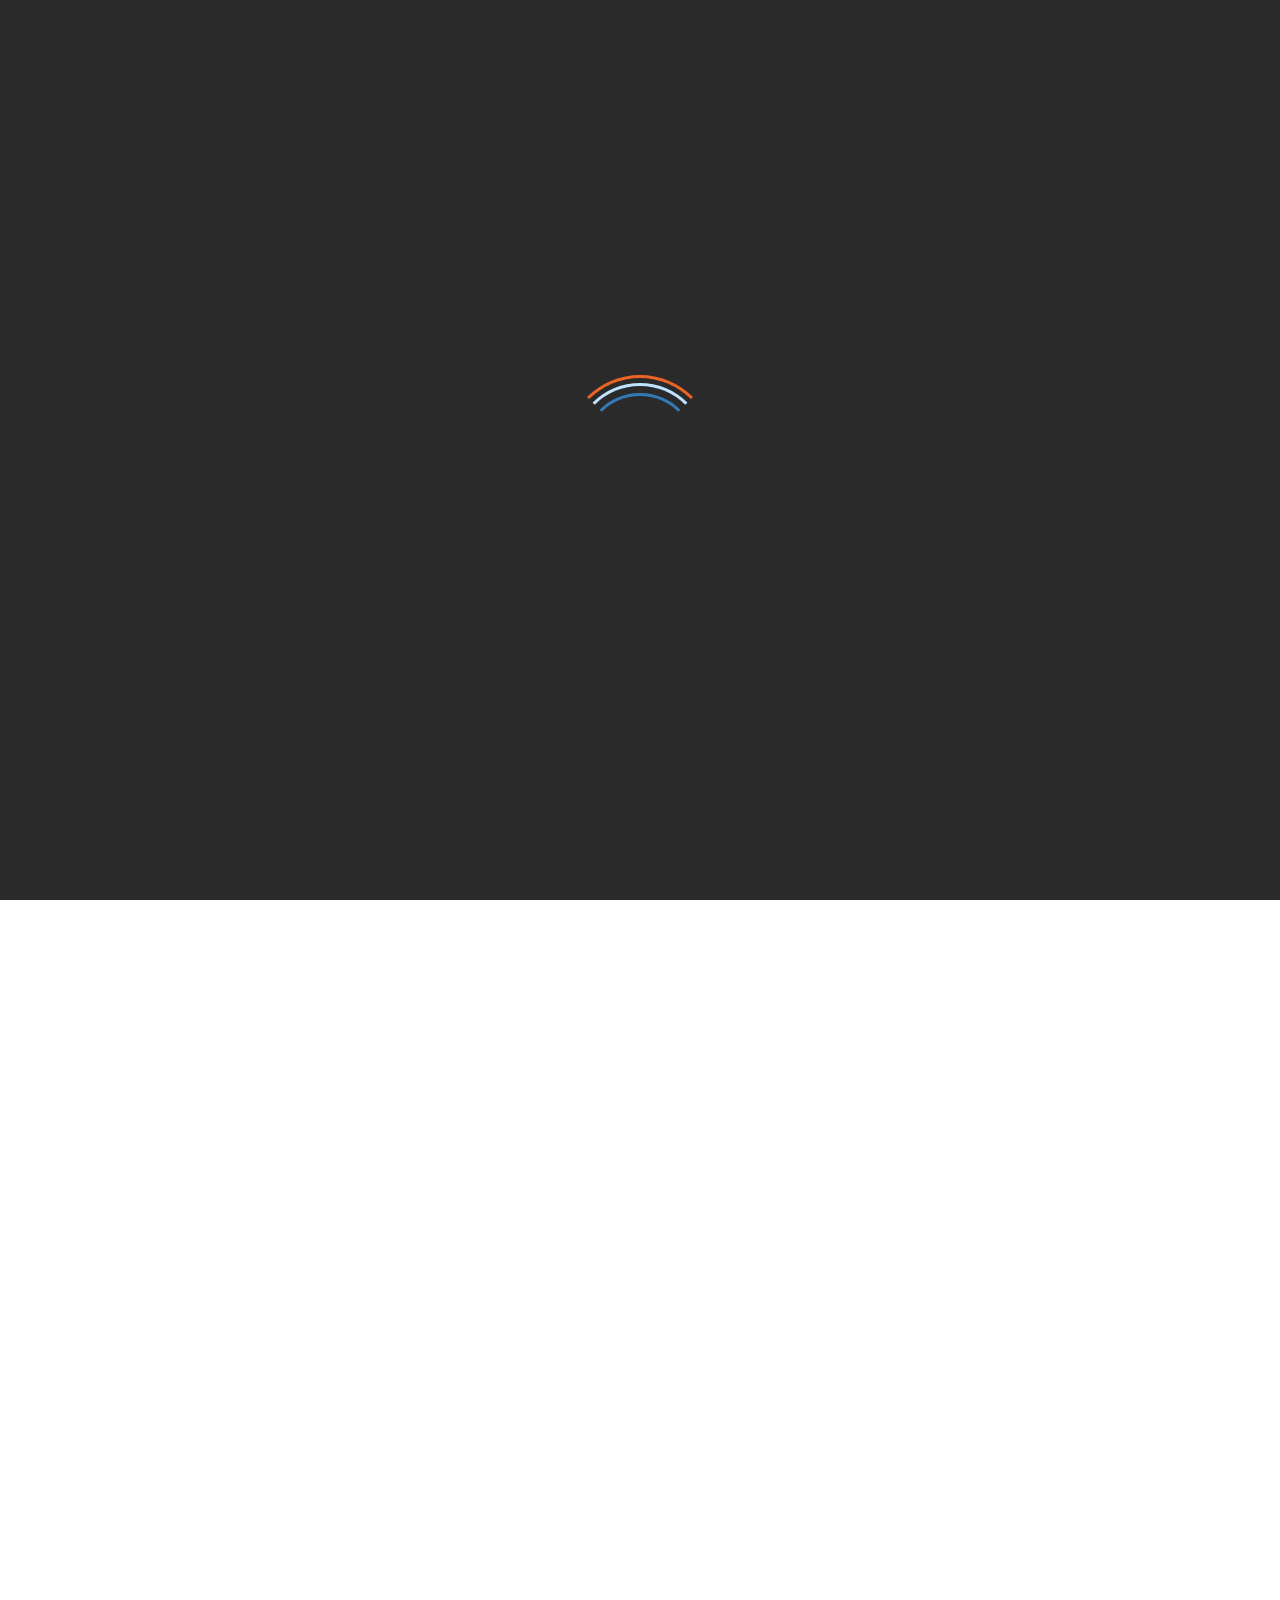
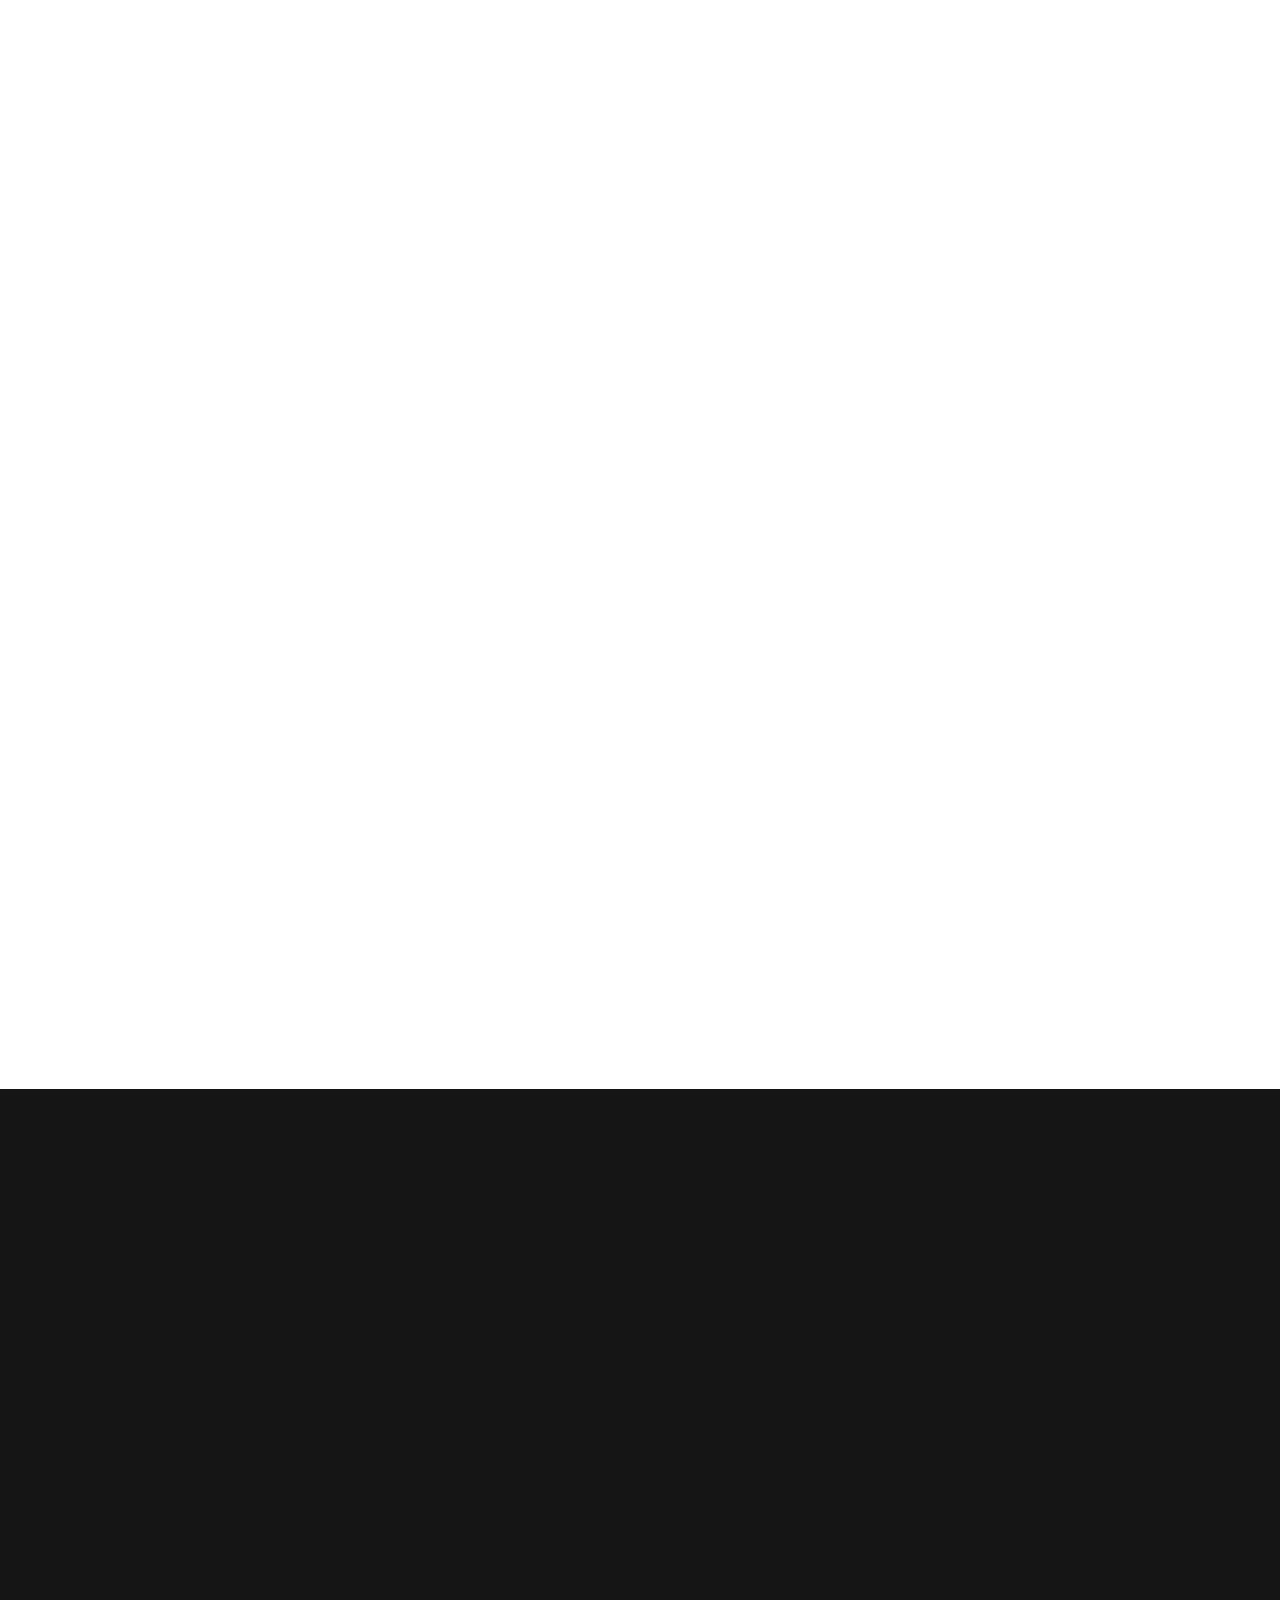
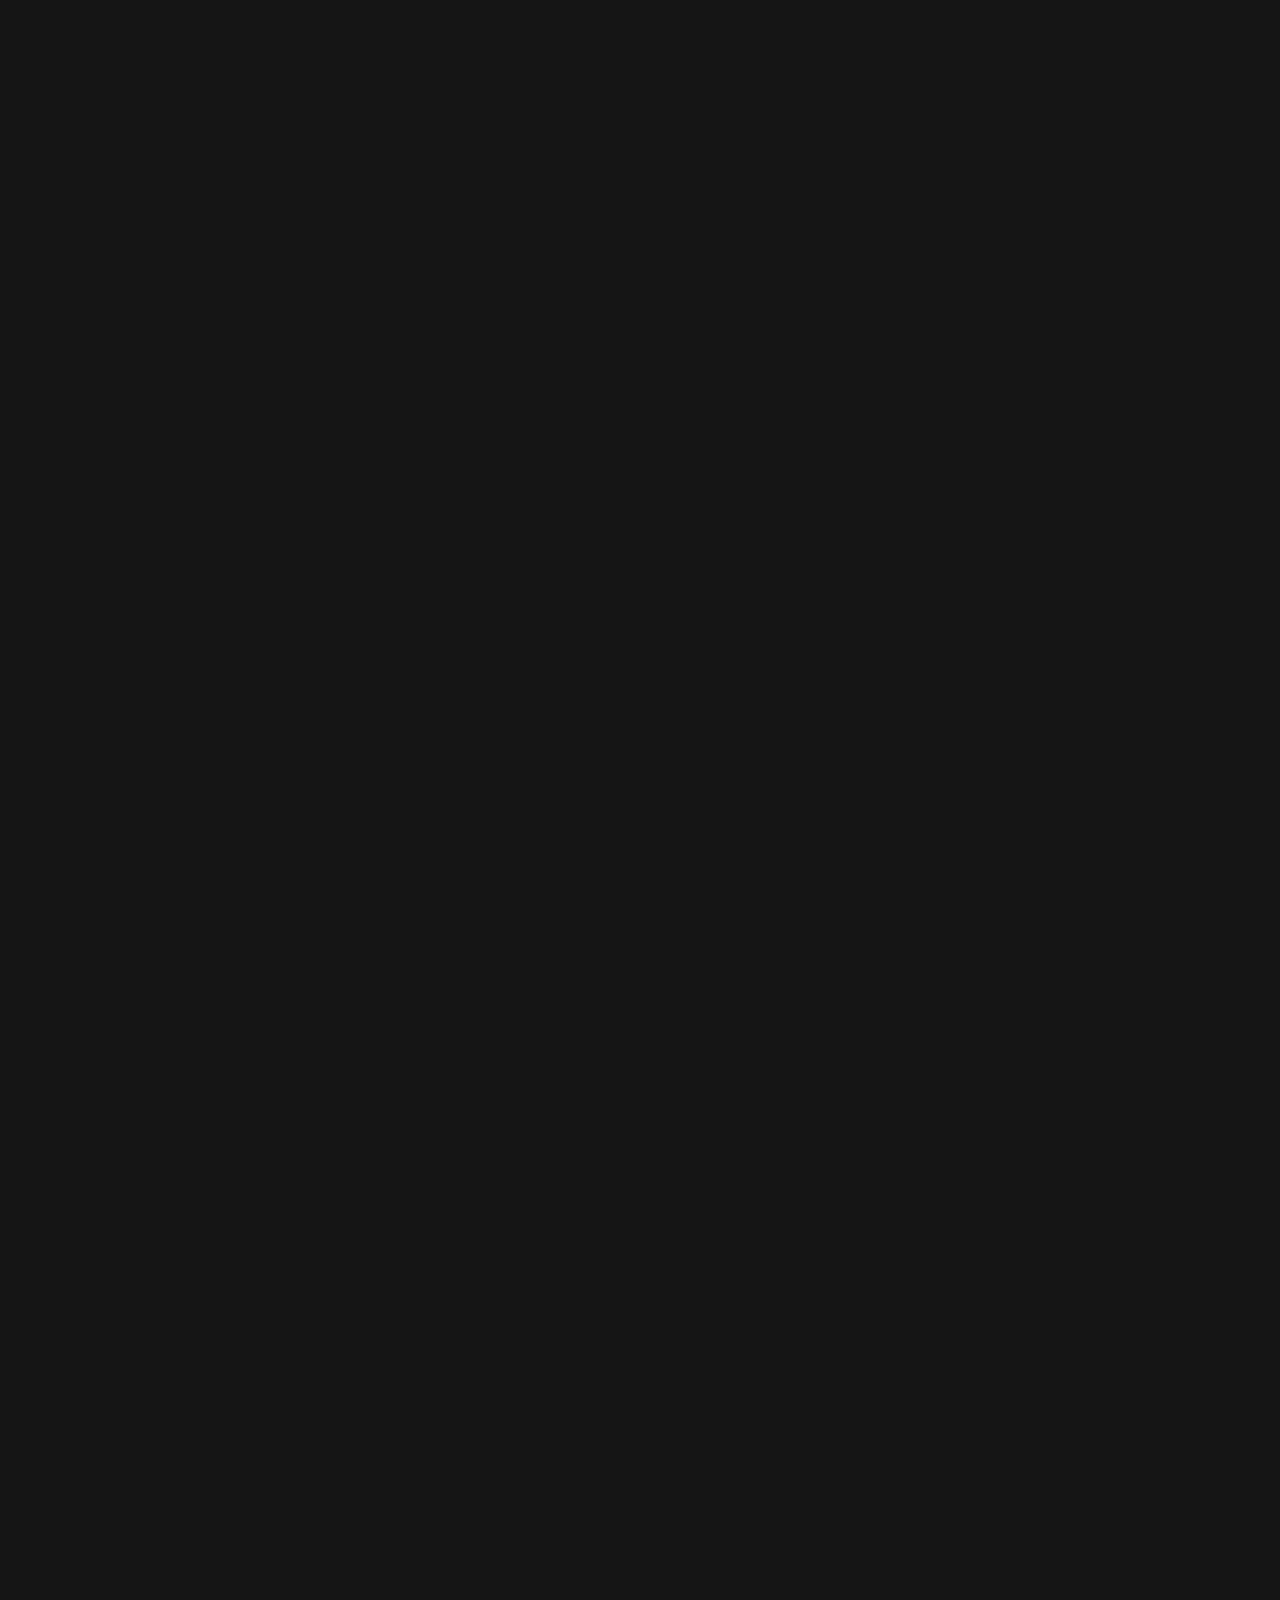
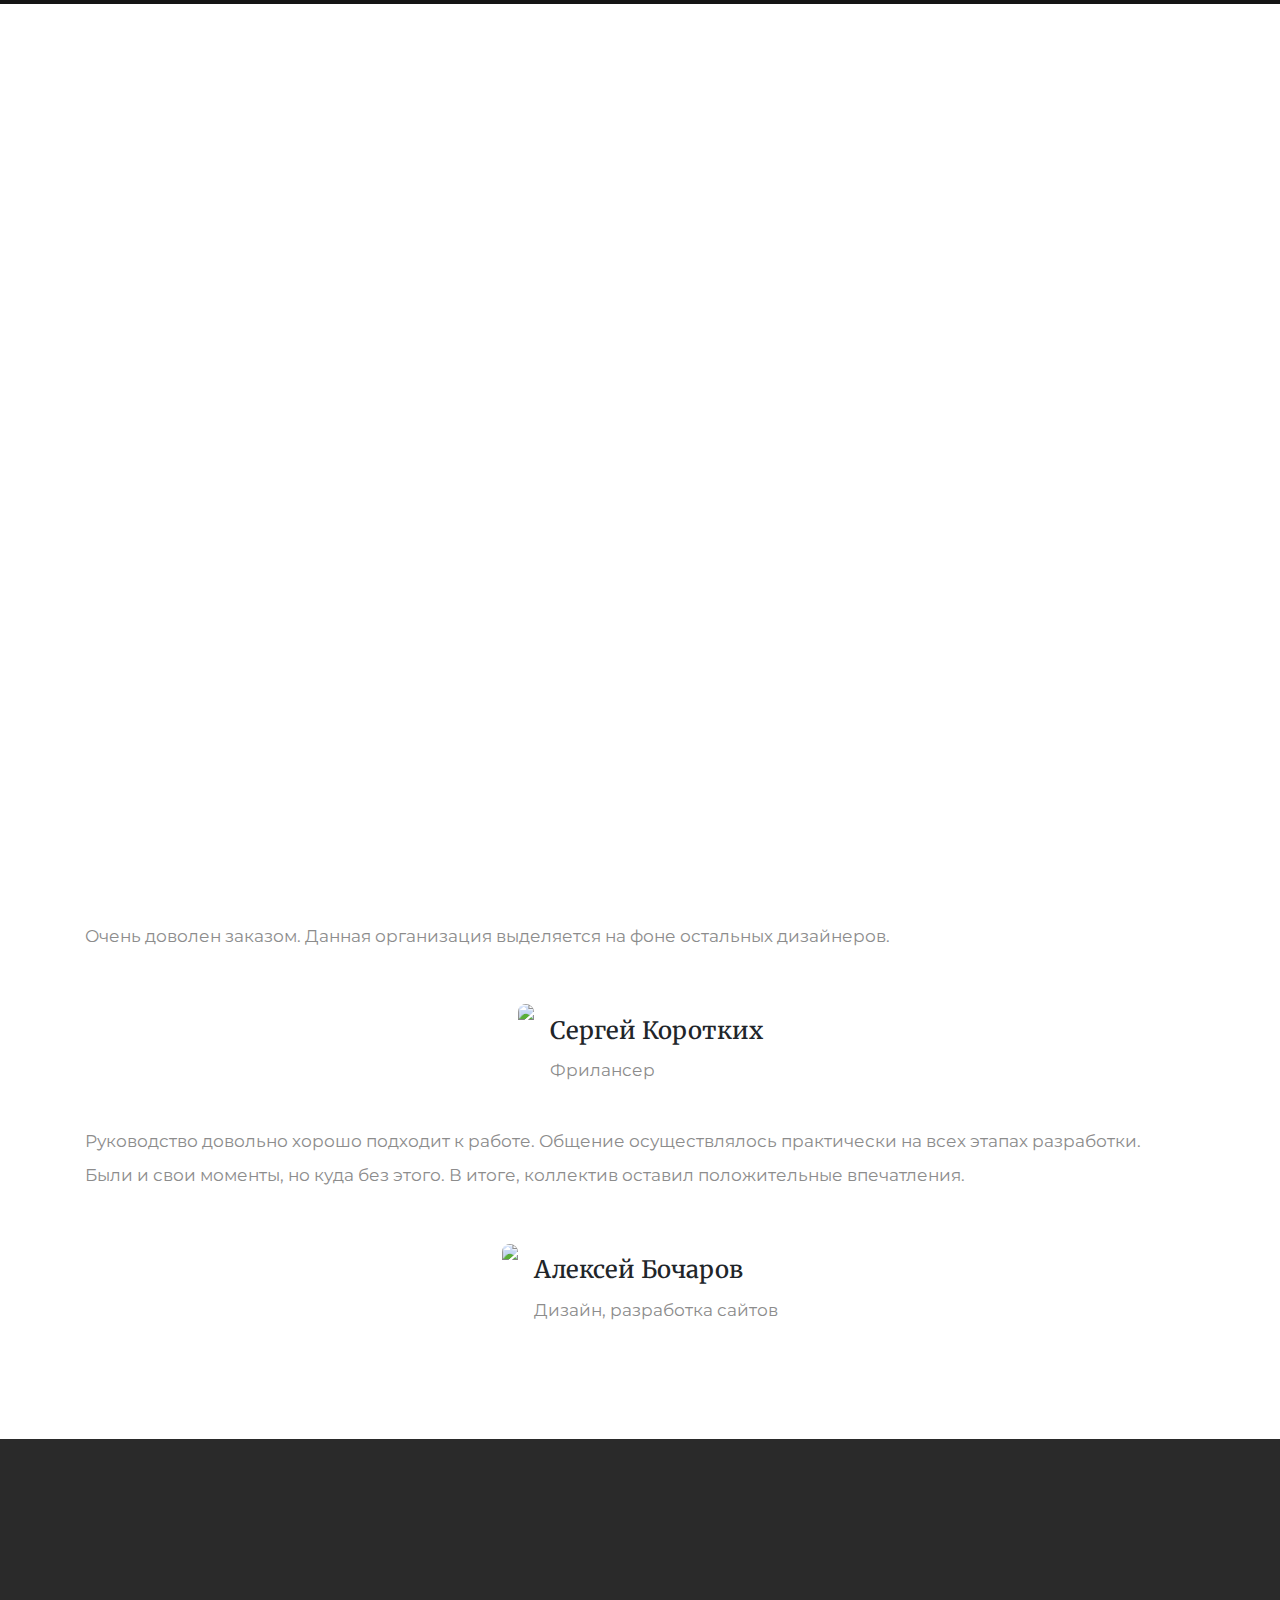
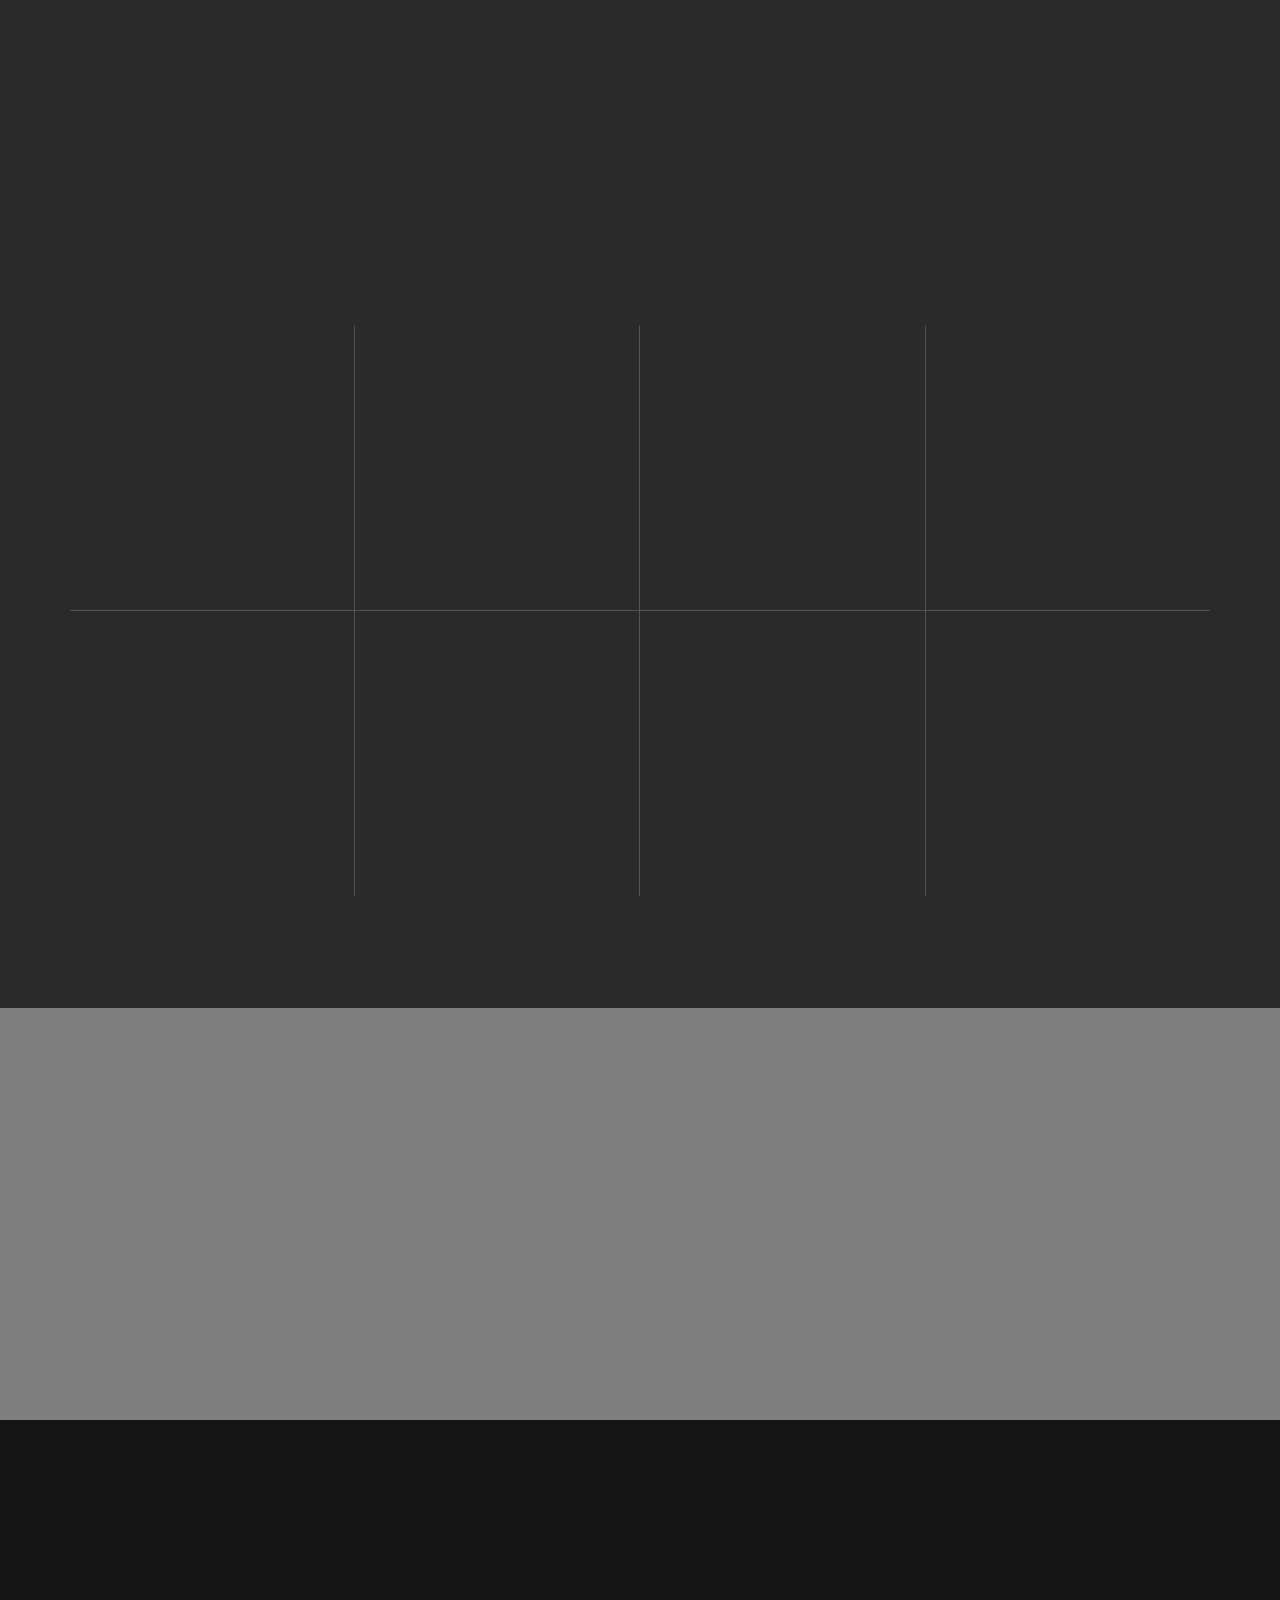
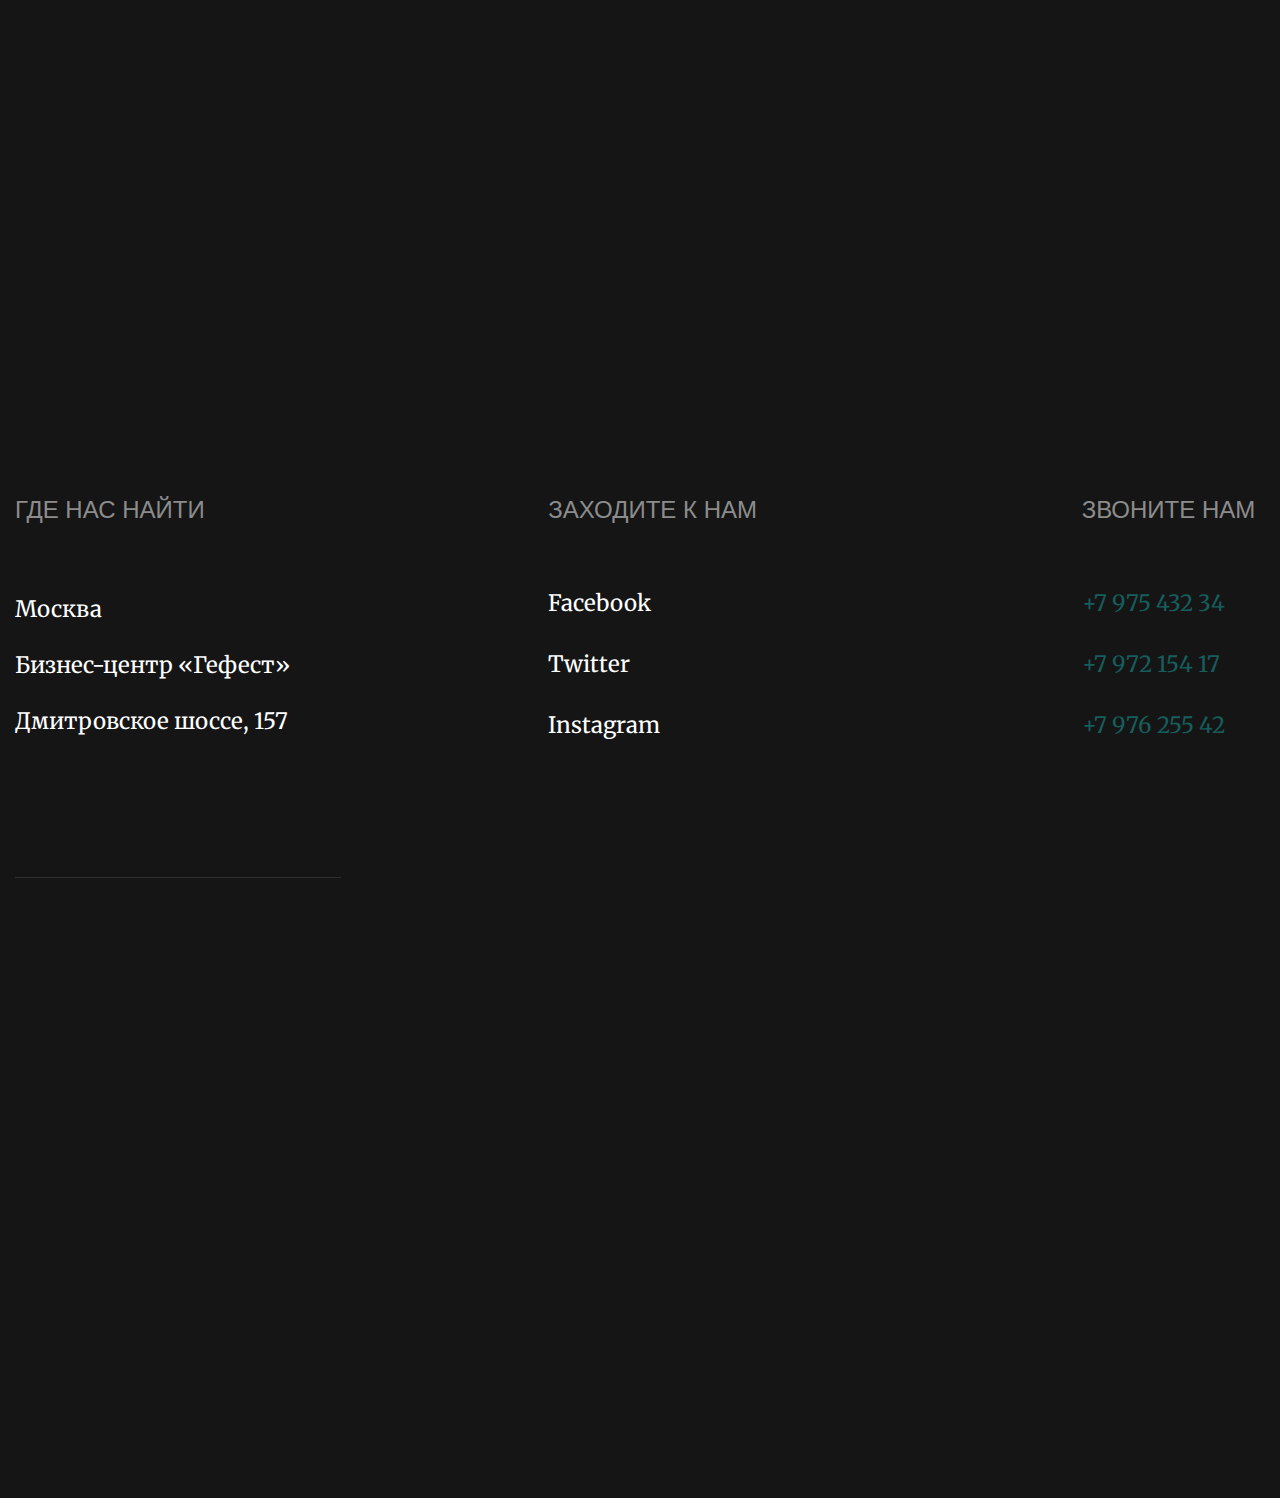
==== index.html @ dc2e031d "адаптировал карусель" ====
<!DOCTYPE html>
<html lang="ru">
<head>
    <meta charset="UTF-8">
    <meta name="viewport" content="width=device-width, initial-scale=1, shrink-to-fit=no">
    <meta http-equiv="X-UA-Compatible" content="ie=edge">
    <title>STELLAR - Portfolio</title>
    <link rel="stylesheet" href="assets\main.css">
    <link rel="stylesheet" href="https://stackpath.bootstrapcdn.com/bootstrap/4.4.1/css/bootstrap.min.css" integrity="sha384-Vkoo8x4CGsO3+Hhxv8T/Q5PaXtkKtu6ug5TOeNV6gBiFeWPGFN9MuhOf23Q9Ifjh" crossorigin="anonymous">
    <link rel="stylesheet" href="https://unpkg.com/flickity@2/dist/flickity.min.css">
    <link href="https://unpkg.com/aos@2.3.1/dist/aos.css" rel="stylesheet">

    <script src="https://unpkg.com/aos@2.3.1/dist/aos.js"></script>
    <script src="https://unpkg.com/flickity@2/dist/flickity.pkgd.min.js"></script>
    <script src="https://unpkg.com/aos@2.3.1/dist/aos.js"></script>
    <script src="https://code.jquery.com/jquery-3.4.1.js" integrity="sha256-WpOohJOqMqqyKL9FccASB9O0KwACQJpFTUBLTYOVvVU="crossorigin="anonymous"></script>
</head>
<body >
    <preloader class="preloader hidden-sm hidden-xs hidden-md">
        <div class="preloaderAction"></div>
    </preloader>
    <header id="headerScroll">
        <img src="https://colorlib.com/preview/theme/stellar/images/stats-bg.jpg" class="backgroundImg">
        <nav class="navbar navbar-expand-lg navbar-dark bg-transparent" id="navbar-example2">
            <div class="container p-0" style="max-width: 1400px;">
                <a class="navbar-brand pl-lg-2" onclick="scrollToElement('headerScroll')">
                    <img src="assets\img\logo.svg" class="pr-lg-5 pr-md-5 pr-sm-5 pr-0">
                </a>
                <button class="hambergerIcon navbar-toggler" type="button" data-toggle="collapse" data-target="#navbarNavAltMarkup" aria-controls="navbarNavAltMarkup" aria-expanded="false" aria-label="Toggle navigation">
                    <span class="navbar-toggler-icon"></span>
                </button>
                <div class="collapse navbar-collapse" id="navbarNavAltMarkup">
                    <div class="navbar-nav pt-2">
                        <a class="nav-item nav-link" onclick="scrollToElement('headerScroll')">ГЛАНАЯ <span class="sr-only">(current)</span></a>
                        <a class="nav-item nav-link" onclick="scrollToElement('list-item-1')">О НАС</a>
                        <a class="nav-item nav-link" onclick="scrollToElement('textInfoBackground')">ДЕЯТЕЛЬНОСТЬ</a>
                        <a class="nav-item nav-link" onclick="scrollToElement('list-item-3')">ОТЗЫВЫ</a>
                        <a class="nav-item nav-link" onclick="scrollToElement('selectedClients')">РАБОТА</a>
                        <a class="nav-item nav-link" onclick="scrollToElement('textInfodown')">КОНТАКТЫ</a>
                    </div>
                </div>
            </div>
        </nav>
        <div class="title">
            <div class="container flex-column " style="max-width: 1400px;">
                <div class="row col-lg-7 text-lg-left text-center d-flex justify-content-center justify-content-lg-start m-0 p-0">
                    <p class="h1 pt-lg-4 pt-md-5 pt-lg-5 pt-md-5 pt-0 pb-lg-5 pb-3" data-aos="fade-up">
                        Мы предлагаем реальные творческие решения, чтобы превратить Ваши идеи в цифровую реальность
                    </p>
                    <div class="col-12 p-0" data-aos="fade-right" data-aos-duration="1800">
                    <button type="button" class="btn btn-outline-danger col-lg-5 col-md-4 col-6" onclick="scrollToElement('list-item-1')">БОЛЬШЕ О НАС</button>
                    </div>
                </div>
            </div>
        </div> 
        <div class="verticalText d-none d-xl-block">
            <div class="row d-flex align-items-center">
                <a onclick="scrollToElement('list-item-1')">SCROLL</a> 
                <div class="line mt-4" style="height: 13%;"></div>
            </div>
        </div>
        <div class="social text-center d-none d-xl-block" style="z-index: 42;height: 40%;" data-aos="fade-down" data-aos-duration="1800">
            <div class="mb-4" data-toggle="tooltip" data-placement="left" title="Facebook"><a href="#"><i class="font fab fa-facebook-f"></i></a></div>
            <div class="mb-4" data-toggle="tooltip" data-placement="left" title="Twitter"><a href="#"><i class="font fab fa-twitter"></i></a></div>
            <div class="mb-4" data-toggle="tooltip" data-placement="left" title="Instagram"><a href="#"><i class="font fab fa-instagram"></i></a></div>
            <div class="mb-4" data-toggle="tooltip" data-placement="left" title="Behance"><a href="#"><i class="font fab fa-behance"></i></a></div>
            <div><a href="#" data-toggle="tooltip" data-placement="left" title="Dribbble"><i class="font fab fa-dribbble"></i></a></div>
        </div>
    </header>
    <main data-target="#navbar-example2" data-offset="0">
        <div class="textInfo" id="list-item-1">
            <div class="container"style="max-width: 1400px;">
                <h3 data-num="01" class="subhead" data-aos="fade-right">КТО МЫ ТАКИЕ</h3>
                <div class="container">
                    <h3 data-num="01" class="subheadMedia" data-aos="fade-right">КТО МЫ ТАКИЕ</h3>
                    <div class="title">
                        <h2 data-aos="flip-up" class="col-12" >Stellar-это брендинговое агентство. Мы создаем продуманный цифровой опыт и красивую эстетику бренда.</h2>
                        <p data-aos="flip-down">
                            Stellar - бренд  завоевавший доверие в нескольких регионах нашей страны. Наши профессиональные возможности реализуют Ваши самые креативные идеи. Мы воплощаем задумки в реальность, через профессионализм наших сотрудников. 
                        </p>
                    </div>
                </div>
                <div class="text">
                    <div class="row d-flex justify-content-center">
                        <div class="textBlock col-lg-6 col-md-6 col-sm-12 col-12 pr-lg-5" data-aos="fade-down-right" data-aos-delay="0">
                            <div class="row d-flex align-items-center"><i class="fas fa-arrows-alt ml-3" style="font-size: 50px; color: #ec6424;"></i><div class="caption ml-4">Планирование </div></div>
                            <p>Планирование является базисом при создании не только дизайна, но и практически всех сфер жизнедеятельности человека. 
                                Правильное планирование помогает достичь поставленных целей при минимальном дисбалансе средств реализации и рабочего времени. 
                                Для нас планирование является фундаментом для реализации Ваших идей. </p>
                        </div>
                        <div class="textBlock col-lg-6 col-md-6 col-sm-12 col-12 pl-lg-5" data-aos="fade-down-left" data-aos-delay="350">
                            <div class="row d-flex align-items-center"><i class="fas fa-file-contract ml-3" style="font-size: 50px; color: #ec6424;"></i><div class="caption ml-4">Брендинг</div></div>
                            <p>В современном мире правит товарный символизм. Истоки бренда берут начало в самом восприятии человека своей деятельности, в его стремлении индивидуализировать жизнь, быть творцом своих идей. В таком понимании символизм - это основа данных идей. 
                                Образ, имидж и репутация - это, то что отделяет мечты от их реализации.
                                На основе этих идей наша компания ставит разработку бренда за основу своей деятельности.</p>
                        </div>
                        <div class="textBlock col-lg-6 col-md-6 col-sm-12 col-12 pr-lg-5" data-aos="fade-up-right" data-aos-delay="100">
                            <div class="row d-flex align-items-center"><i class="fas fa-tools ml-3" style="font-size: 50px; color: #ec6424;"></i><div class="caption ml-4">Реализация</div></div>
                            <p>В нашей команде трудятся профессионалы своего дела. Это те люди для которых дизайн - это образ жизни и мышления. Для реализации Ваших идей мы используем не только профессионализм, но и высокие техические возможности. Сочетание знаний, технологий, креативности и стремление к успеху - определяет возможности нашей команды.
                            </p>
                        </div>
                        <div class="textBlock col-lg-6 col-md-6 col-sm-12 col-12 pl-lg-5" data-aos="fade-up-left" data-aos-delay="200">
                            <div class="row d-flex align-items-center"><i class="fas fa-book ml-3" style="font-size: 50px; color: #ec6424;"></i><div class="caption ml-4">Обратная связь</div></div>
                            <p>Для реализации Ваших идей, для создания качественного продукта нужен еще один немаловажный компонент. Без него вся наша работа не будет иметь смыла. Этой основной частью являетесь Вы сами. 
                                Без общения с заказчиком, без взаимного понимания весь наш профессионализм не будет играть той основопологающей роли. Наша команда нацелена на общение, на детальный разбор Ваших идей, для реализации мыслей в реальность.  </p>
                        </div>
                    </div>
                </div>
            </div>
        </div>
        <div class="textInfo" id="textInfoBackground">
            <div class="container"style="max-width: 1400px;">
                <h3 data-num="02" class="subhead" data-aos="fade-right">ЧТО МЫ ДЕЛАЕМ </h3>
                <div class="container">
                    <h3 data-num="02" class="subheadMedia" data-aos="fade-right">ЧТО МЫ ДЕЛАЕМ</h3>
                    <div class="title">
                        <h2 style="color: white;" data-aos="flip-up">Дизайн сайта для нас - это особая философия! Мы не делаем некрасивых брендов. При этом, мы всегда вкурсе современных тенденций в дизайне.</h2>
                        <p data-aos="flip-down">
                            Мы не относимся к дизайну как к картинке!
                            Каждый визуальный элемент играет свою роль и продуман до мелочей!
                        </p>
                    </div>
                </div>
                <div class="text">
                    <div class="row d-flex justify-content-center">
                        <div class="textBlock col-lg-4 col-md-6 col-sm-12 col-12" data-aos="fade-up" data-aos-duration="500" data-aos-delay="0">
                            <div class="row d-flex align-items-center"><i class="ml-3" style="font-size: 50px; color: #ec6424;">01.</i><div class="caption ml-4"></div></div>
                            <h4>Идентичность бренда</h4>
                            <p>Идентичность бренда определяет стратегическое направление развития бренда и помогает сфокусировать весь комплекс маркетинга: управление продуктами, ценами, маркетинговыми каналами и коммуникациями, на донесении до потребителя ключевых особенностей бренда. </p>
                        </div>
                        <div class="textBlock col-lg-4 col-md-6 col-sm-12 col-12" data-aos="fade-up" data-aos-duration="500" data-aos-delay="100">
                            <div class="row d-flex align-items-center"><i class="ml-3" style="font-size: 50px; color: #ec6424;">02.</i><div class="caption ml-4"></div></div>
                            <h4>Иллюстрации</h4>
                            <p>Современное поколение — поколение миллениалов очень чувствительное, поэтому и бренды стали эмоциональнее. Они стараются слушать свою аудиторию и выбирают инструменты, которые воздействуют на эмоции. Иллюстрация в этом плане идеальна для реализации дизайнерских задумок.</p>
                        </div>
                        <div class="textBlock col-lg-4 col-md-6 col-sm-12 col-12" data-aos="fade-up" data-aos-duration="500" data-aos-delay="200">
                            <div class="row d-flex align-items-center"><i class="ml-3" style="font-size: 50px; color: #ec6424;">03.</i><div class="caption ml-4"></div></div>
                            <h4>Веб Дизайн</h4>
                            <p>Этим термином определяют область дизайна, связанную с разработкой и графическим оформлением структуры веб-сайта, обеспечением удобства пользования Интернет-ресурсом для его посетителей. Можно сказать и по-другому. Веб-дизайн представляет собой создание структуры веб-сайта, которая отличается оригинальностью применения различных графических и стилистических решений.</p>
                        </div>
                        <div class="textBlock col-lg-4 col-md-6 col-sm-12 col-12" data-aos="fade-up" data-aos-duration="500" data-aos-delay="0">
                            <div class="row d-flex align-items-center"><i class="ml-3" style="font-size: 50px; color: #ec6424;">04.</i><div class="caption ml-4"></div></div>
                            <h4>Продуктовая Стратегия</h4>
                            <p>Цель процесса стратегического проектирования заключается в том, чтобы найти и разблокировать скрытые идеи и потребности для развития деятельности компании, ее подразделений и отдельных участников. Стратегический дизайн сочетает в себе творческие и аналитические подходы к решению бизнес задач организации, чтобы находить инновационные и часто неожиданные решения для роста бизнеса.
                            </p>
                        </div>
                        <div class="textBlock col-lg-4 col-md-6 col-sm-12 col-12" data-aos="fade-up" data-aos-duration="500" data-aos-delay="100">
                            <div class="row d-flex align-items-center"><i class="ml-3" style="font-size: 50px; color: #ec6424;">05.</i><div class="caption ml-4"></div></div>
                            <h4>UI/UX Дизайн</h4>
                            <p>Дизайн, ориентированный на пользовательский опыт, или UX-дизайн – это то, как будет выглядеть и работать пользовательский интерфейс в целом. Это процесс, это философия, и это большая работа. Действительно хороший сайт можно создать только зная, какой путь на нем проходит посетитель, и как меняется его поведение в зависимости от изменения графических елементов.</p>
                        </div>
                        <div class="textBlock col-lg-4 col-md-6 col-sm-12 col-12" data-aos="fade-up" data-aos-duration="500" data-aos-delay="200">
                            <div class="row d-flex align-items-center"><i class="ml-3" style="font-size: 50px; color: #ec6424;">06.</i><div class="caption ml-4"></div></div>
                            <h4>Мобильный Дизайн</h4>
                            <p>Мобильный Дизайн является областью дизайна, которая начала развиваться пару лет назад. С запуском iPhone и App Store в 2008 году, рынок разработки мобильных приложений стал более интересен, так как наконец, появились хорошие мобильные аппаратные и экосистемы. С развитием все большего количества мобильных приложений, дизайн таких приложений начал становиться более важным, чтобы обеспечить хороший опыт для пользователей.</p>
                        </div>
                    </div>
                </div>
            </div>
        </div>
        <div class="textInfo" id="list-item-3">
            <div class="container"style="max-width: 1400px;">
                <h3 data-num="03" class="subhead" data-aos="fade-right">ОТЗЫВЫ</h3>
                <div class="container">
                    <h3 data-num="03" class="subheadMedia" data-aos="fade-right">ОТЗЫВЫ</h3>
                    <div class="title">
                        <h2 class="pb-5" data-aos="flip-up">Некоторые из отзывов от наших любимых клиентов</h2>
                    </div>
                    <div class="main-carousel " 
                        data-flickity='{ "groupCells": 1, "prevNextButtons": false }' >
                        <div class="carousel-cell col-12 " data-aos="zoom-in-right" data-aos-delay="100">
                            <div class="row">
                            <span class="testimonials__icon"></span>
                            <p class="m-0 p-0" >Настоящие профессионалы своего дела, сделали все бысто и качественно! Отдельную благодарность хочу высказать Александру Чкалову, работать с ним было одно удовольствие.
                            </p>
                        </div>
                            <div class="row d-flex justify-content-center align-items-center mt-5">
                                <img src="https://cdn1.flamp.ru/ba7bd8c95a0c99dcf98dd8323b7775e0.jpg"></img>
                                <div class="ml-3 mt-3">
                                    <h4>Федор Шарапов</h4>
                                    <p class="m-0 p-0">ОАО "ШЕР"</p>
                                </div>
                            </div>
                        </div>
                        <div class="carousel-cell col-12" data-aos="zoom-in-left" >
                            <div class="row">
                            <span class="testimonials__icon"></span>
                            <p class="m-0 p-0 pr-lg-5" >Заказ с моей стороны был сложным, нужно было придумать логотип для художественной студии. Сложность была именно в криативе, вы же знаете этих художников) Ребята все сделали быстро и качественно, всем советую!
                            </p>
                        </div>
                            <div class="row d-flex justify-content-center align-items-center mt-5">
                                <img src="http://tetatet-club.ru/picture/2015/12/216204/chelovekov_216204_b.jpg"></img>
                                <div class="ml-3 mt-3">
                                    <h4>Илья Желтиков</h4>
                                    <p class="m-0 p-0">Народные Краски</p>
                                </div>
                            </div>
                        </div>
                        <div class="carousel-cell col-12">
                            <div class="row" style="display: block;">
                            <span class="testimonials__icon"></span>
                            <p class="m-0 p-0 pr-lg-5" > Очень доволен заказом. Данная организация выделяется на фоне остальных дизайнеров.
                            </p>
                        </div>
                            <div class="row d-flex justify-content-center align-items-center mt-5">
                                <img src="https://content.onliner.by/news/1100x5616/e94899e799b6e0cc5ab5a4153eebc1f0.jpeg"></img>
                                <div class="ml-3 mt-3">
                                    <h4>Сергей Коротких</h4>
                                    <p class="m-0 p-0">Фрилансер</p>
                                </div>
                            </div>
                        </div>
                        <div class="carousel-cell col-12">
                            <div class="row">
                            <span class="testimonials__icon"></span>
                            <p class="m-0 p-0 pr-lg-5" >Руководство довольно хорошо подходит к работе. Общение осуществлялось практически на всех этапах разработки. Были и свои моменты, но куда без этого. В итоге, коллектив оставил положительные впечатления.
                            </p>
                        </div>
                            <div class="row d-flex justify-content-center align-items-center mt-5">
                                <img src="https://avatars.mds.yandex.net/get-pdb/222681/a8570ced-1f4a-464f-b16d-cdfb04553de7/s1200"></img>
                                <div class="ml-3 mt-3">
                                    <h4>Алексей Бочаров</h4>
                                    <p class="m-0 p-0">Дизайн, разработка сайтов</p>
                                </div>
                            </div>
                        </div>
                    </div>
                </div>
            </div>
        </div>
        <div class="textInfo" id="selectedClients">
            <div class="container"style="max-width: 1400px;">
                <h3 data-num="04" class="subhead" data-aos="fade-right">С ЧЕМ МЫ РАБОТАЕМ</h3>
                <div class="container">
                    <h3 data-num="04" class="subheadMedia" data-aos="fade-right">С ЧЕМ МЫ РАБОТАЕМ</h3>
                    <div class="title mb-5">
                        <h2 data-aos="flip-up">Для созданя брендов мы используем... бренды! Причем владеем ими на профессиональном уровне.</h2>
                    </div>
                    <div class="row">
                        <div class="icon col-lg-3 col-md-6 col-sm-6 col-12 d-flex justify-content-center align-items-center" id="icon1">
                            <img src="https://colorlib.com/preview/theme/stellar/images/clients/icon-atom.svg" data-aos="fade-down-right">
                        </div>
                        <div class="icon col-lg-3 col-md-6 col-sm-6 col-12 d-flex justify-content-center align-items-center" id="icon2">
                            <img src="https://colorlib.com/preview/theme/stellar/images/clients/icon-dropbox.svg" data-aos="fade-down">
                        </div>
                        <div class="icon col-lg-3 col-md-6 col-sm-6 col-12 d-flex justify-content-center align-items-center" id="icon3">
                            <img src="https://colorlib.com/preview/theme/stellar/images/clients/icon-firefox.svg" data-aos="fade-down">
                        </div>
                        <div class="icon col-lg-3 col-md-6 col-sm-6 col-126 d-flex justify-content-center align-items-center" id="icon4">
                            <img src="https://colorlib.com/preview/theme/stellar/images/clients/icon-github.svg" data-aos="fade-down-left">
                        </div>
                        <div class="icon col-lg-3 col-md-6 col-sm-6 col-12 d-flex justify-content-center align-items-center" id="icon5">
                            <img src="https://colorlib.com/preview/theme/stellar/images/clients/icon-linux.svg" data-aos="fade-up-right">
                        </div>
                        <div class="icon col-lg-3 col-md-6 col-sm-6 col-12 d-flex justify-content-center align-items-center" id="icon6">
                            <img src="https://colorlib.com/preview/theme/stellar/images/clients/icon-mozilla.svg" data-aos="fade-up">
                        </div>
                        <div class="icon col-lg-3 col-md-6 col-sm-6 col-12 d-flex justify-content-center align-items-center" id="icon7">
                            <img src="https://colorlib.com/preview/theme/stellar/images/clients/icon-sass.svg" data-aos="fade-up">
                        </div>
                        <div class="icon col-lg-3 col-md-6 col-sm-6 col-12 d-flex justify-content-center align-items-center" id="icon8">
                            <img src="https://colorlib.com/preview/theme/stellar/images/clients/icon-ubuntu.svg" data-aos="fade-up-left">
                        </div>
                    </div>
                </div>
            </div>
        </div>
        <div class="textInfo" id="merit">
            <div class="container">
                <div class="row">
                    <div class="col-lg-3 col-md-3 col-12 text-center" data-aos="flip-left">
                        <h4>123</h4>
                        <h6>ЗАКОНЧЕННЫХ ПРОЕКТОВ</h6>
                    </div>
                    <div class="col-lg-3 col-md-3 col-12 text-center" data-aos="flip-up">
                        <h4>86</h4>
                        <h6>ДОВОЛЬНЫХ КЛИЕНТОВ</h6>
                    </div>
                    <div class="col-lg-3 col-md-3 col-12 text-center" data-aos="flip-down">
                        <h4>35</h4>
                        <h6>НАГРАД</h6>
                    </div>
                    <div class="col-lg-3 col-md-3 col-12 text-center" data-aos="flip-right">
                        <h4>∞</h4>
                        <h6>ЗАПАС КРЕАТИВА</h6>
                    </div>
                </div>
            </div>
        </div>
        <div class="textInfo" id="textInfodown" style="background-color: #151515;">
            <div class="container"style="max-width: 1400px;">
                <h3 data-num="05" class="subhead" data-aos="fade-right">КОНТАКТЫ</h3>
                <div class="container" style="margin-bottom: 7rem;">
                    <h3 data-num="05" class="subheadMedia" data-aos="fade-right">КОНТАКТЫ</h3>
                    <div class="title">
                        <h2 style="color: white;" data-aos="flip-up">Есть идея или эпический проект? Свяжитесь с нами. Давайте работать вместе и делать что-то грандиозое. Напишите нам на адрес:
                            <br>
                            <div style ="word-break: break-all;" data-aos="fade-up"
                            data-aos-duration="3000"><a href="#">stellardesign99@gmail.com</a></div>
                        </h2>
                    </div>
                </div>
                <div class="row text d-flex justify-content-between">
                    <div class="footText col-lg-4 col-md-12 col-12 mb-5 mb-lg-0 ">
                        <h4>ГДЕ НАС НАЙТИ</h4>
                        <p style="line-height: 2.5;" class="col-6 col-lg-9 p-0"> 
                            <a href="https://goo.gl/maps/kLkFD4PNcZANeAkr5" style="color: white;" target="_blank">
                                Москва <br> Бизнес-центр «Гефест» <br> Дмитровское шоссе, 157
                            </a>
                        </p>
                    </div>
                    <div class="footText col-lg-4 col-md-8 col-12 mb-5 mb-lg-0 ">
                        <h4>ЗАХОДИТЕ К НАМ</h4>
                        <p><a href="#" target="_blank" style="color: white;">Facebook</a></p>
                        <p><a href="#" target="_blank" style="color: white;">Twitter</a></p>
                        <p><a href="#" target="_blank" style="color: white;">Instagram</a></p>
                    </div>
                    <div class="footText col-lg-2 col-md-4 col-12 mb-5 mb-lg-0 " style="word-break: break-all;">
                        <h4>ЗВОНИТЕ НАМ</h4>
                        <p><a href="#">+7 975 432 34</a></p>
                        <p><a href="#">+7 972 154 17</a></p>
                        <p><a href="#">+7 976 255 42</a></p>
                    </div>
                </div>
            </div>
        </div>
    </main>
    <footer>
        <div class="footerInfo container" style="max-width: 1400px;">
            <div class="row">
                <div class="title d-flex justify-content-center justify-content-lg-start col-lg-4 col-12" data-aos="fade-right">
                    <button type="button" class="btn btn-outline-danger col-lg-9 col-md-4 col-6 mt-5 pt-4 pb-4" onclick="scrollToElement('headerScroll')">LET'S TALK</button>
                </div>
                <div class="inputGroup d-flex  justify-content-end col-lg-8 col-12" data-aos="fade-left">
                    <div class="input-group col-lg-11 col-12 mt-5 pl-lg-4 pr-0">
                        <input type="text" class="form-control pt-4 pb-4" placeholder="Напишите сообщение на нашу почту" 
                        aria-label="Recipient's username" aria-describedby="button-addon2"
                        style="height: 100%; background-color: #111111; border: 2px solid #111111; border-radius: 0;">
                        <div class="input-group-append">
                            <button class="btn btn-outline-secondary" type="button" id="button-addon2">ОТПРАВИТЬ</button>
                        </div>
                    </div>
                </div>
            </div>
        </div> 
        <div class="footerScroll" data-aos="zoom-in">
            <div class="container d-flex justify-content-lg-end justify-content-center" style="max-width: 110rem;">
            <a onclick="scrollToElement('headerScroll')">
                <div class="square d-flex align-items-center justify-content-center" >
                    <i class="fas fa-arrow-up" style="color: white;"></i>
                </div>
            </a>
            </div>
        </div>
    </footer>
    <script>
        // // карусель
        // $('.main-carousel').flickity({
        //     // options
        //         cellAlign: 'left',
        //         contain: true
        // });

        // Скролл
        window.onscroll = function() {scrollFunction()};
        function scrollFunction() {
                if (document.body.scrollTop > 900 || document.documentElement.scrollTop > 900) {
                    document.getElementById("navbar-example2").classList.add("fixed-top");
                    document.getElementById("navbar-example2").className = document.getElementById("navbar-example2").className.replace( /(?:^|\s)bg-transparent(?!\S)/g , '' )
                    document.getElementById("navbar-example2").style.backgroundColor = "#151515";
                }
                else if (document.body.scrollTop < 1200 && document.body.scrollTop > 0 || document.documentElement.scrollTop < 1200 && document.documentElement.scrollTop > 0 ) {
                    document.getElementById("navbar-example2").className = document.getElementById("navbar-example2").className.replace( /(?:^|\s)fixed-top(?!\S)/g , '' )
                    document.getElementById("navbar-example2").classList.add("bg-transparent");
                }
            }
        function scrollToElement(element) {
            document.getElementById(element).scrollIntoView({behavior: "smooth", block: "start"})
        }

        // прелоадер
        $(window).on('load', function () {
            $('.preloader').addClass("preloader-remove");     
        });
        AOS.init({
            duration: 1000,
            once: true
        });

</script>
        <script src="https://code.jquery.com/jquery-3.3.1.slim.min.js" integrity="sha384-q8i/X+965DzO0rT7abK41JStQIAqVgRVzpbzo5smXKp4YfRvH+8abtTE1Pi6jizo" crossorigin="anonymous"></script>
        <script src="https://cdnjs.cloudflare.com/ajax/libs/popper.js/1.14.7/umd/popper.min.js" integrity="sha384-UO2eT0CpHqdSJQ6hJty5KVphtPhzWj9WO1clHTMGa3JDZwrnQq4sF86dIHNDz0W1" crossorigin="anonymous"></script>
        <script src="https://stackpath.bootstrapcdn.com/bootstrap/4.3.1/js/bootstrap.min.js" integrity="sha384-JjSmVgyd0p3pXB1rRibZUAYoIIy6OrQ6VrjIEaFf/nJGzIxFDsf4x0xIM+B07jRM" crossorigin="anonymous"></script>
        <script src="https://kit.fontawesome.com/2329b33282.js" crossorigin="anonymous"></script>
    
</body>
</html>
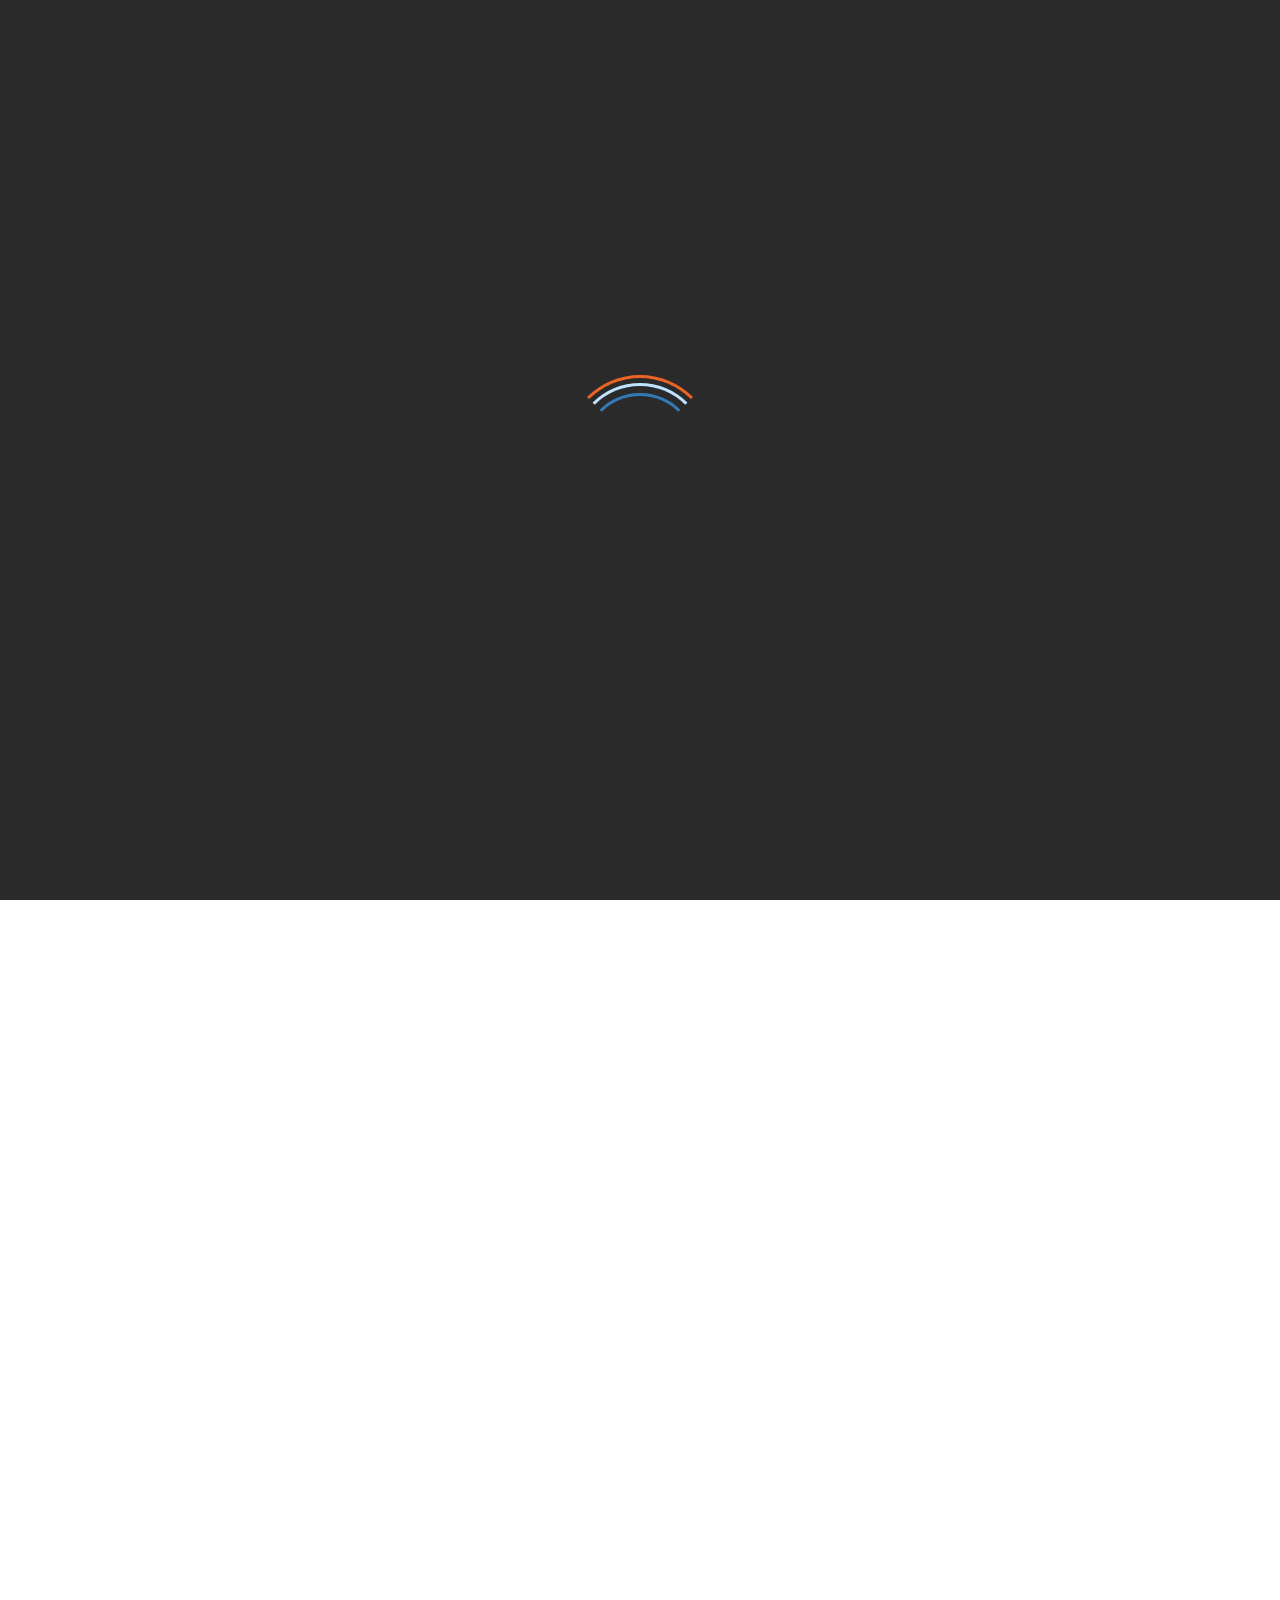
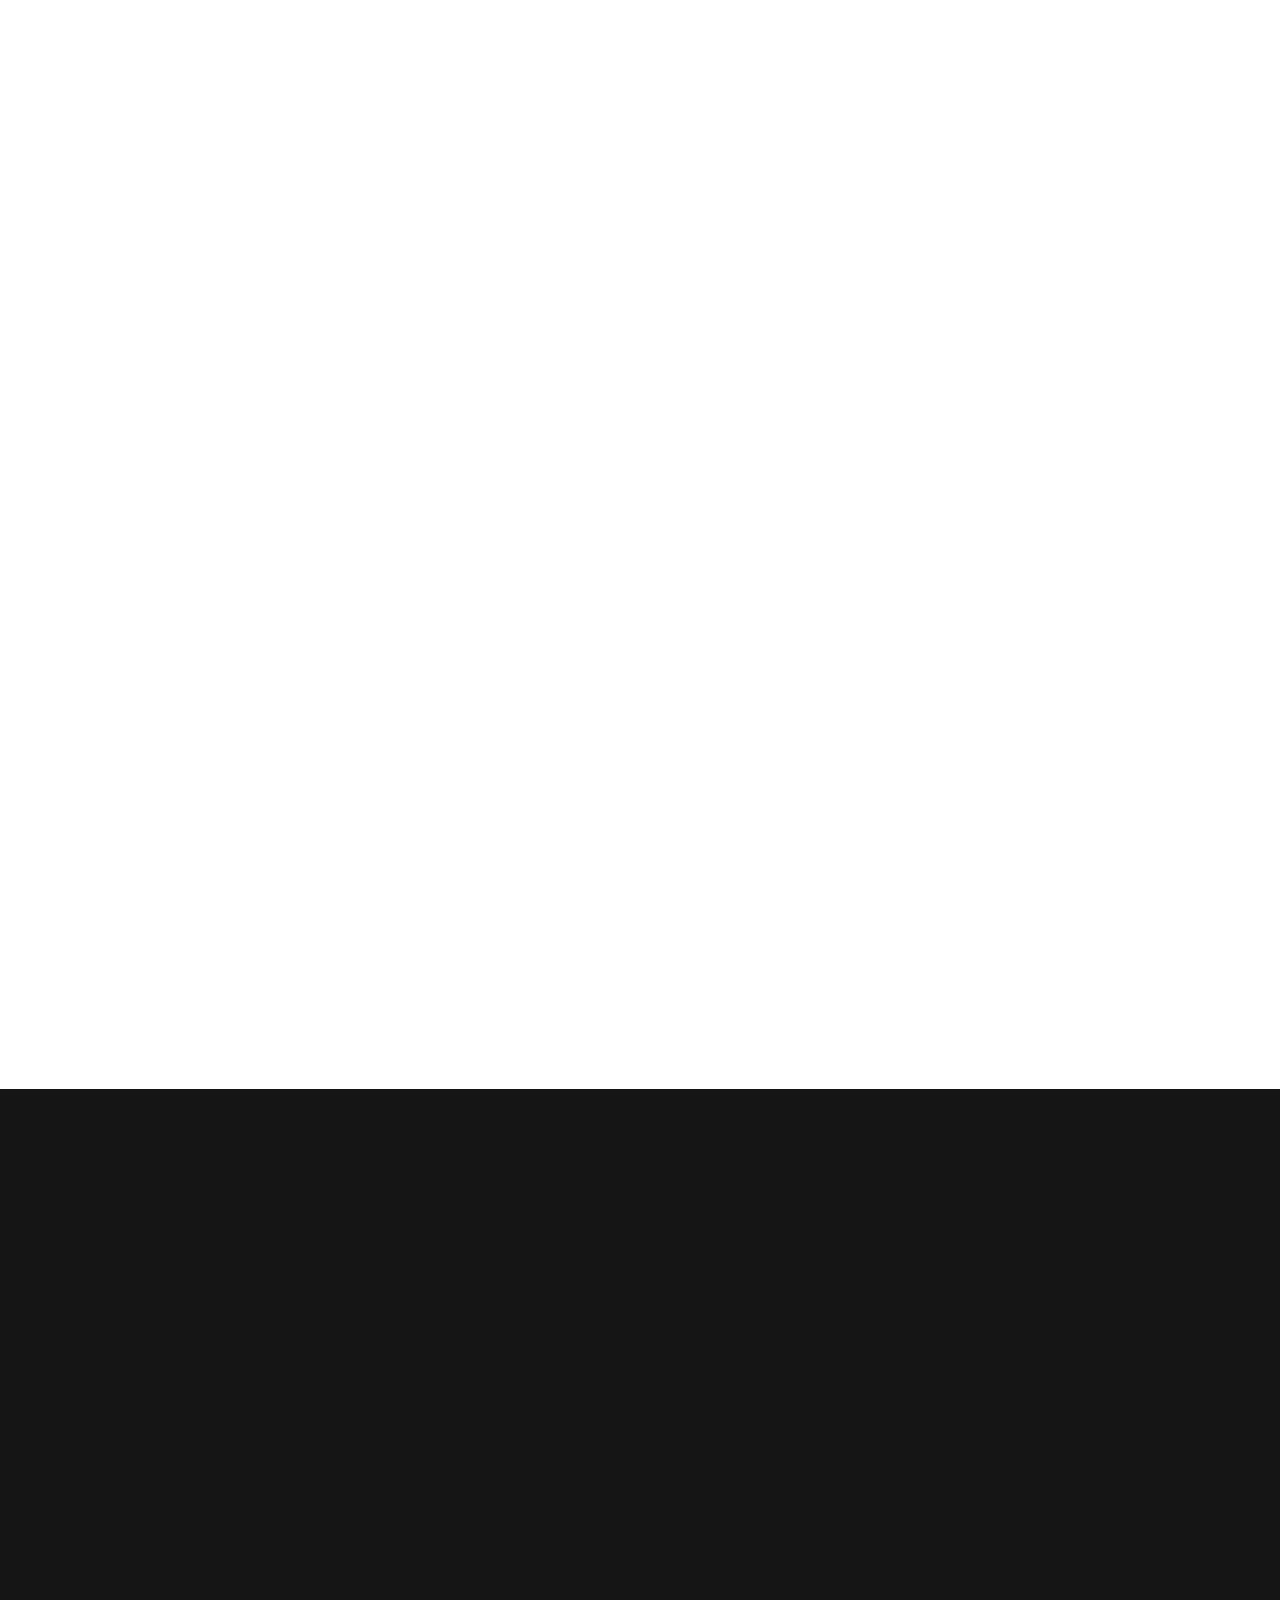
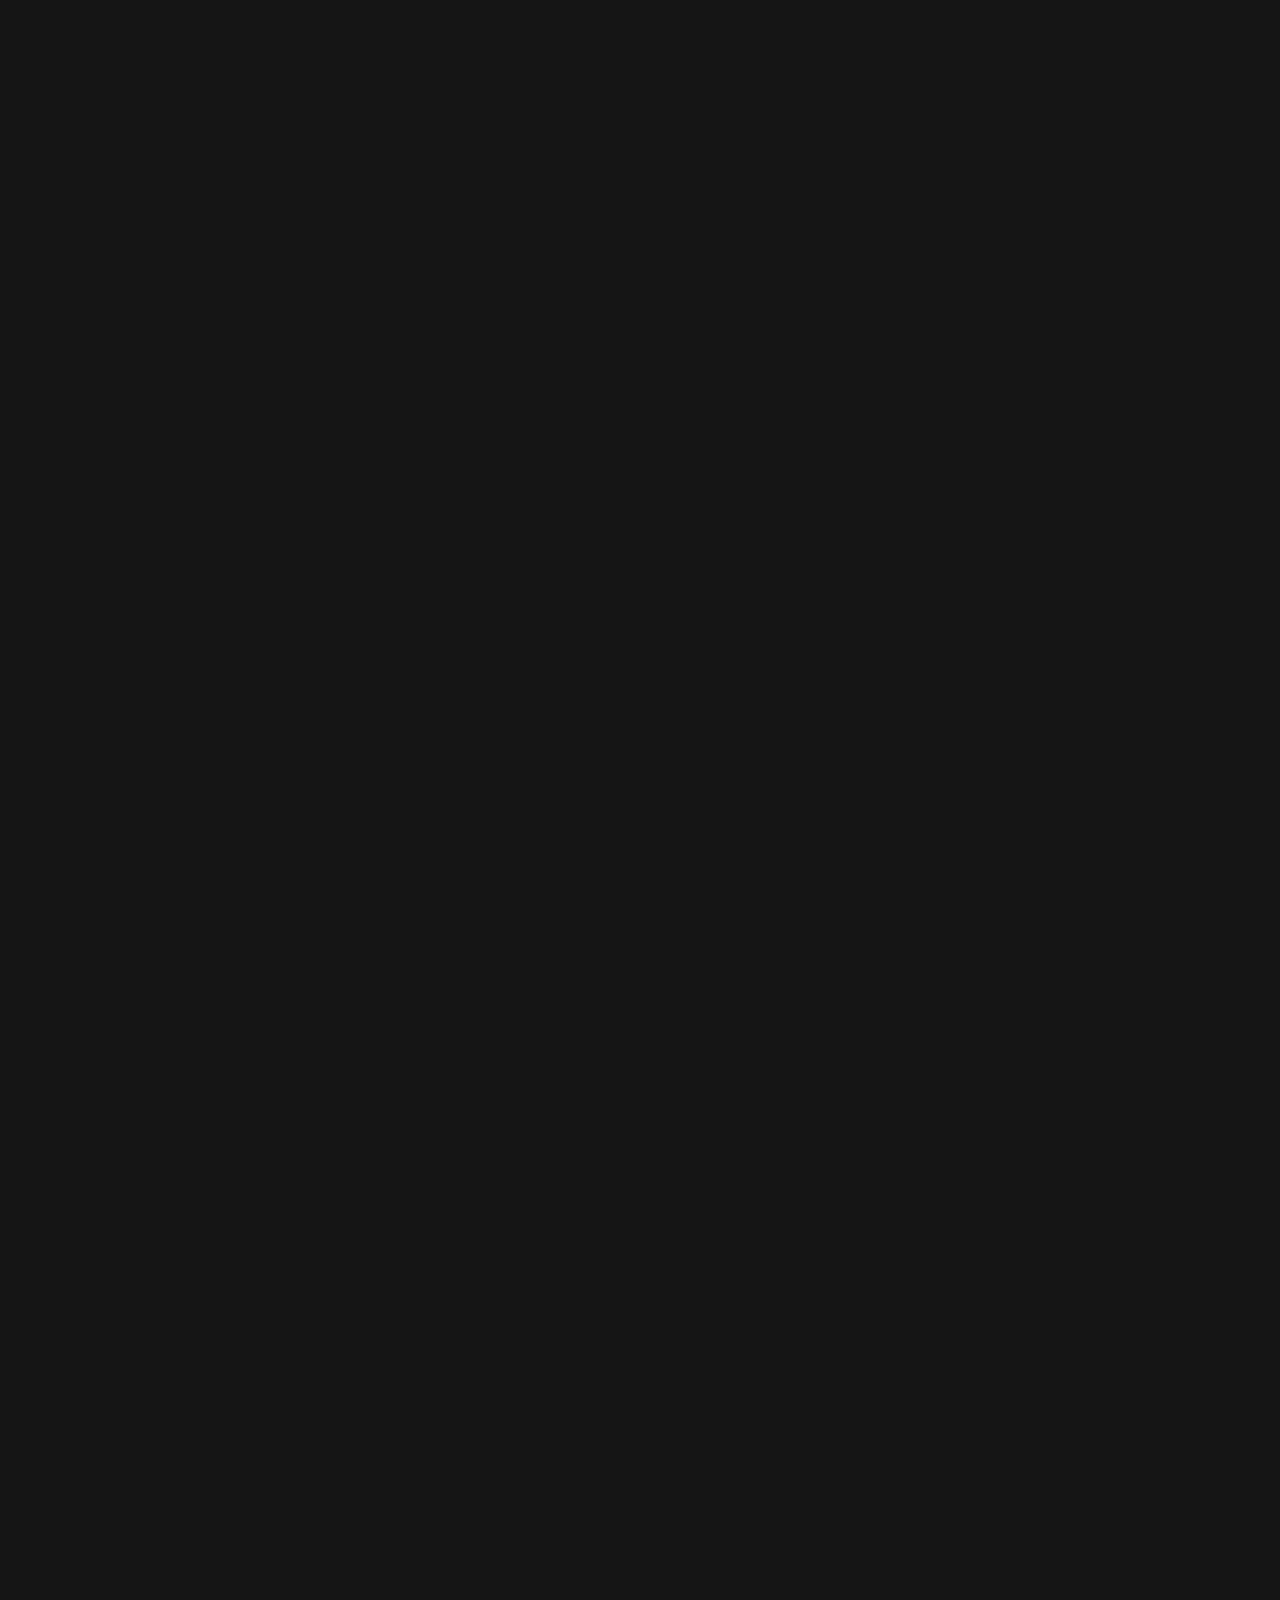
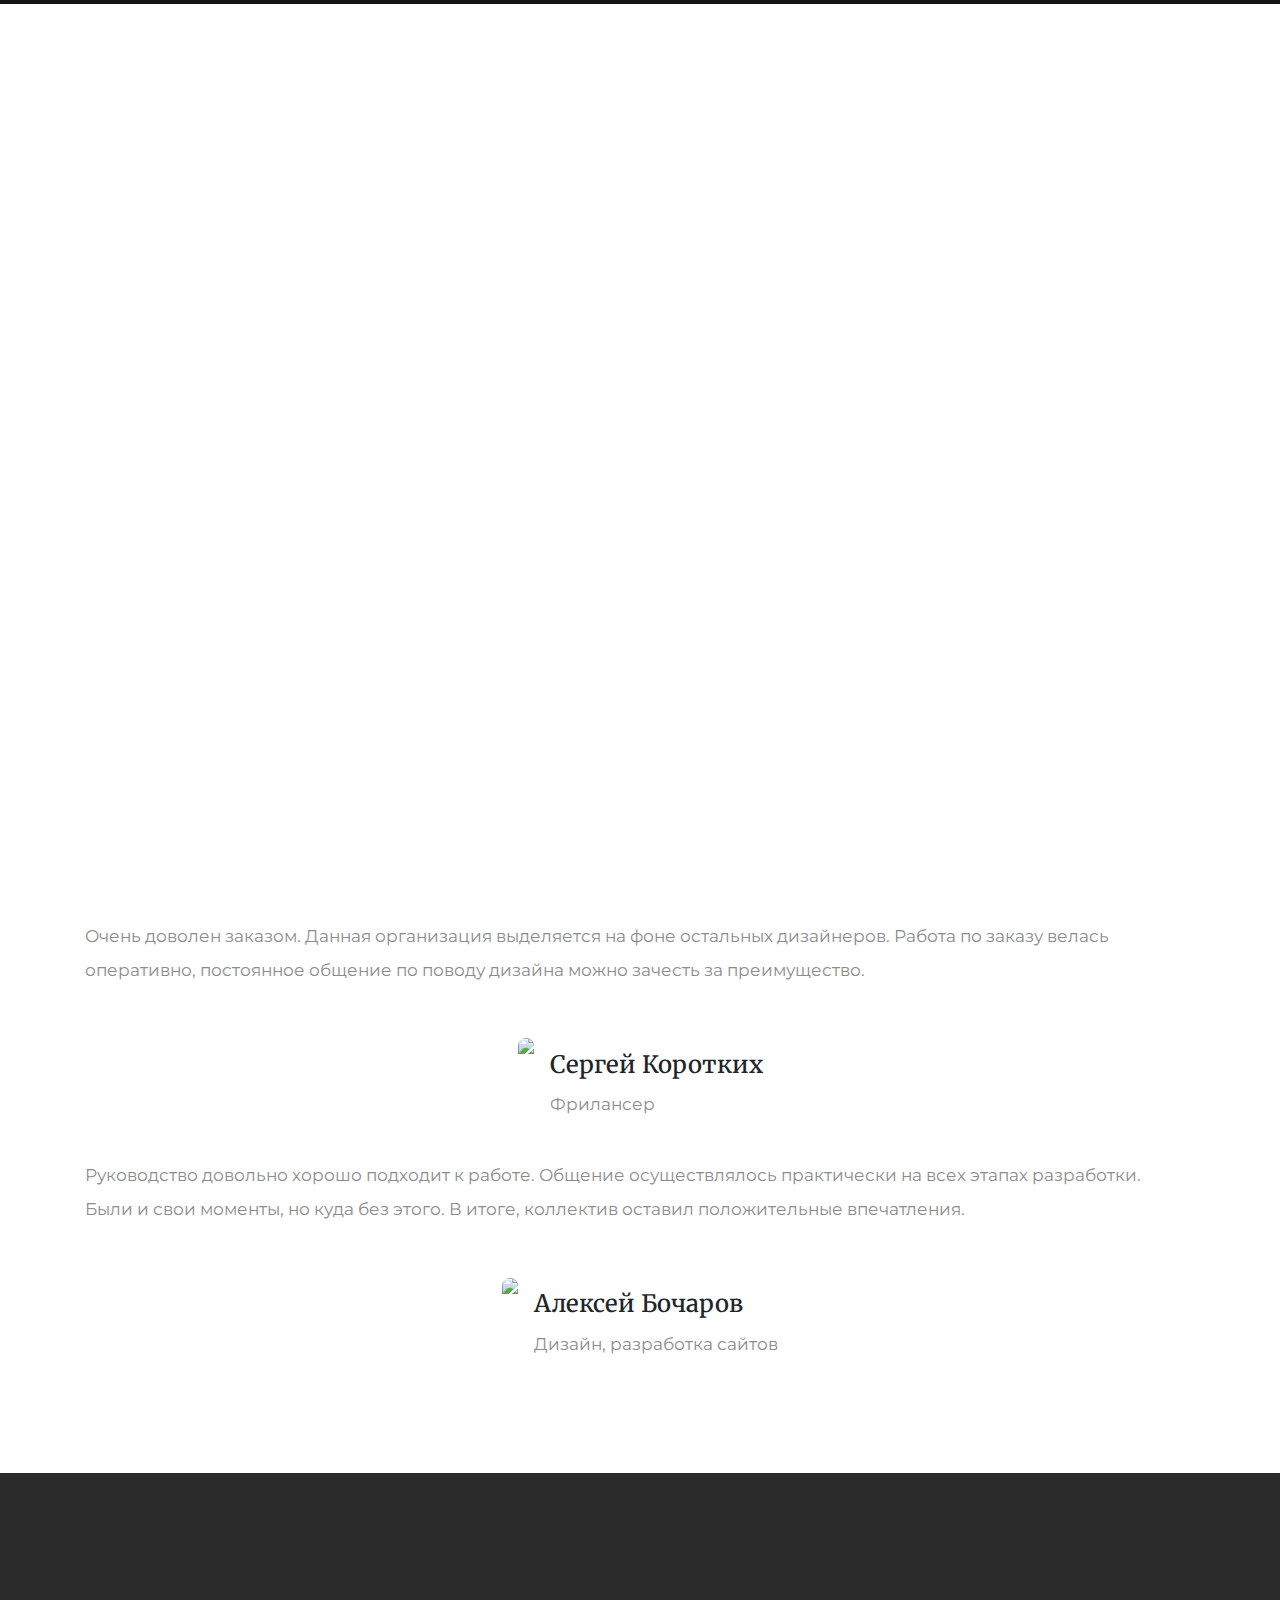
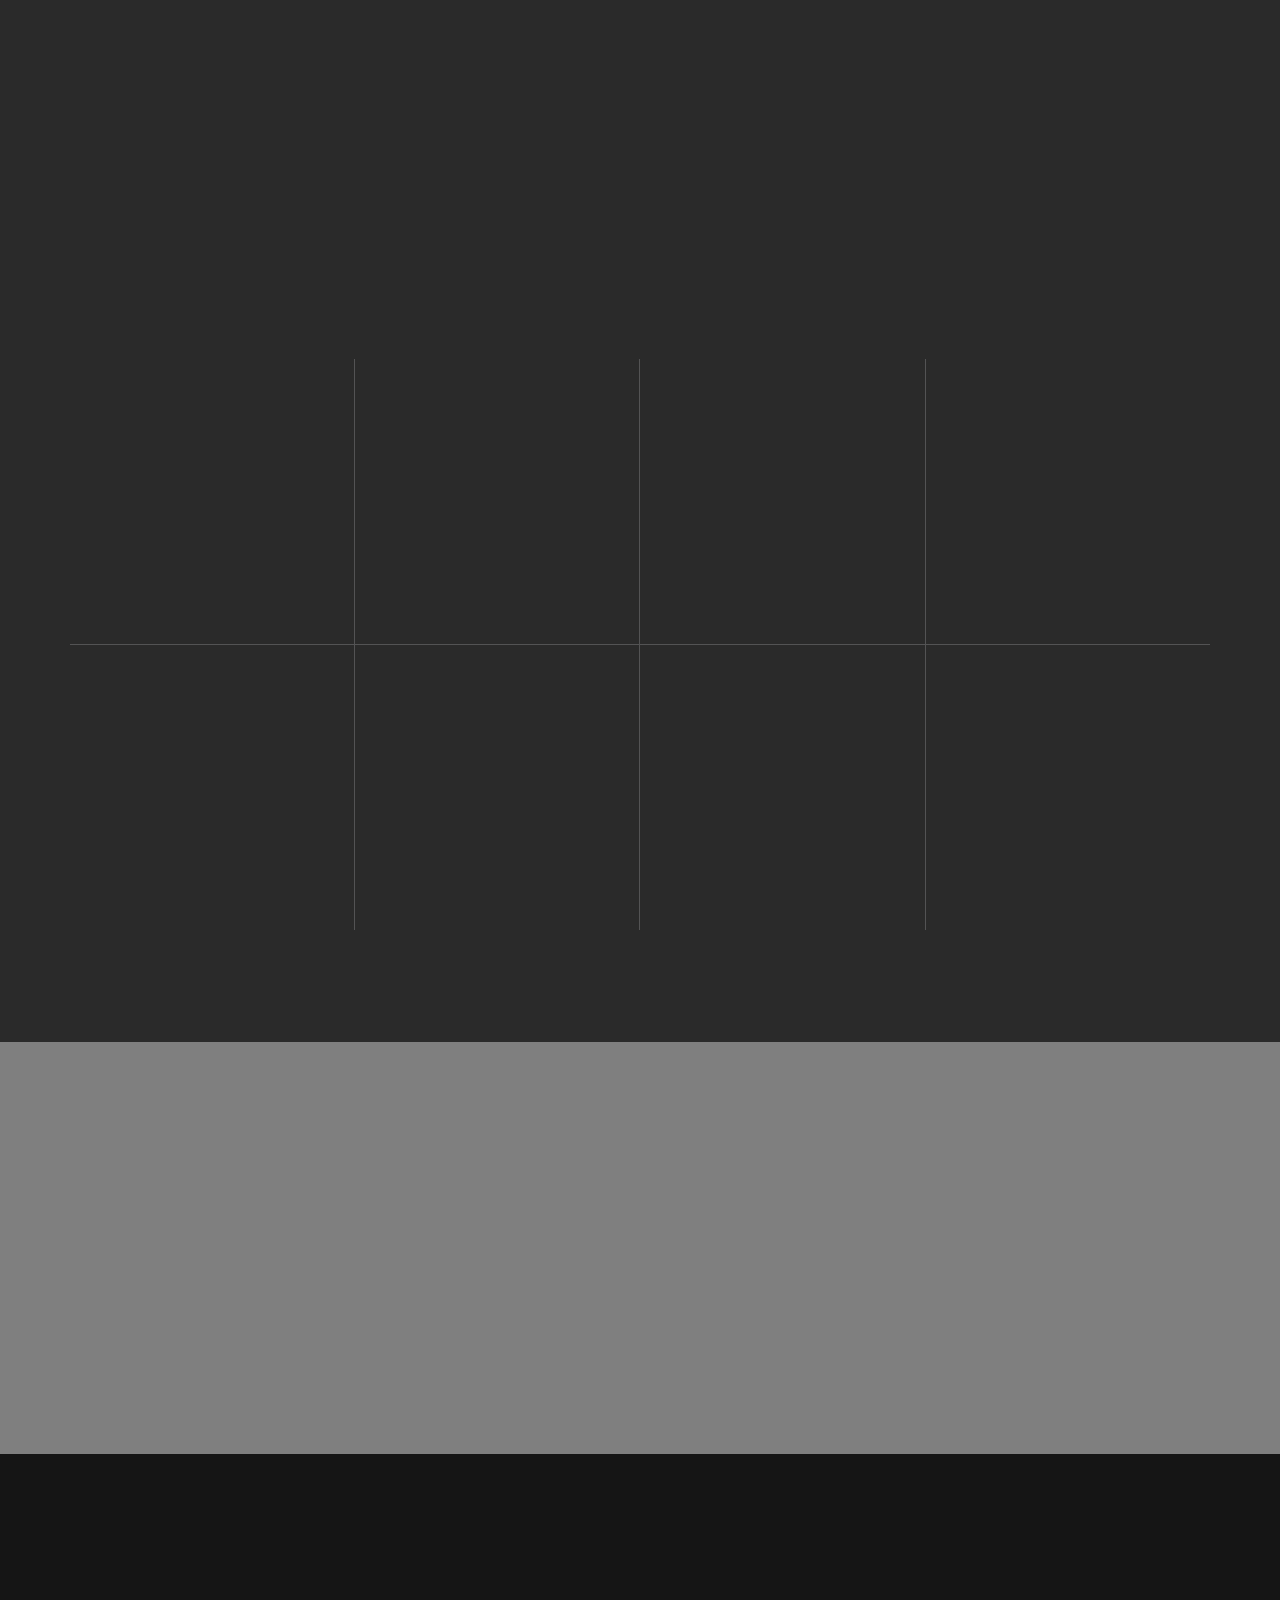
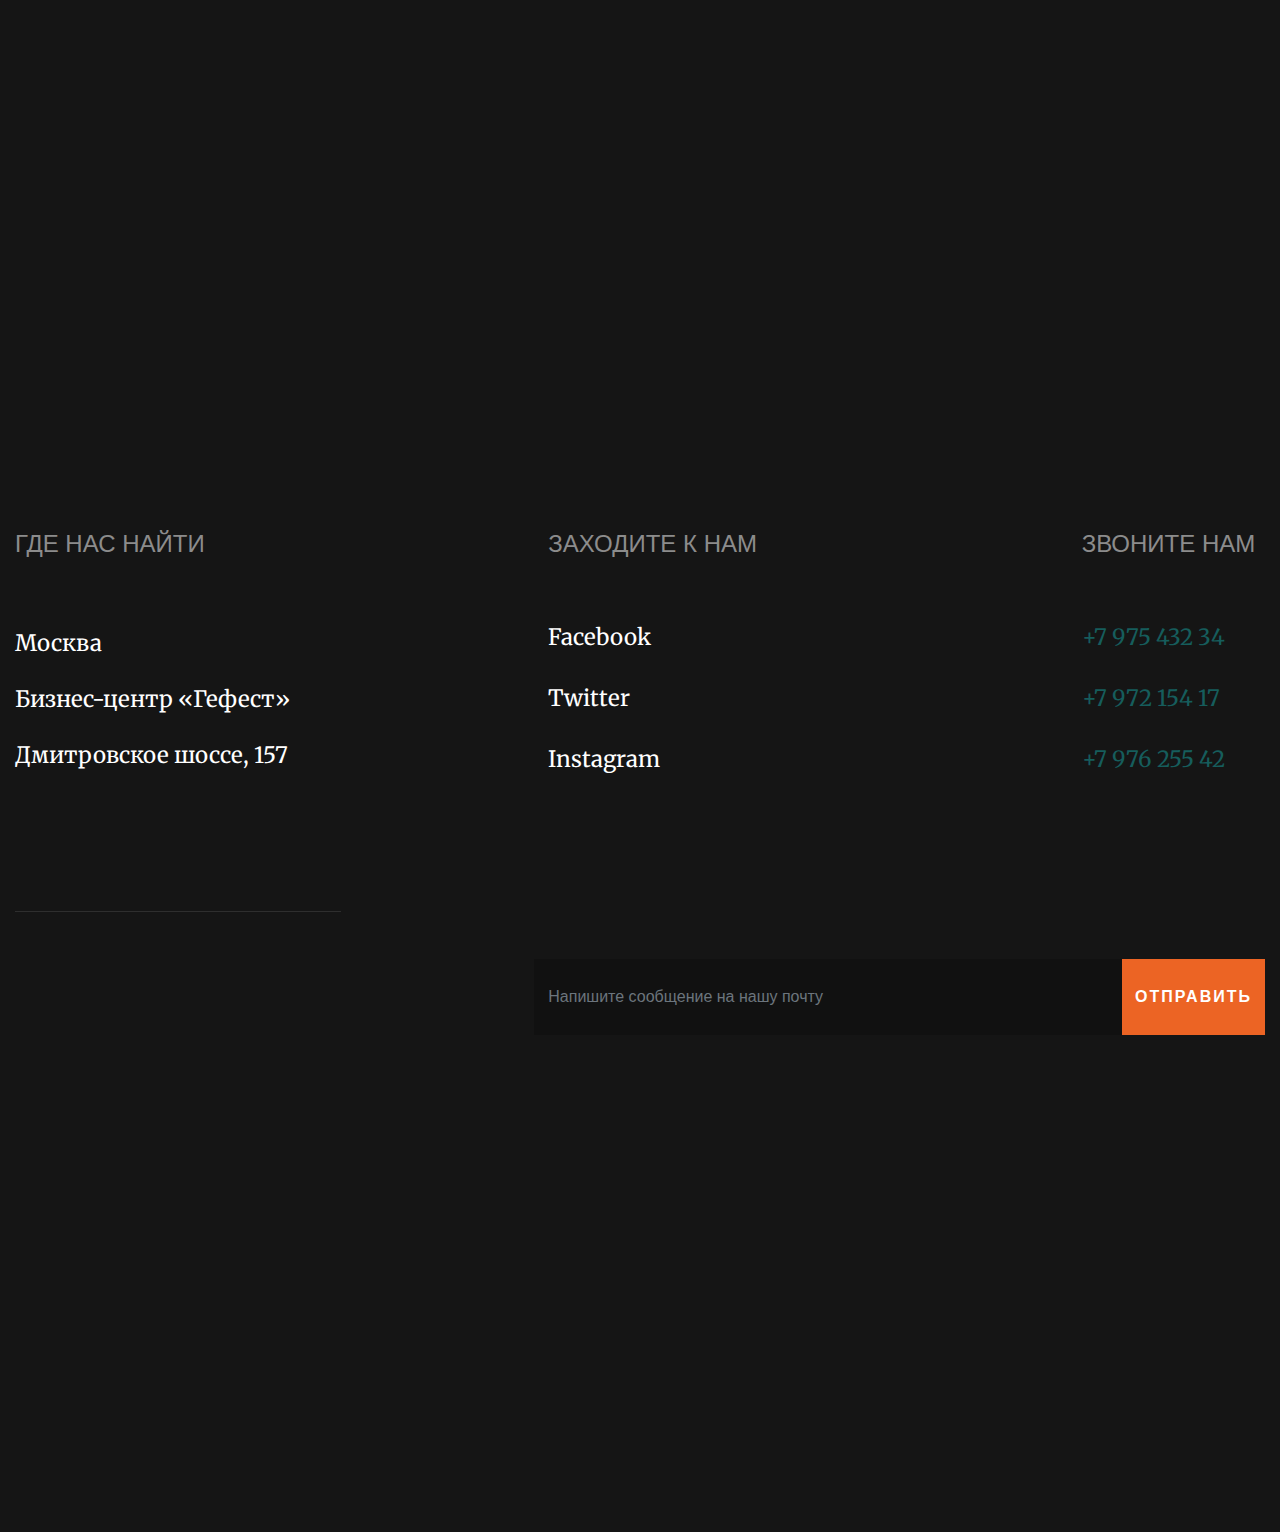
==== commit 3b811d6b: "добавил фон navbar-collapse" ====
--- a/index.html
+++ b/index.html
@@ -24,14 +24,14 @@
         <nav class="navbar navbar-expand-lg navbar-dark bg-transparent" id="navbar-example2">
             <div class="container p-0" style="max-width: 1400px;">
                 <a class="navbar-brand pl-lg-2" onclick="scrollToElement('headerScroll')">
-                    <img src="assets\img\logo.svg" class="pr-lg-5 pr-md-5 pr-sm-5 pr-0">
+                    <img src="assets\img\logo.svg" class="pr-lg-0 pr-md-5 pr-sm-5 pr-0">
                 </a>
                 <button class="hambergerIcon navbar-toggler" type="button" data-toggle="collapse" data-target="#navbarNavAltMarkup" aria-controls="navbarNavAltMarkup" aria-expanded="false" aria-label="Toggle navigation">
                     <span class="navbar-toggler-icon"></span>
                 </button>
-                <div class="collapse navbar-collapse" id="navbarNavAltMarkup">
+                <div class="collapse navbar-collapse" id="navbarNavAltMarkup" style="transition: all 0.5s ease 0s;">
                     <div class="navbar-nav pt-2">
-                        <a class="nav-item nav-link" onclick="scrollToElement('headerScroll')">ГЛАНАЯ <span class="sr-only">(current)</span></a>
+                        <a class="nav-item nav-link" onclick="scrollToElement('headerScroll')">ГЛАВНАЯ <span class="sr-only">(current)</span></a>
                         <a class="nav-item nav-link" onclick="scrollToElement('list-item-1')">О НАС</a>
                         <a class="nav-item nav-link" onclick="scrollToElement('textInfoBackground')">ДЕЯТЕЛЬНОСТЬ</a>
                         <a class="nav-item nav-link" onclick="scrollToElement('list-item-3')">ОТЗЫВЫ</a>
@@ -88,7 +88,7 @@
                                 Правильное планирование помогает достичь поставленных целей при минимальном дисбалансе средств реализации и рабочего времени. 
                                 Для нас планирование является фундаментом для реализации Ваших идей. </p>
                         </div>
-                        <div class="textBlock col-lg-6 col-md-6 col-sm-12 col-12 pl-lg-5" data-aos="fade-down-left" data-aos-delay="350">
+                        <div class="textBlock col-lg-6 col-md-6 col-sm-12 col-12 pl-lg-5" data-aos="fade-down" data-aos-delay="350">
                             <div class="row d-flex align-items-center"><i class="fas fa-file-contract ml-3" style="font-size: 50px; color: #ec6424;"></i><div class="caption ml-4">Брендинг</div></div>
                             <p>В современном мире правит товарный символизм. Истоки бренда берут начало в самом восприятии человека своей деятельности, в его стремлении индивидуализировать жизнь, быть творцом своих идей. В таком понимании символизм - это основа данных идей. 
                                 Образ, имидж и репутация - это, то что отделяет мечты от их реализации.
@@ -99,7 +99,7 @@
                             <p>В нашей команде трудятся профессионалы своего дела. Это те люди для которых дизайн - это образ жизни и мышления. Для реализации Ваших идей мы используем не только профессионализм, но и высокие техические возможности. Сочетание знаний, технологий, креативности и стремление к успеху - определяет возможности нашей команды.
                             </p>
                         </div>
-                        <div class="textBlock col-lg-6 col-md-6 col-sm-12 col-12 pl-lg-5" data-aos="fade-up-left" data-aos-delay="200">
+                        <div class="textBlock col-lg-6 col-md-6 col-sm-12 col-12 pl-lg-5" data-aos="fade-up" data-aos-delay="200">
                             <div class="row d-flex align-items-center"><i class="fas fa-book ml-3" style="font-size: 50px; color: #ec6424;"></i><div class="caption ml-4">Обратная связь</div></div>
                             <p>Для реализации Ваших идей, для создания качественного продукта нужен еще один немаловажный компонент. Без него вся наша работа не будет иметь смыла. Этой основной частью являетесь Вы сами. 
                                 Без общения с заказчиком, без взаимного понимания весь наш профессионализм не будет играть той основопологающей роли. Наша команда нацелена на общение, на детальный разбор Ваших идей, для реализации мыслей в реальность.  </p>
@@ -199,7 +199,7 @@
                         <div class="carousel-cell col-12">
                             <div class="row" style="display: block;">
                             <span class="testimonials__icon"></span>
-                            <p class="m-0 p-0 pr-lg-5" > Очень доволен заказом. Данная организация выделяется на фоне остальных дизайнеров.
+                            <p class="m-0 p-0 pr-lg-5" > Очень доволен заказом. Данная организация выделяется на фоне остальных дизайнеров. Работа по заказу велась оперативно, постоянное общение по поводу дизайна можно зачесть за преимущество.
                             </p>
                         </div>
                             <div class="row d-flex justify-content-center align-items-center mt-5">
@@ -331,7 +331,7 @@
                 <div class="title d-flex justify-content-center justify-content-lg-start col-lg-4 col-12" data-aos="fade-right">
                     <button type="button" class="btn btn-outline-danger col-lg-9 col-md-4 col-6 mt-5 pt-4 pb-4" onclick="scrollToElement('headerScroll')">LET'S TALK</button>
                 </div>
-                <div class="inputGroup d-flex  justify-content-end col-lg-8 col-12" data-aos="fade-left">
+                <div class="inputGroup d-flex  justify-content-end col-lg-8 col-12" >
                     <div class="input-group col-lg-11 col-12 mt-5 pl-lg-4 pr-0">
                         <input type="text" class="form-control pt-4 pb-4" placeholder="Напишите сообщение на нашу почту" 
                         aria-label="Recipient's username" aria-describedby="button-addon2"
@@ -364,7 +364,7 @@
         // Скролл
         window.onscroll = function() {scrollFunction()};
         function scrollFunction() {
-                if (document.body.scrollTop > 900 || document.documentElement.scrollTop > 900) {
+                if (document.body.scrollTop > 800 || document.documentElement.scrollTop > 800) {
                     document.getElementById("navbar-example2").classList.add("fixed-top");
                     document.getElementById("navbar-example2").className = document.getElementById("navbar-example2").className.replace( /(?:^|\s)bg-transparent(?!\S)/g , '' )
                     document.getElementById("navbar-example2").style.backgroundColor = "#151515";
@@ -382,11 +382,13 @@
         $(window).on('load', function () {
             $('.preloader').addClass("preloader-remove");     
         });
+
+        // анимации появления элементов
         AOS.init({
             duration: 1000,
-            once: true
+            once: true,
+            disable: 'mobile'
         });
-
 </script>
         <script src="https://code.jquery.com/jquery-3.3.1.slim.min.js" integrity="sha384-q8i/X+965DzO0rT7abK41JStQIAqVgRVzpbzo5smXKp4YfRvH+8abtTE1Pi6jizo" crossorigin="anonymous"></script>
         <script src="https://cdnjs.cloudflare.com/ajax/libs/popper.js/1.14.7/umd/popper.min.js" integrity="sha384-UO2eT0CpHqdSJQ6hJty5KVphtPhzWj9WO1clHTMGa3JDZwrnQq4sF86dIHNDz0W1" crossorigin="anonymous"></script>
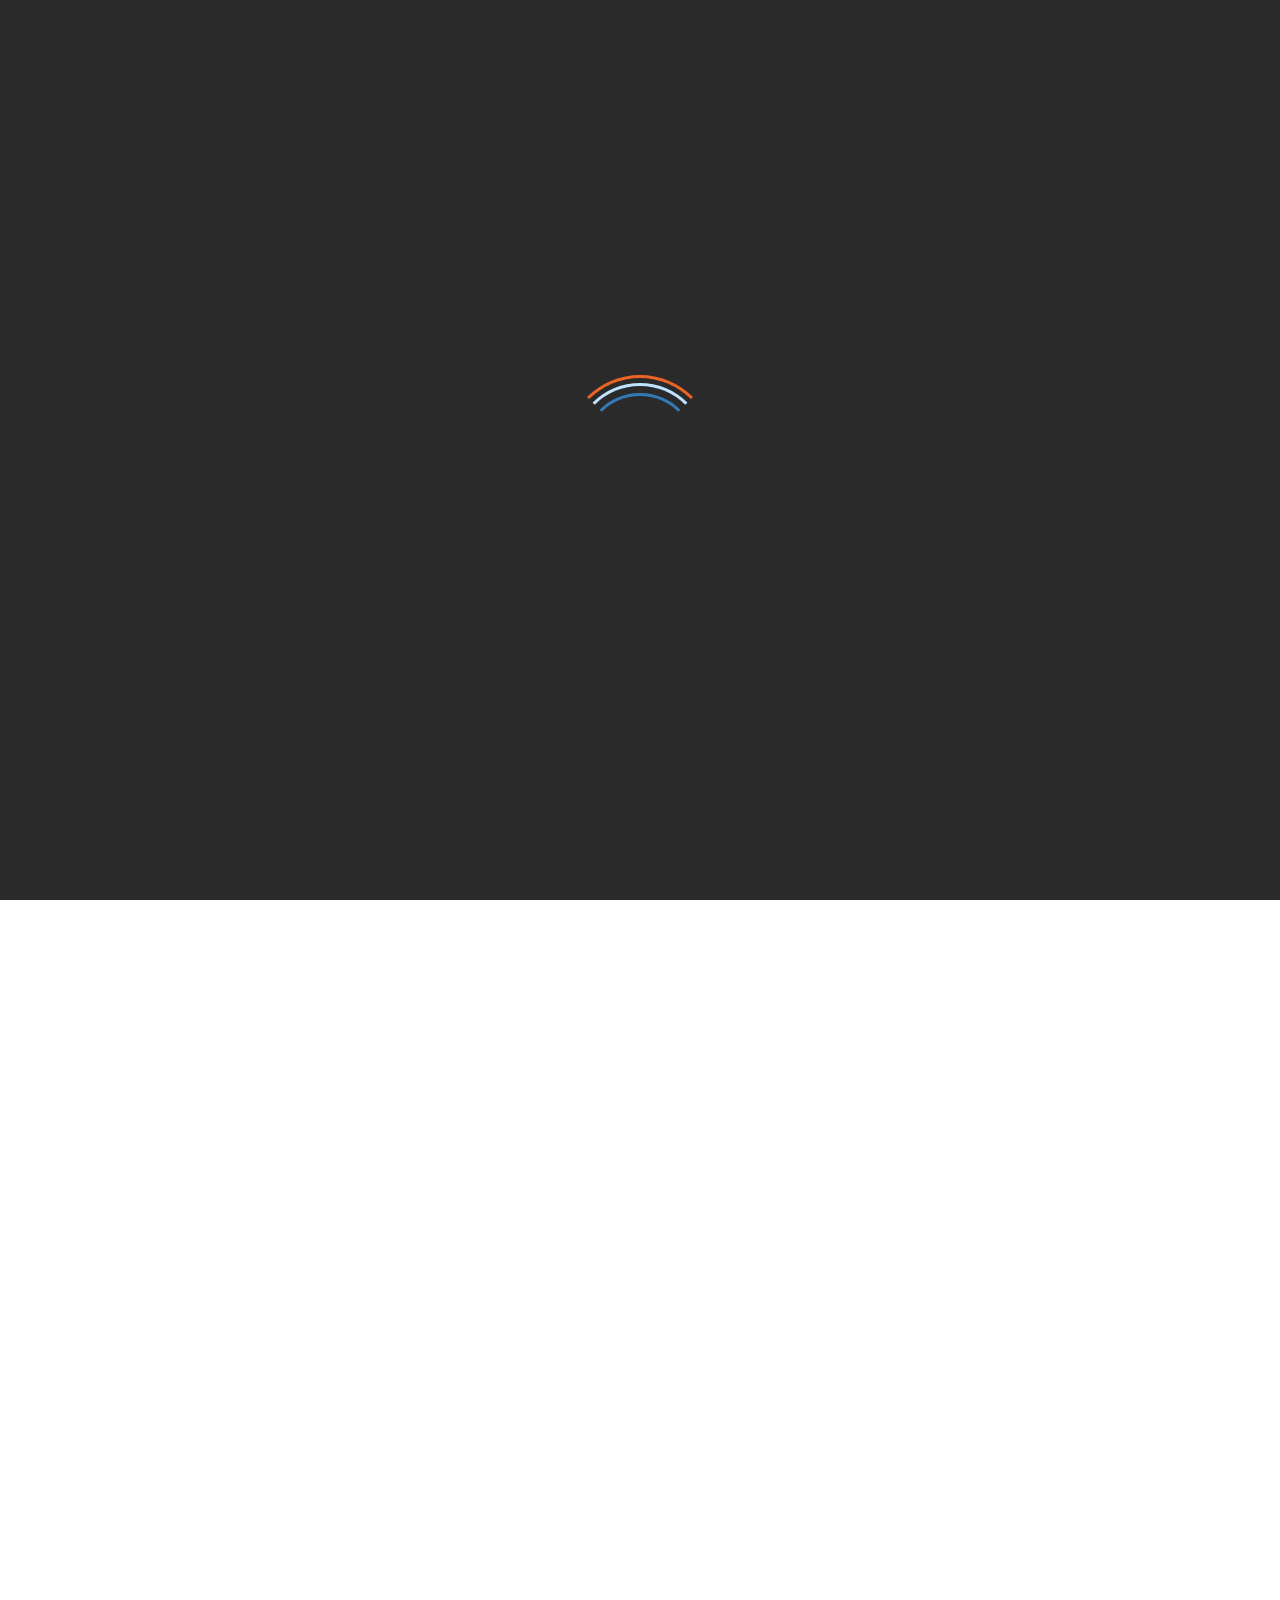
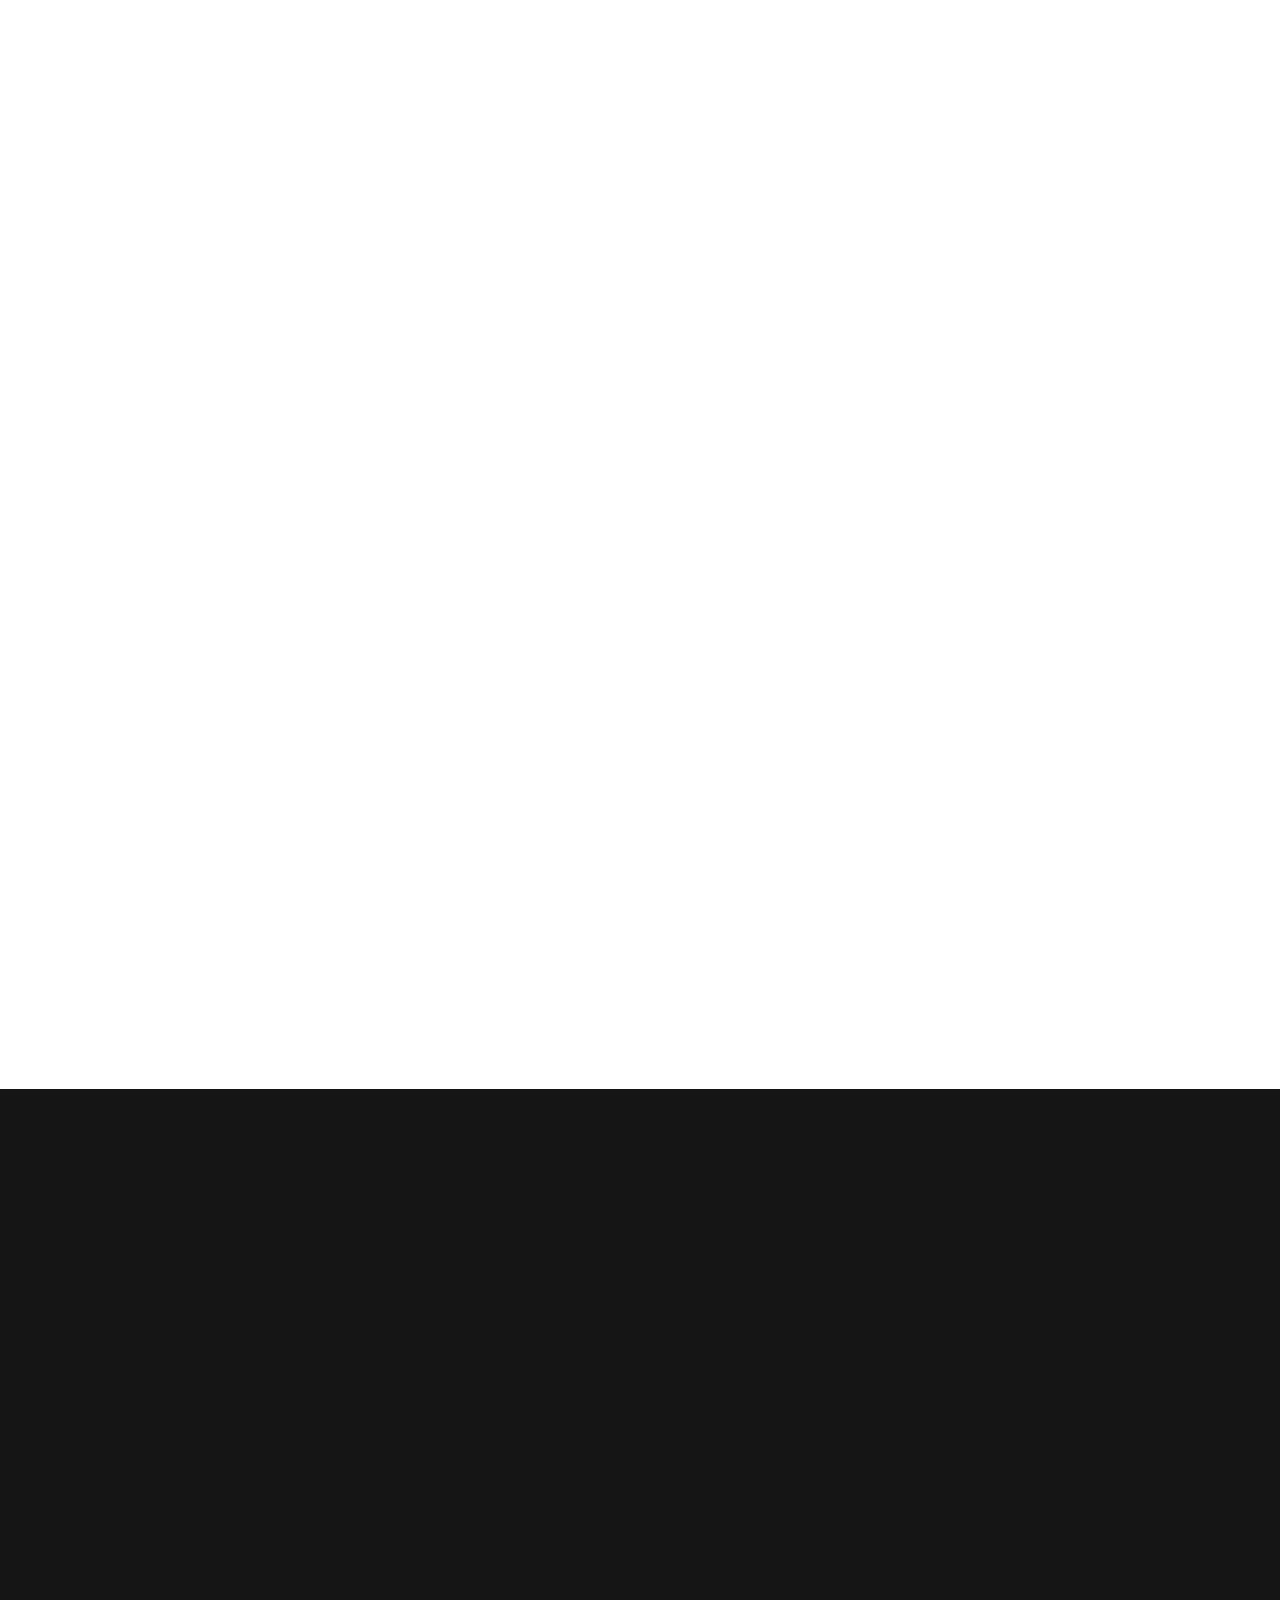
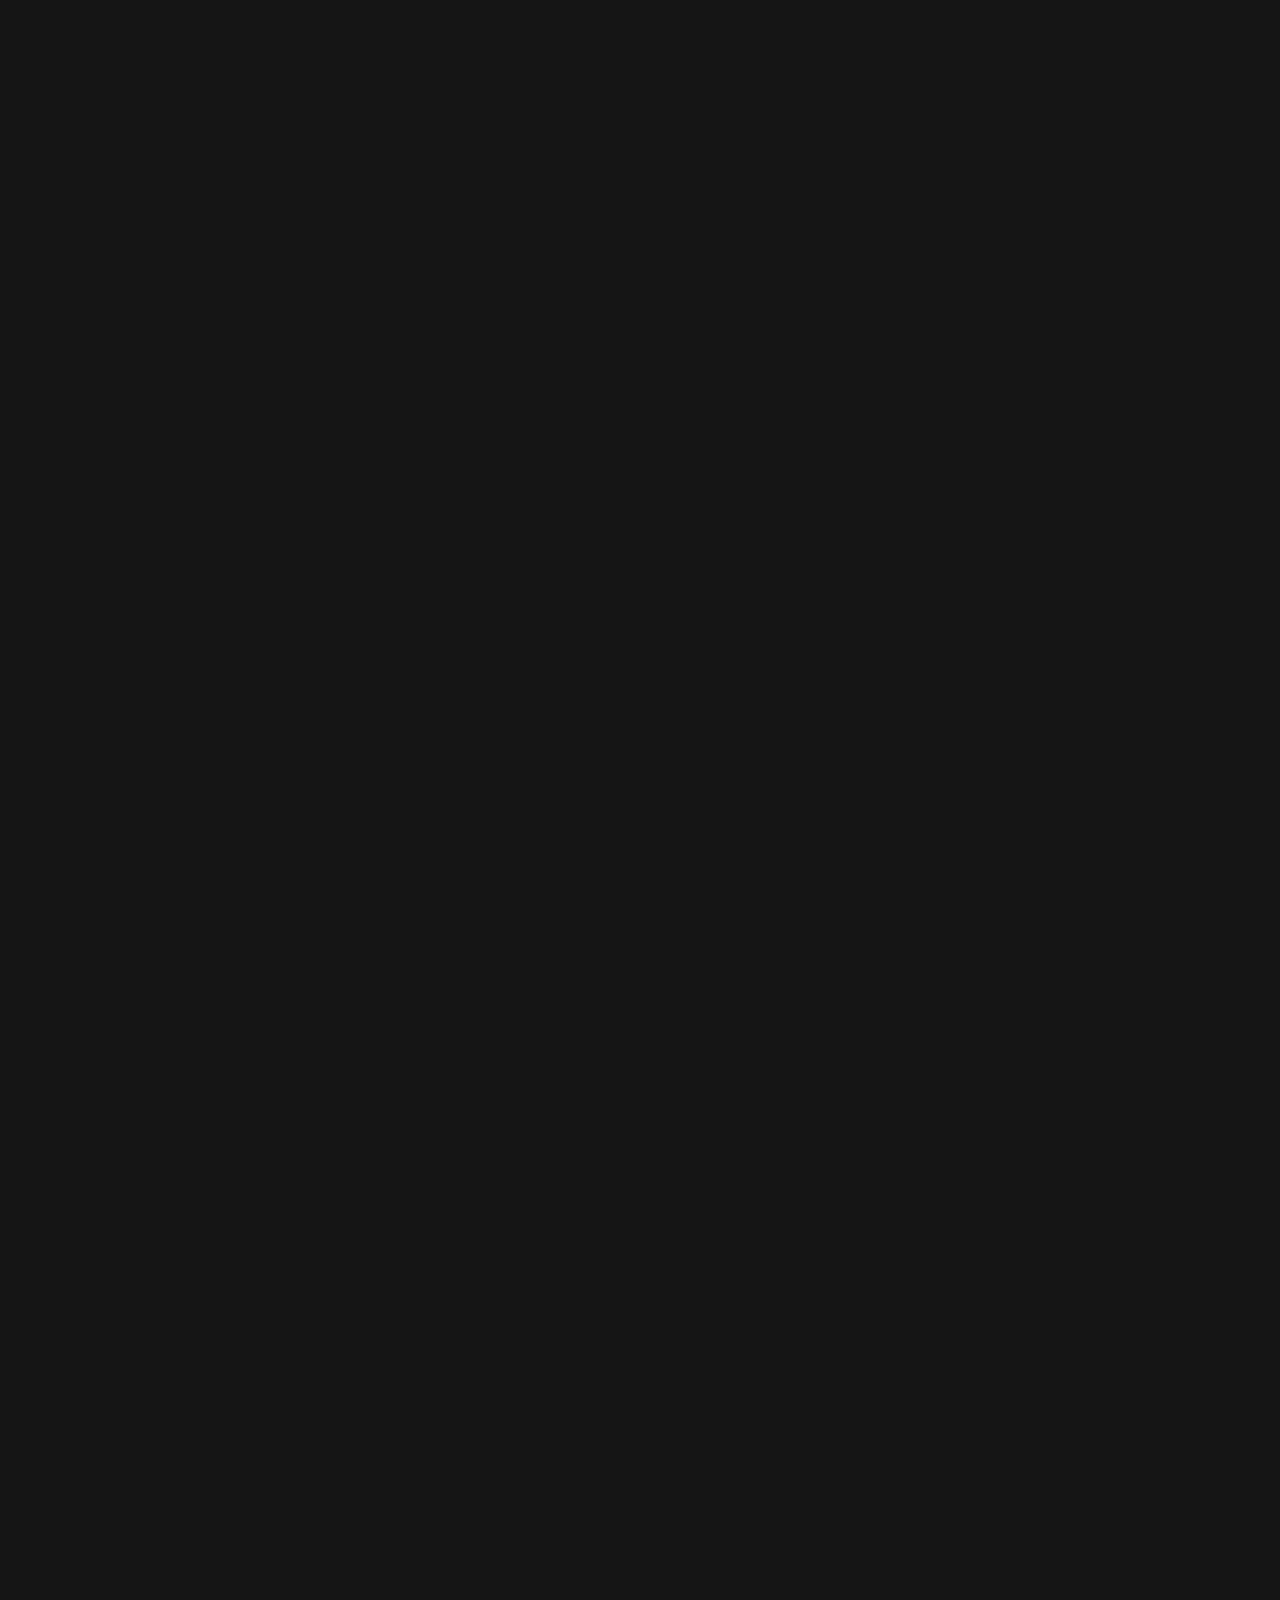
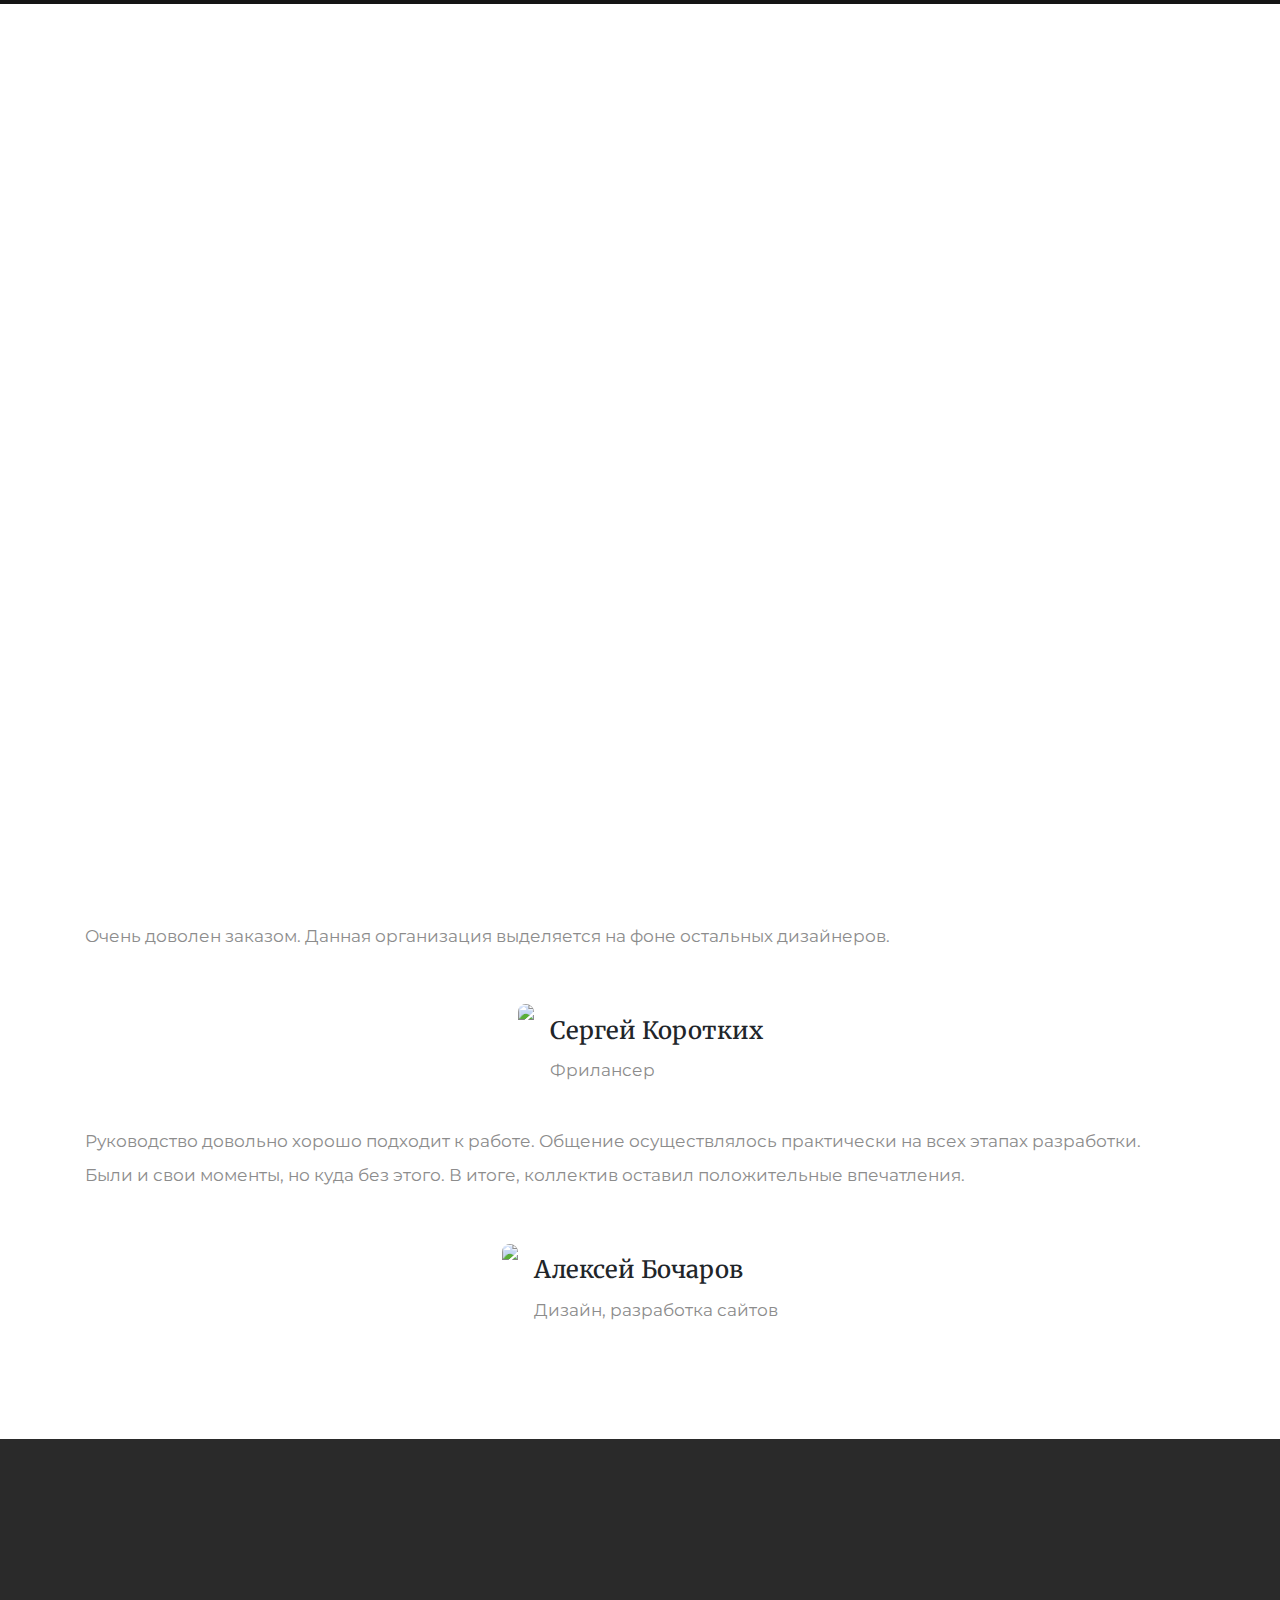
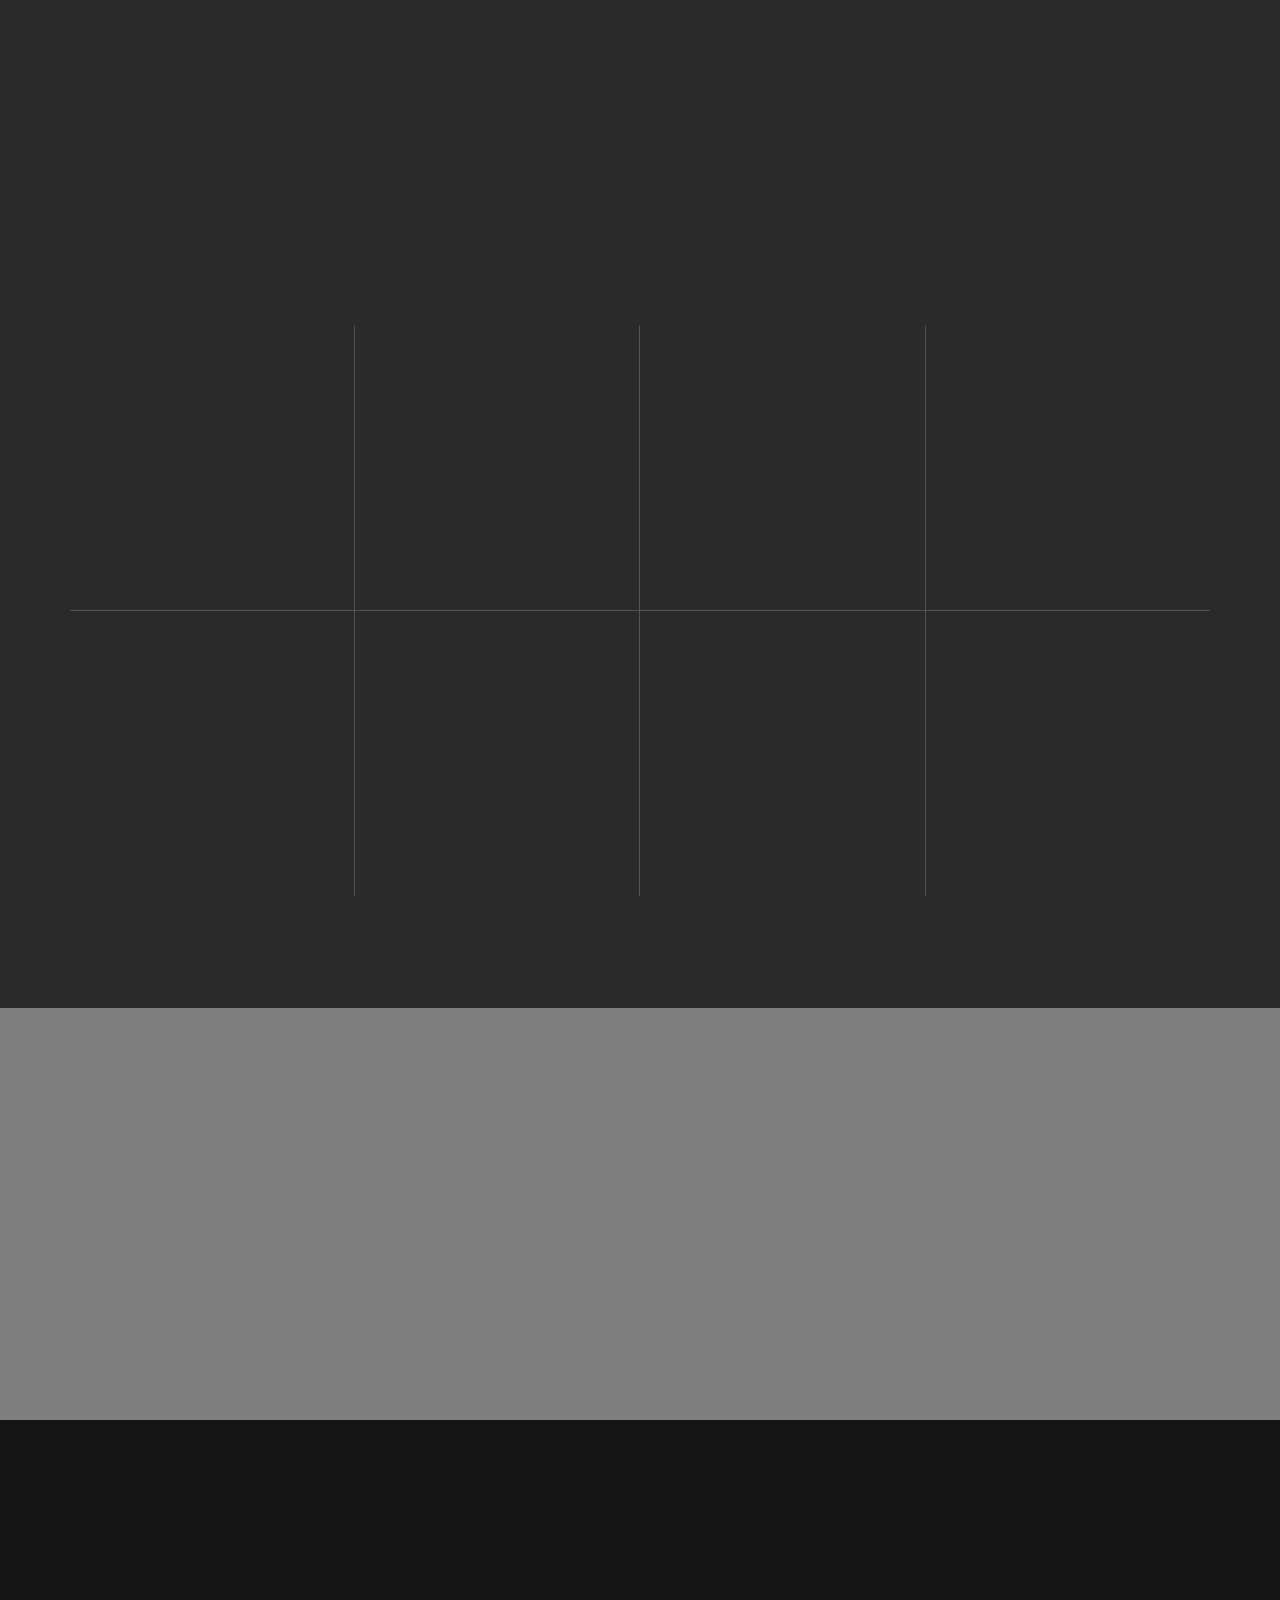
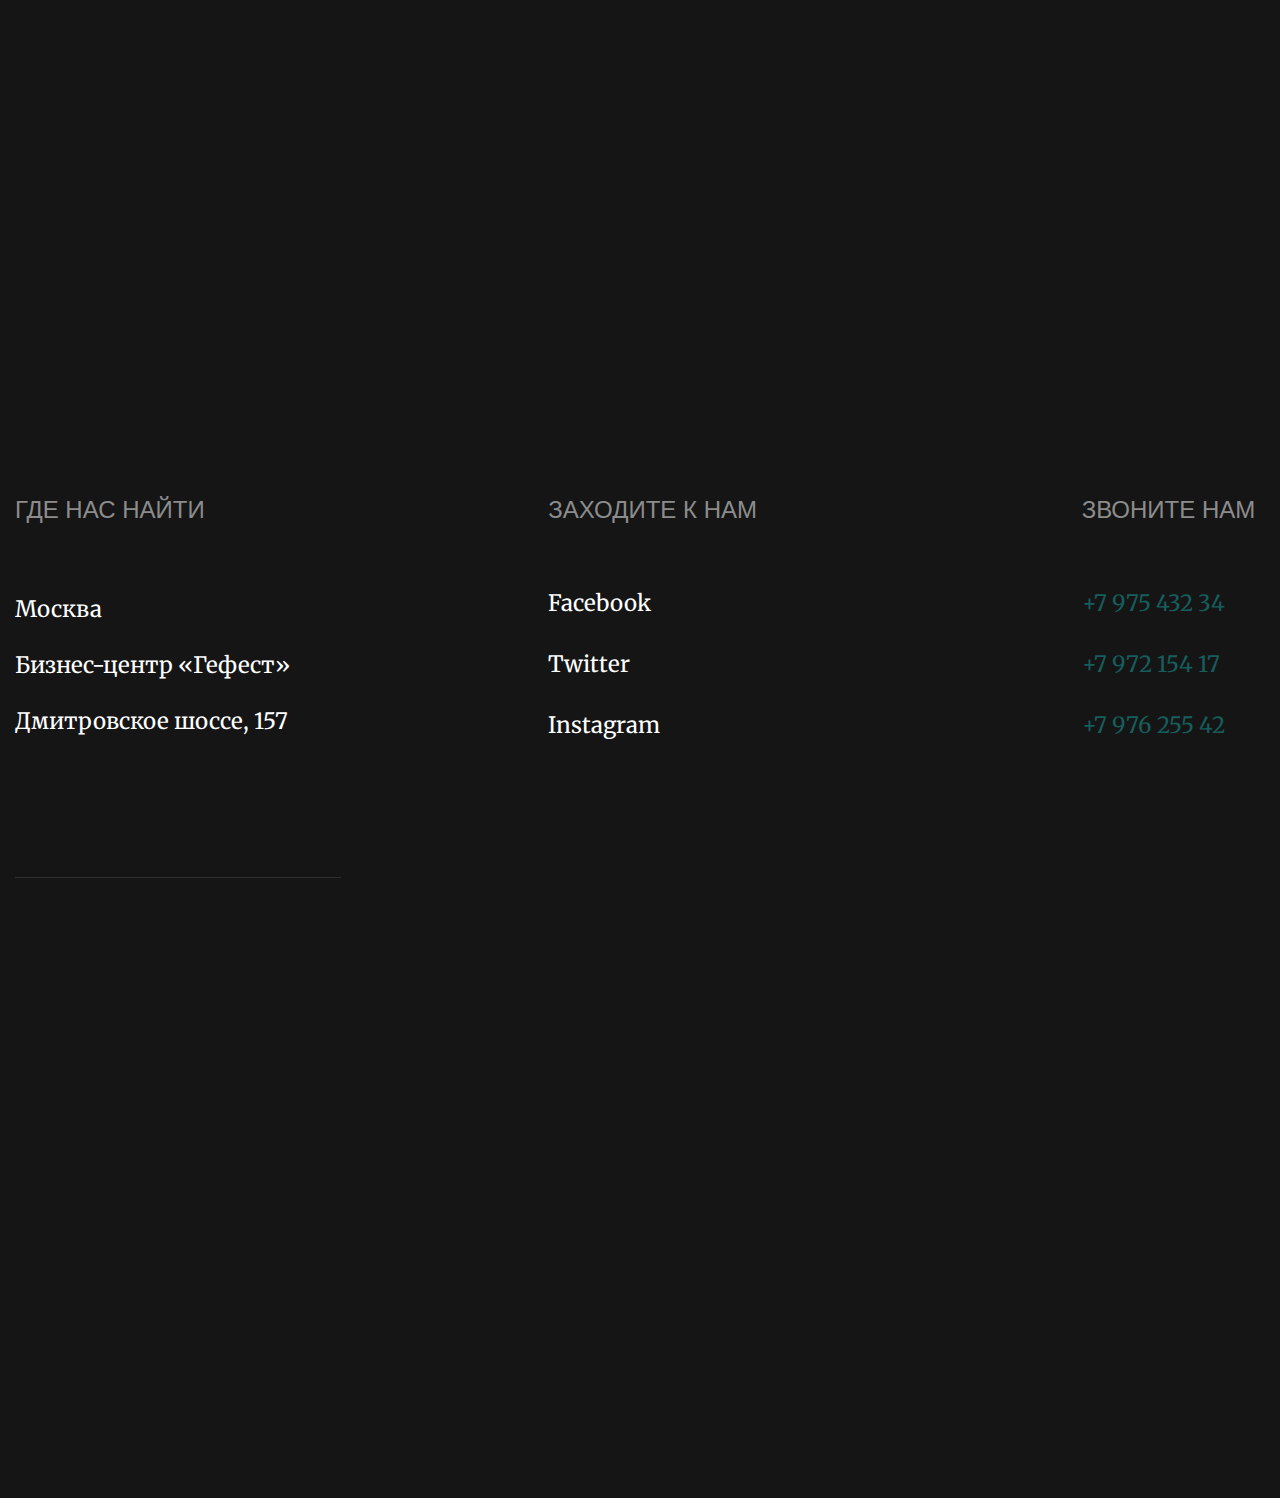
==== commit 91893031: "доработанный сайт" ====
--- a/index.html
+++ b/index.html
@@ -16,7 +16,7 @@
     <script src="https://code.jquery.com/jquery-3.4.1.js" integrity="sha256-WpOohJOqMqqyKL9FccASB9O0KwACQJpFTUBLTYOVvVU="crossorigin="anonymous"></script>
 </head>
 <body >
-    <preloader class="preloader hidden-sm hidden-xs hidden-md">
+    <preloader class="preloader hidden-sm hidden-xs hidden-md" >
         <div class="preloaderAction"></div>
     </preloader>
     <header id="headerScroll">
@@ -24,14 +24,14 @@
         <nav class="navbar navbar-expand-lg navbar-dark bg-transparent" id="navbar-example2">
             <div class="container p-0" style="max-width: 1400px;">
                 <a class="navbar-brand pl-lg-2" onclick="scrollToElement('headerScroll')">
-                    <img src="assets\img\logo.svg" class="pr-lg-0 pr-md-5 pr-sm-5 pr-0">
+                    <img src="assets\img\logo.svg" class="pr-lg-5 pr-md-5 pr-sm-5 pr-0">
                 </a>
                 <button class="hambergerIcon navbar-toggler" type="button" data-toggle="collapse" data-target="#navbarNavAltMarkup" aria-controls="navbarNavAltMarkup" aria-expanded="false" aria-label="Toggle navigation">
                     <span class="navbar-toggler-icon"></span>
                 </button>
-                <div class="collapse navbar-collapse" id="navbarNavAltMarkup" style="transition: all 0.5s ease 0s;">
+                <div class="collapse navbar-collapse" id="navbarNavAltMarkup">
                     <div class="navbar-nav pt-2">
-                        <a class="nav-item nav-link" onclick="scrollToElement('headerScroll')">ГЛАВНАЯ <span class="sr-only">(current)</span></a>
+                        <a class="nav-item nav-link" onclick="scrollToElement('headerScroll')">ГЛАНАЯ <span class="sr-only">(current)</span></a>
                         <a class="nav-item nav-link" onclick="scrollToElement('list-item-1')">О НАС</a>
                         <a class="nav-item nav-link" onclick="scrollToElement('textInfoBackground')">ДЕЯТЕЛЬНОСТЬ</a>
                         <a class="nav-item nav-link" onclick="scrollToElement('list-item-3')">ОТЗЫВЫ</a>
@@ -88,7 +88,7 @@
                                 Правильное планирование помогает достичь поставленных целей при минимальном дисбалансе средств реализации и рабочего времени. 
                                 Для нас планирование является фундаментом для реализации Ваших идей. </p>
                         </div>
-                        <div class="textBlock col-lg-6 col-md-6 col-sm-12 col-12 pl-lg-5" data-aos="fade-down" data-aos-delay="350">
+                        <div class="textBlock col-lg-6 col-md-6 col-sm-12 col-12 pl-lg-5" data-aos="fade-down-left" data-aos-delay="350">
                             <div class="row d-flex align-items-center"><i class="fas fa-file-contract ml-3" style="font-size: 50px; color: #ec6424;"></i><div class="caption ml-4">Брендинг</div></div>
                             <p>В современном мире правит товарный символизм. Истоки бренда берут начало в самом восприятии человека своей деятельности, в его стремлении индивидуализировать жизнь, быть творцом своих идей. В таком понимании символизм - это основа данных идей. 
                                 Образ, имидж и репутация - это, то что отделяет мечты от их реализации.
@@ -99,7 +99,7 @@
                             <p>В нашей команде трудятся профессионалы своего дела. Это те люди для которых дизайн - это образ жизни и мышления. Для реализации Ваших идей мы используем не только профессионализм, но и высокие техические возможности. Сочетание знаний, технологий, креативности и стремление к успеху - определяет возможности нашей команды.
                             </p>
                         </div>
-                        <div class="textBlock col-lg-6 col-md-6 col-sm-12 col-12 pl-lg-5" data-aos="fade-up" data-aos-delay="200">
+                        <div class="textBlock col-lg-6 col-md-6 col-sm-12 col-12 pl-lg-5" data-aos="fade-up-left" data-aos-delay="200">
                             <div class="row d-flex align-items-center"><i class="fas fa-book ml-3" style="font-size: 50px; color: #ec6424;"></i><div class="caption ml-4">Обратная связь</div></div>
                             <p>Для реализации Ваших идей, для создания качественного продукта нужен еще один немаловажный компонент. Без него вся наша работа не будет иметь смыла. Этой основной частью являетесь Вы сами. 
                                 Без общения с заказчиком, без взаимного понимания весь наш профессионализм не будет играть той основопологающей роли. Наша команда нацелена на общение, на детальный разбор Ваших идей, для реализации мыслей в реальность.  </p>
@@ -199,7 +199,7 @@
                         <div class="carousel-cell col-12">
                             <div class="row" style="display: block;">
                             <span class="testimonials__icon"></span>
-                            <p class="m-0 p-0 pr-lg-5" > Очень доволен заказом. Данная организация выделяется на фоне остальных дизайнеров. Работа по заказу велась оперативно, постоянное общение по поводу дизайна можно зачесть за преимущество.
+                            <p class="m-0 p-0 pr-lg-5" > Очень доволен заказом. Данная организация выделяется на фоне остальных дизайнеров.
                             </p>
                         </div>
                             <div class="row d-flex justify-content-center align-items-center mt-5">
@@ -331,7 +331,7 @@
                 <div class="title d-flex justify-content-center justify-content-lg-start col-lg-4 col-12" data-aos="fade-right">
                     <button type="button" class="btn btn-outline-danger col-lg-9 col-md-4 col-6 mt-5 pt-4 pb-4" onclick="scrollToElement('headerScroll')">LET'S TALK</button>
                 </div>
-                <div class="inputGroup d-flex  justify-content-end col-lg-8 col-12" >
+                <div class="inputGroup d-flex  justify-content-end col-lg-8 col-12" data-aos="fade-left">
                     <div class="input-group col-lg-11 col-12 mt-5 pl-lg-4 pr-0">
                         <input type="text" class="form-control pt-4 pb-4" placeholder="Напишите сообщение на нашу почту" 
                         aria-label="Recipient's username" aria-describedby="button-addon2"
@@ -364,7 +364,7 @@
         // Скролл
         window.onscroll = function() {scrollFunction()};
         function scrollFunction() {
-                if (document.body.scrollTop > 800 || document.documentElement.scrollTop > 800) {
+                if (document.body.scrollTop > 900 || document.documentElement.scrollTop > 900) {
                     document.getElementById("navbar-example2").classList.add("fixed-top");
                     document.getElementById("navbar-example2").className = document.getElementById("navbar-example2").className.replace( /(?:^|\s)bg-transparent(?!\S)/g , '' )
                     document.getElementById("navbar-example2").style.backgroundColor = "#151515";
@@ -382,13 +382,11 @@
         $(window).on('load', function () {
             $('.preloader').addClass("preloader-remove");     
         });
-
-        // анимации появления элементов
         AOS.init({
             duration: 1000,
-            once: true,
-            disable: 'mobile'
+            once: true
         });
+
 </script>
         <script src="https://code.jquery.com/jquery-3.3.1.slim.min.js" integrity="sha384-q8i/X+965DzO0rT7abK41JStQIAqVgRVzpbzo5smXKp4YfRvH+8abtTE1Pi6jizo" crossorigin="anonymous"></script>
         <script src="https://cdnjs.cloudflare.com/ajax/libs/popper.js/1.14.7/umd/popper.min.js" integrity="sha384-UO2eT0CpHqdSJQ6hJty5KVphtPhzWj9WO1clHTMGa3JDZwrnQq4sF86dIHNDz0W1" crossorigin="anonymous"></script>
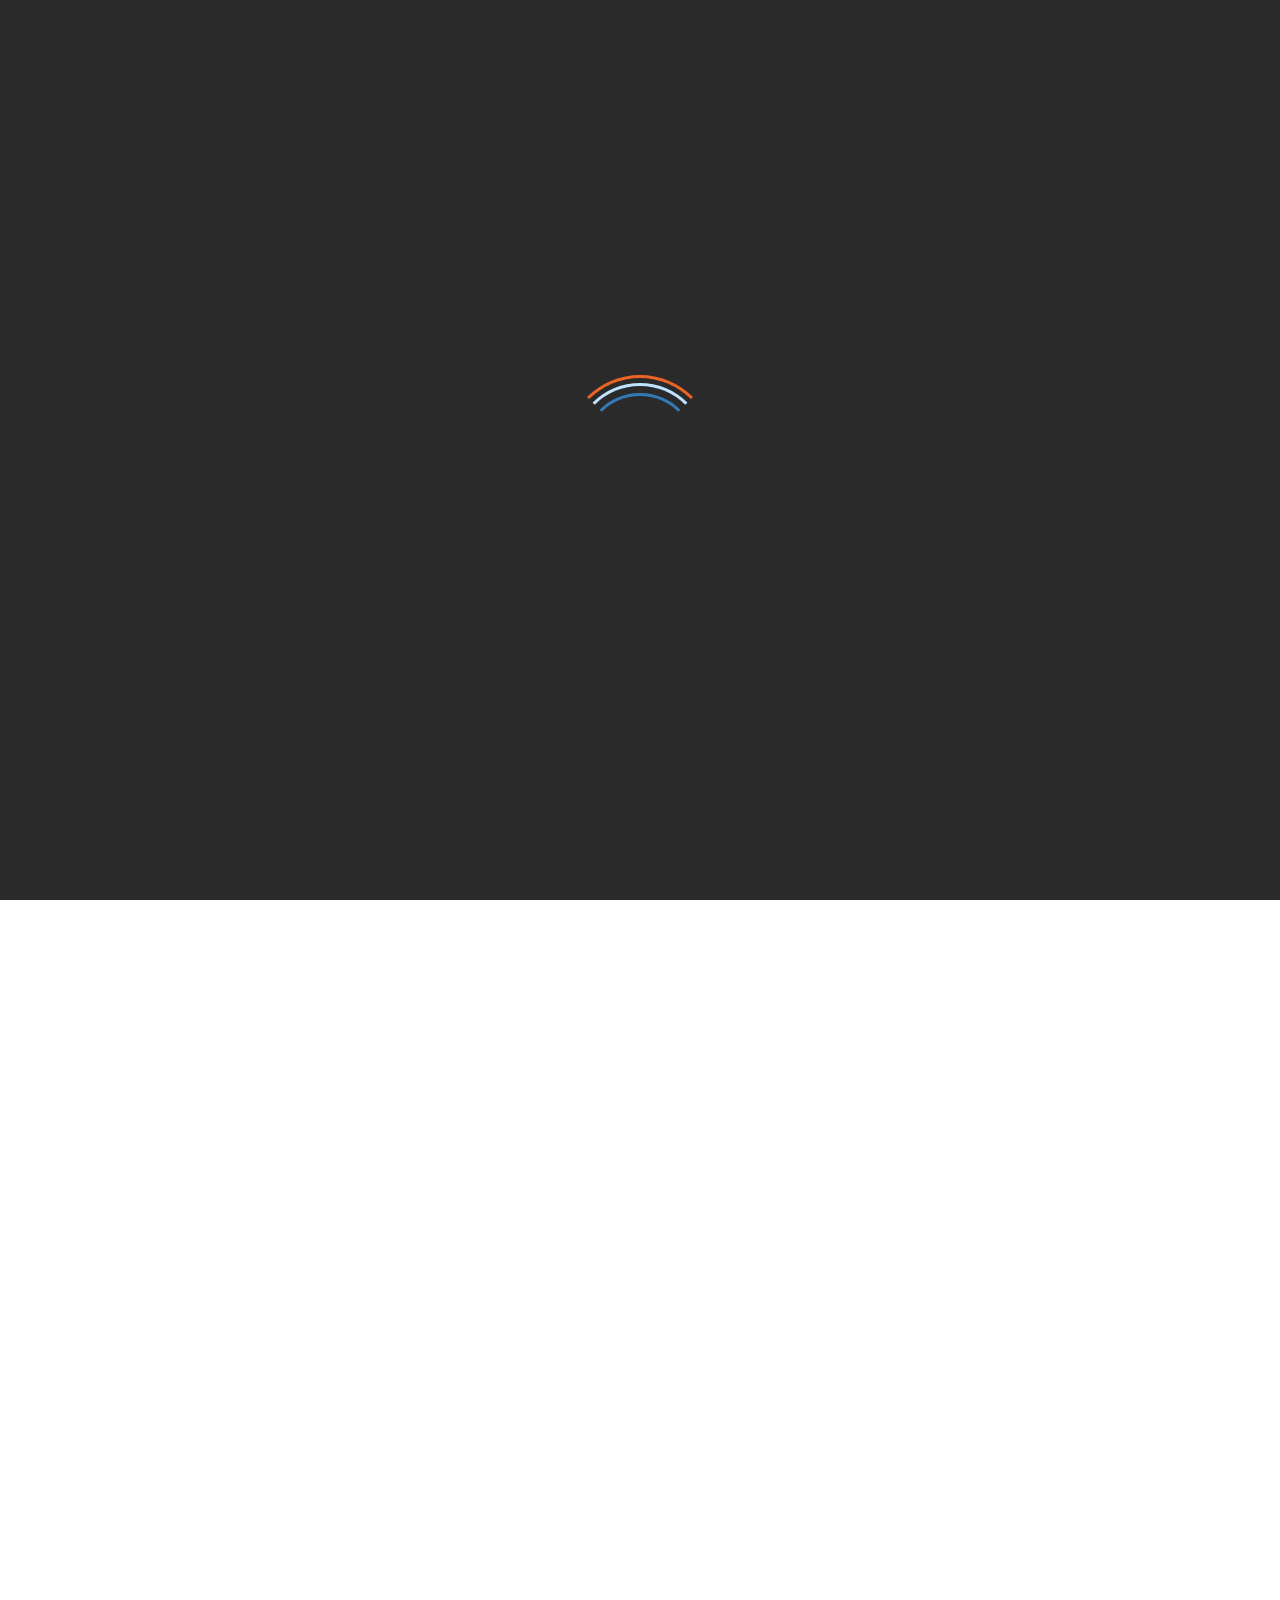
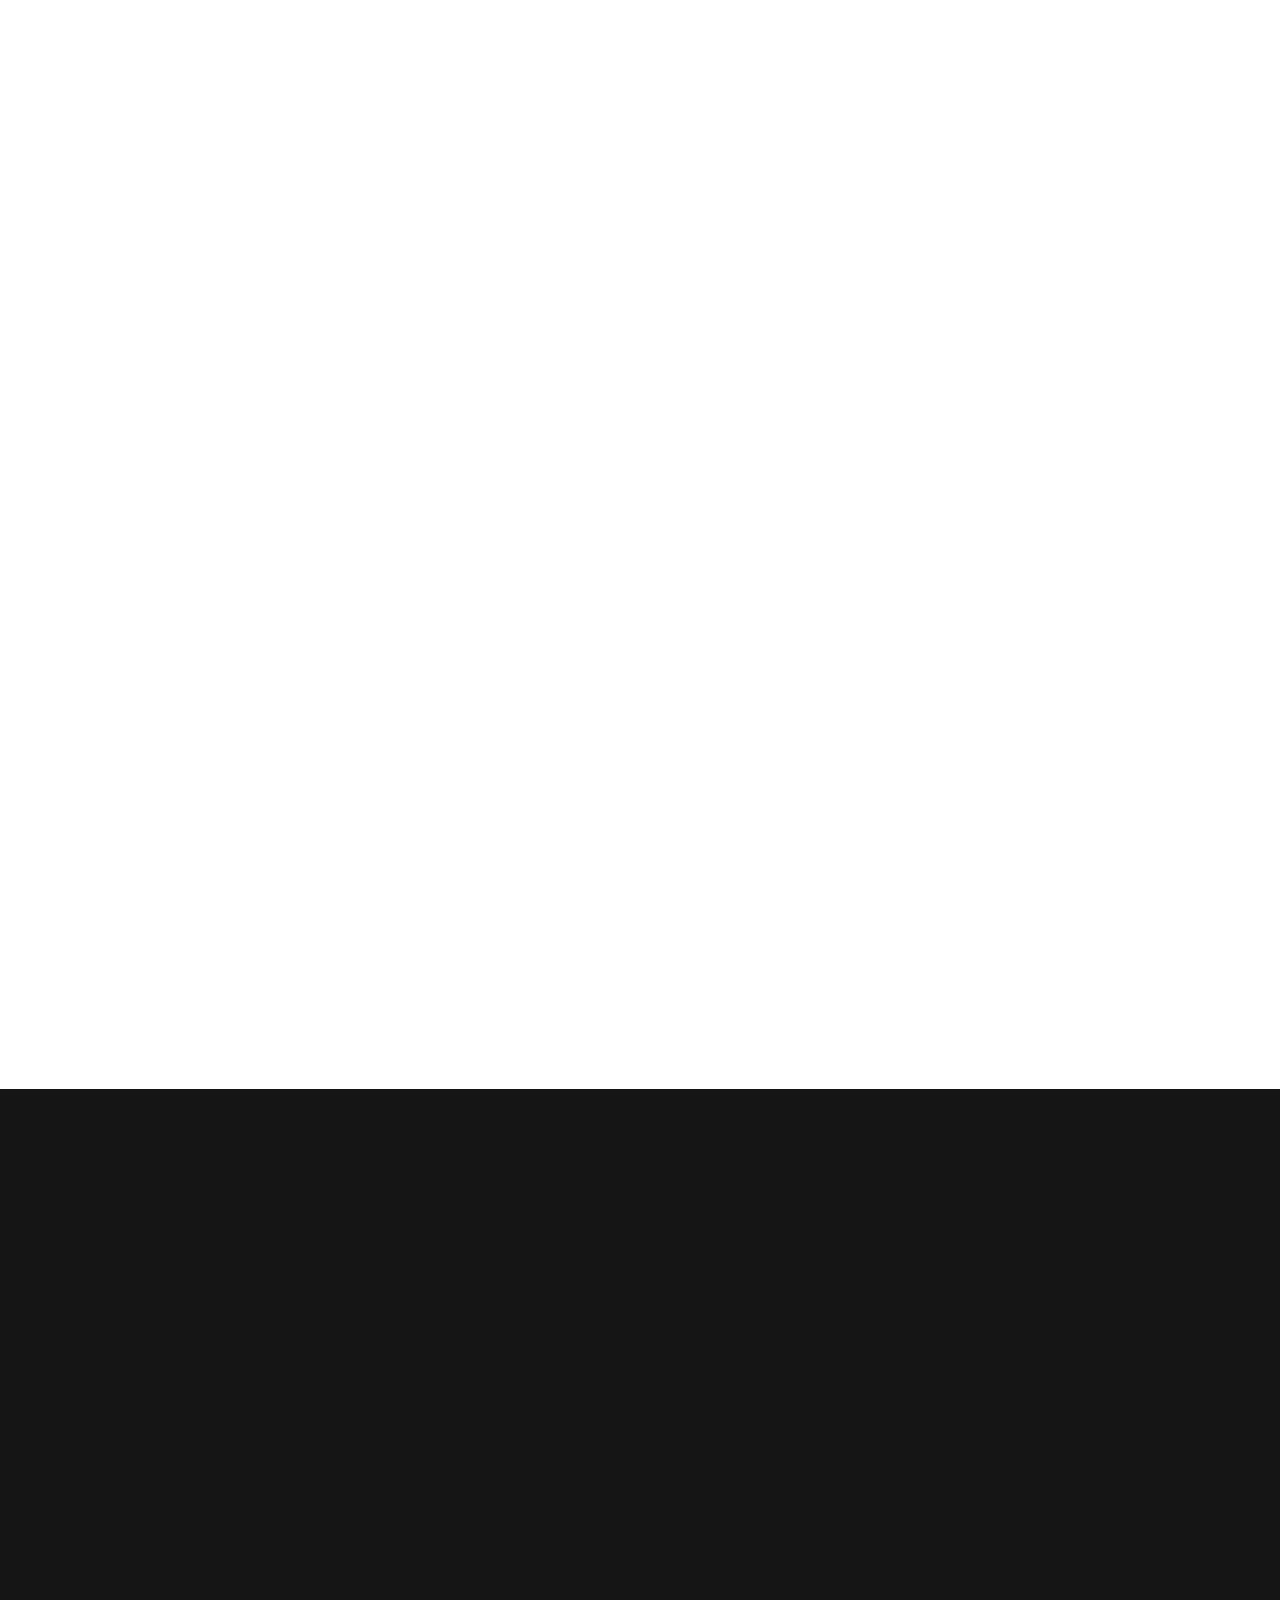
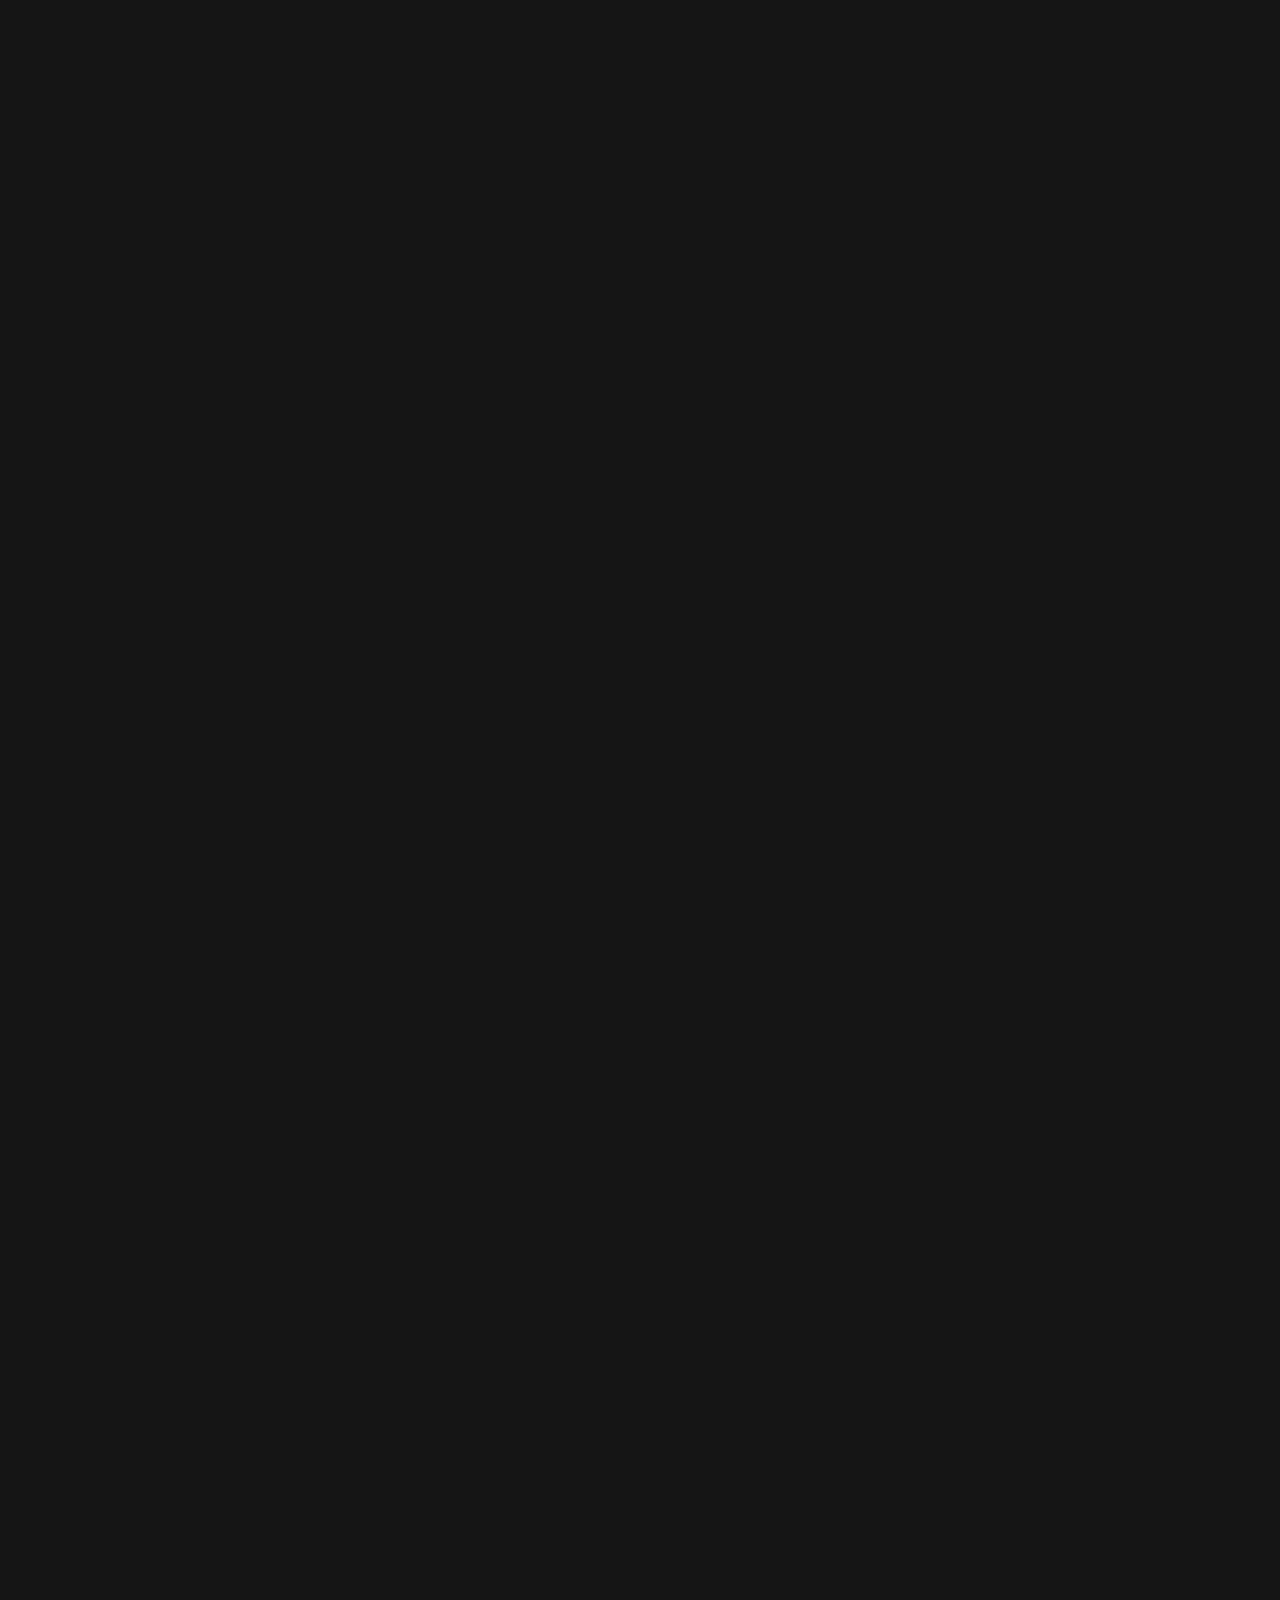
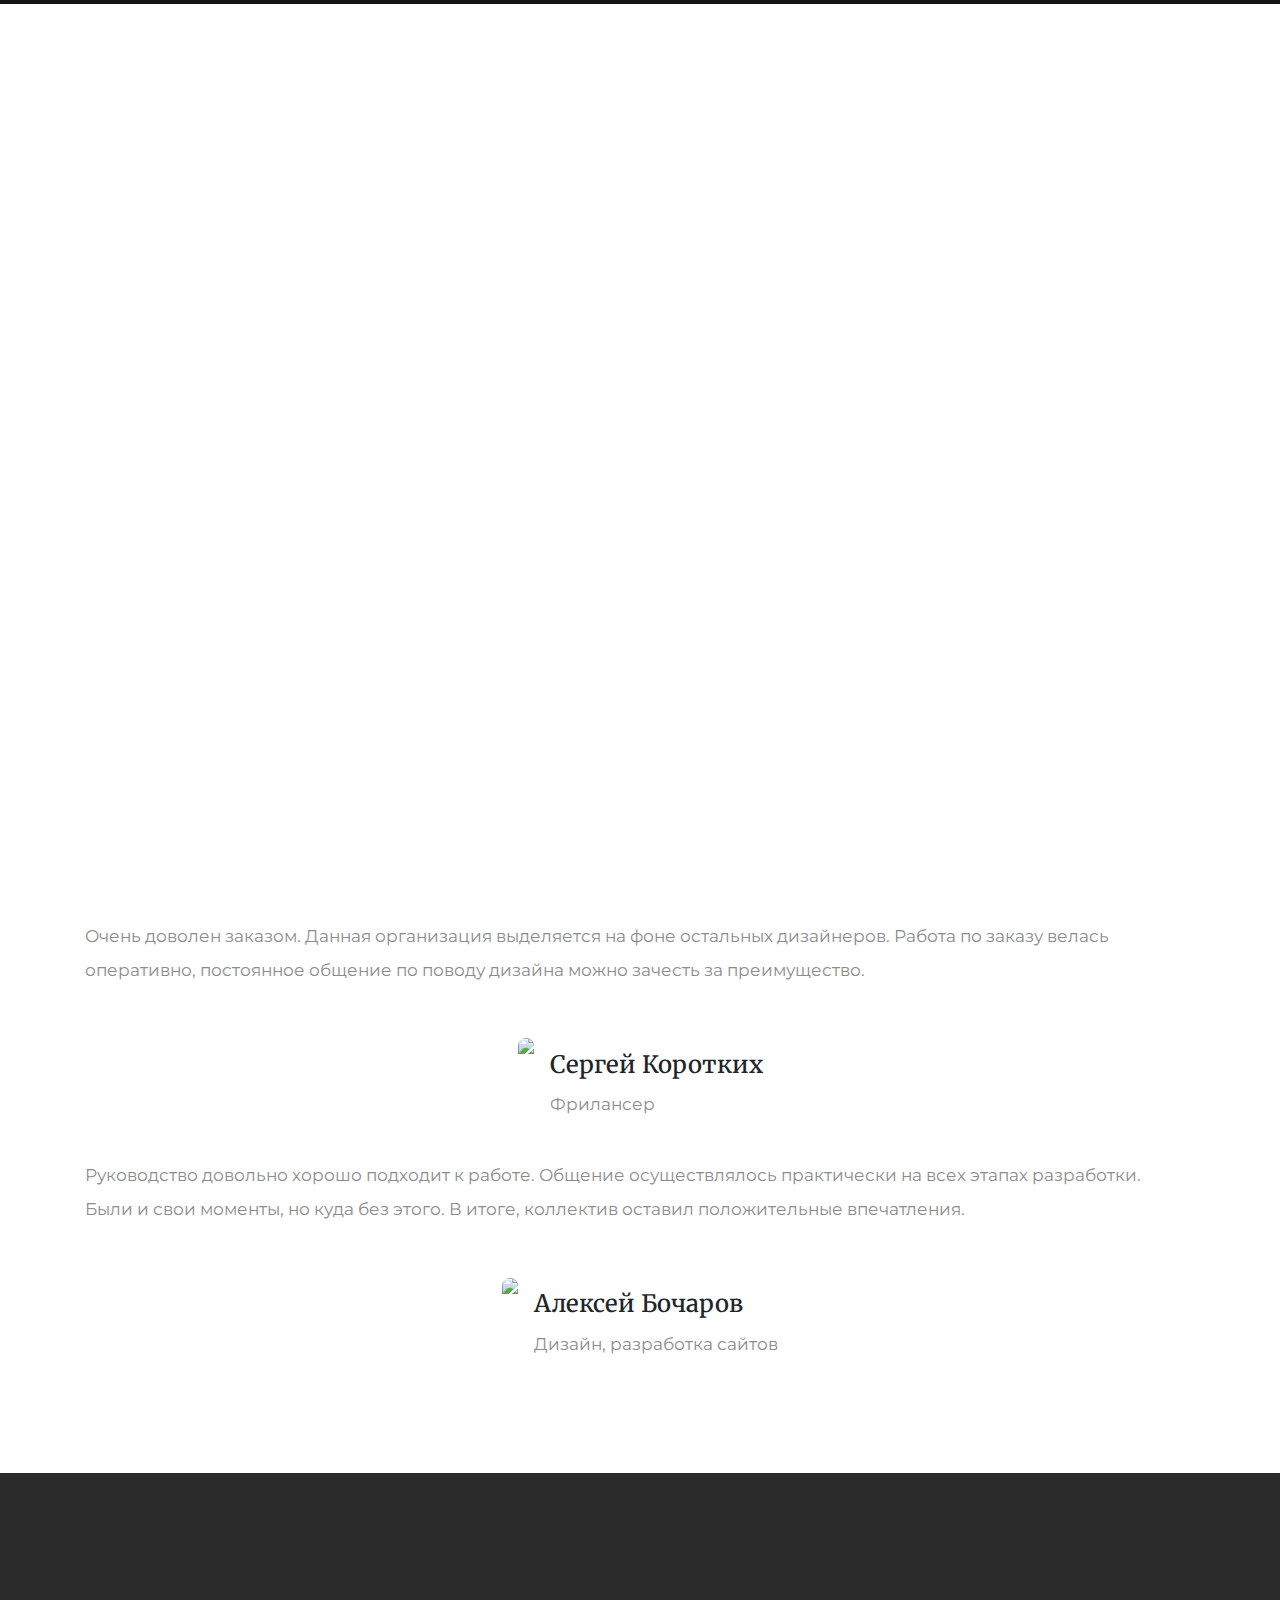
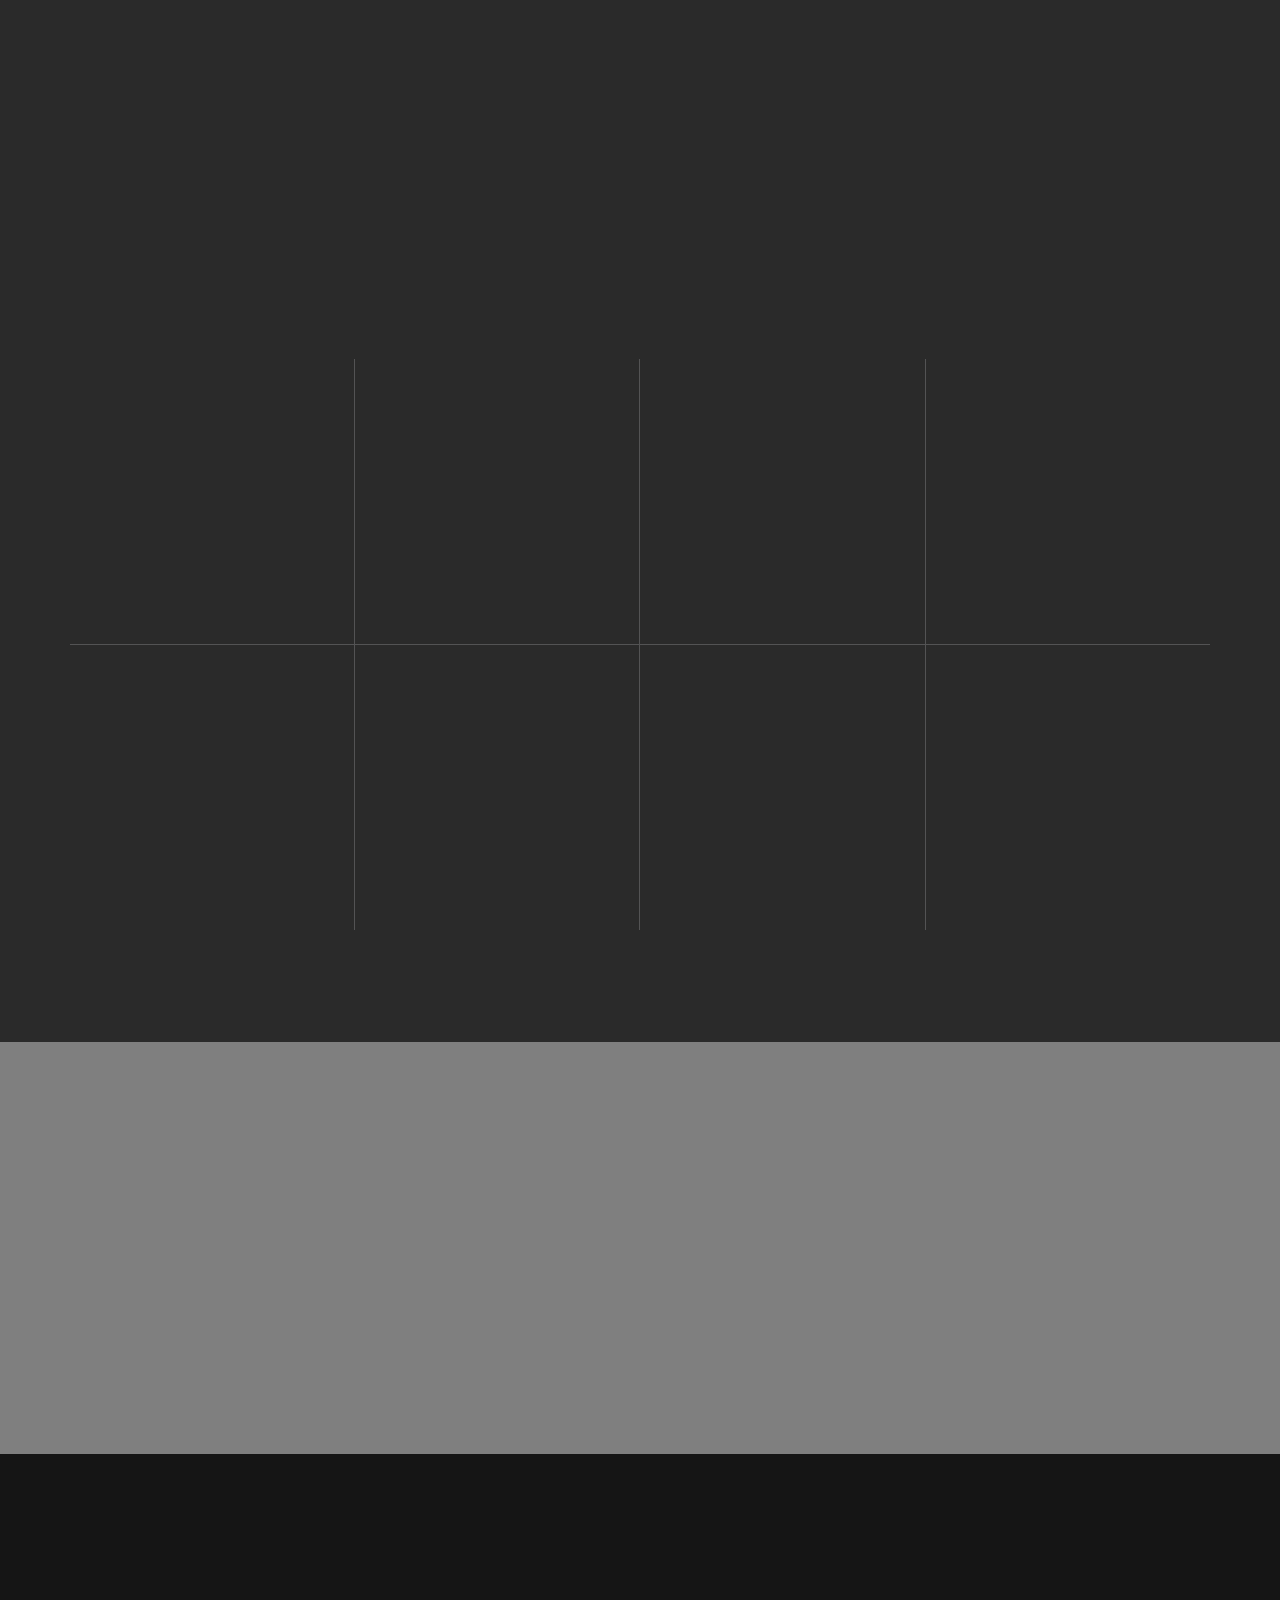
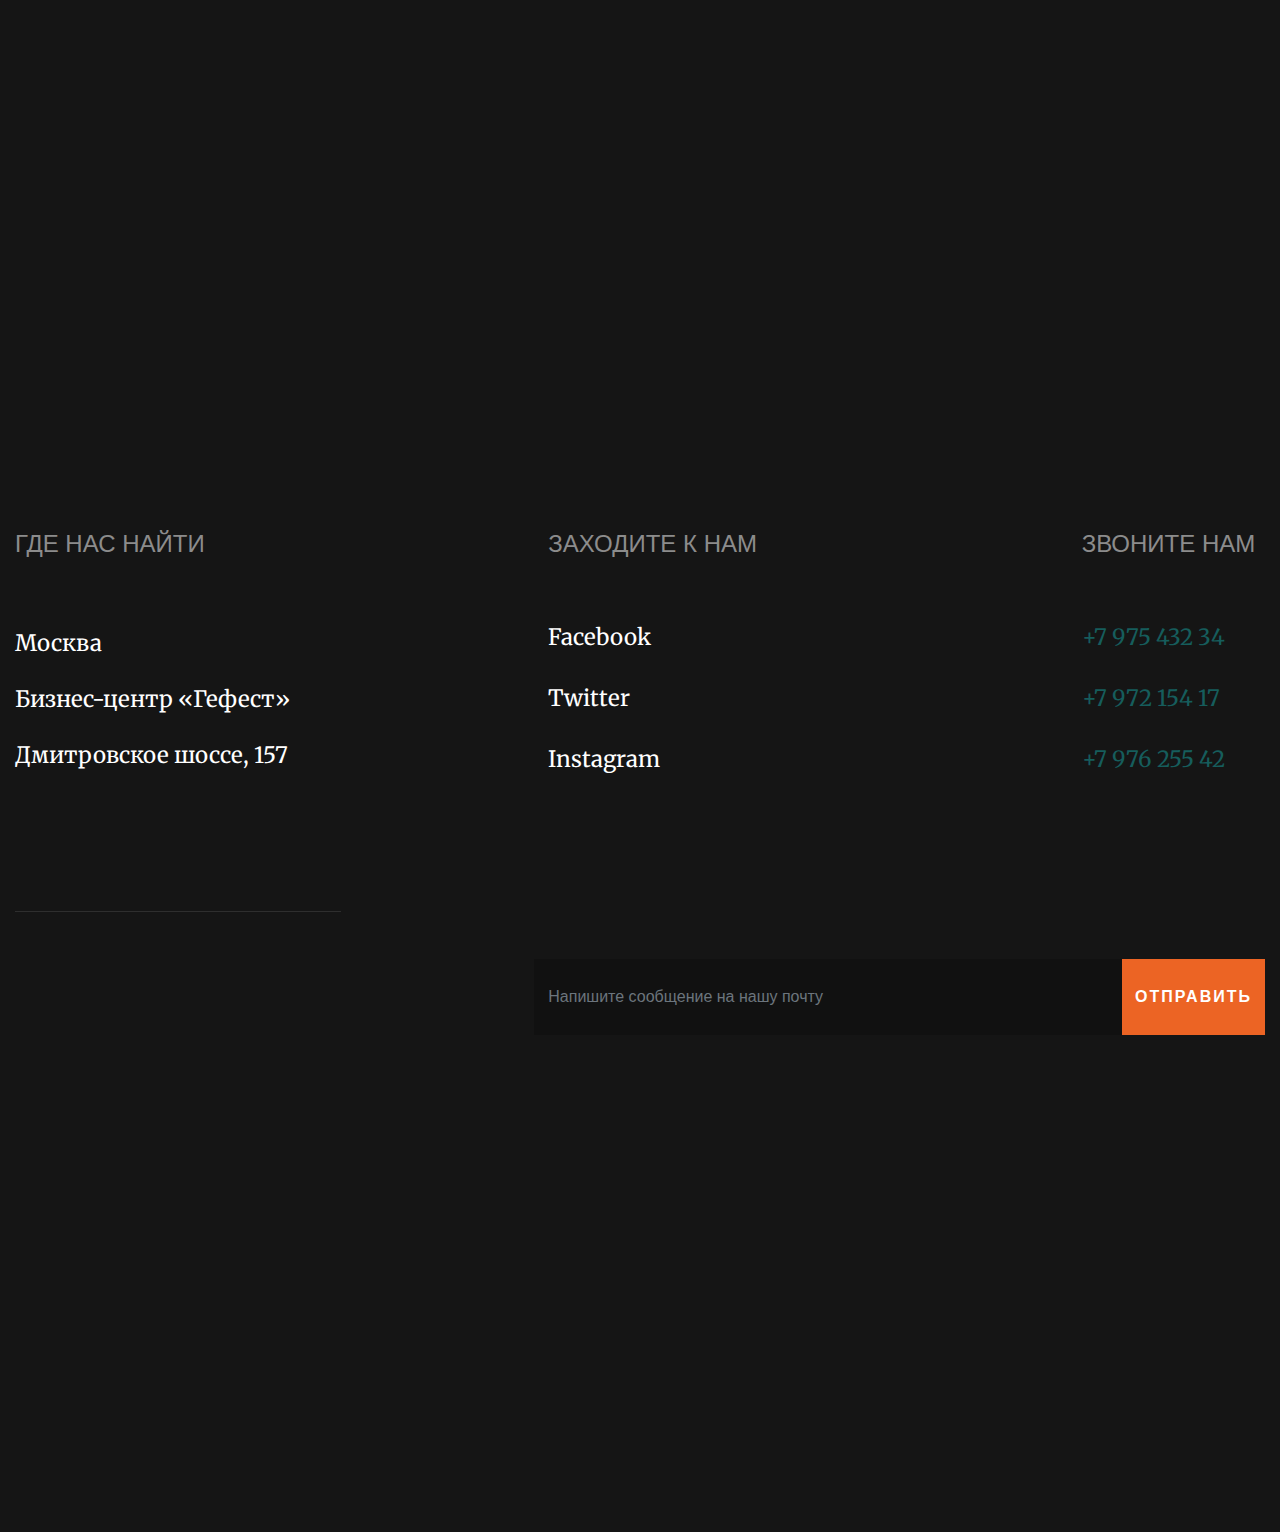
==== commit eee48e1d: "Merge branch 'master' into translation" ====
--- a/index.html
+++ b/index.html
@@ -24,14 +24,14 @@
         <nav class="navbar navbar-expand-lg navbar-dark bg-transparent" id="navbar-example2">
             <div class="container p-0" style="max-width: 1400px;">
                 <a class="navbar-brand pl-lg-2" onclick="scrollToElement('headerScroll')">
-                    <img src="assets\img\logo.svg" class="pr-lg-5 pr-md-5 pr-sm-5 pr-0">
+                    <img src="assets\img\logo.svg" class="pr-lg-0 pr-md-5 pr-sm-5 pr-0">
                 </a>
                 <button class="hambergerIcon navbar-toggler" type="button" data-toggle="collapse" data-target="#navbarNavAltMarkup" aria-controls="navbarNavAltMarkup" aria-expanded="false" aria-label="Toggle navigation">
                     <span class="navbar-toggler-icon"></span>
                 </button>
-                <div class="collapse navbar-collapse" id="navbarNavAltMarkup">
+                <div class="collapse navbar-collapse" id="navbarNavAltMarkup" style="transition: all 0.5s ease 0s;">
                     <div class="navbar-nav pt-2">
-                        <a class="nav-item nav-link" onclick="scrollToElement('headerScroll')">ГЛАНАЯ <span class="sr-only">(current)</span></a>
+                        <a class="nav-item nav-link" onclick="scrollToElement('headerScroll')">ГЛАВНАЯ <span class="sr-only">(current)</span></a>
                         <a class="nav-item nav-link" onclick="scrollToElement('list-item-1')">О НАС</a>
                         <a class="nav-item nav-link" onclick="scrollToElement('textInfoBackground')">ДЕЯТЕЛЬНОСТЬ</a>
                         <a class="nav-item nav-link" onclick="scrollToElement('list-item-3')">ОТЗЫВЫ</a>
@@ -88,7 +88,7 @@
                                 Правильное планирование помогает достичь поставленных целей при минимальном дисбалансе средств реализации и рабочего времени. 
                                 Для нас планирование является фундаментом для реализации Ваших идей. </p>
                         </div>
-                        <div class="textBlock col-lg-6 col-md-6 col-sm-12 col-12 pl-lg-5" data-aos="fade-down-left" data-aos-delay="350">
+                        <div class="textBlock col-lg-6 col-md-6 col-sm-12 col-12 pl-lg-5" data-aos="fade-down" data-aos-delay="350">
                             <div class="row d-flex align-items-center"><i class="fas fa-file-contract ml-3" style="font-size: 50px; color: #ec6424;"></i><div class="caption ml-4">Брендинг</div></div>
                             <p>В современном мире правит товарный символизм. Истоки бренда берут начало в самом восприятии человека своей деятельности, в его стремлении индивидуализировать жизнь, быть творцом своих идей. В таком понимании символизм - это основа данных идей. 
                                 Образ, имидж и репутация - это, то что отделяет мечты от их реализации.
@@ -99,7 +99,7 @@
                             <p>В нашей команде трудятся профессионалы своего дела. Это те люди для которых дизайн - это образ жизни и мышления. Для реализации Ваших идей мы используем не только профессионализм, но и высокие техические возможности. Сочетание знаний, технологий, креативности и стремление к успеху - определяет возможности нашей команды.
                             </p>
                         </div>
-                        <div class="textBlock col-lg-6 col-md-6 col-sm-12 col-12 pl-lg-5" data-aos="fade-up-left" data-aos-delay="200">
+                        <div class="textBlock col-lg-6 col-md-6 col-sm-12 col-12 pl-lg-5" data-aos="fade-up" data-aos-delay="200">
                             <div class="row d-flex align-items-center"><i class="fas fa-book ml-3" style="font-size: 50px; color: #ec6424;"></i><div class="caption ml-4">Обратная связь</div></div>
                             <p>Для реализации Ваших идей, для создания качественного продукта нужен еще один немаловажный компонент. Без него вся наша работа не будет иметь смыла. Этой основной частью являетесь Вы сами. 
                                 Без общения с заказчиком, без взаимного понимания весь наш профессионализм не будет играть той основопологающей роли. Наша команда нацелена на общение, на детальный разбор Ваших идей, для реализации мыслей в реальность.  </p>
@@ -199,7 +199,7 @@
                         <div class="carousel-cell col-12">
                             <div class="row" style="display: block;">
                             <span class="testimonials__icon"></span>
-                            <p class="m-0 p-0 pr-lg-5" > Очень доволен заказом. Данная организация выделяется на фоне остальных дизайнеров.
+                            <p class="m-0 p-0 pr-lg-5" > Очень доволен заказом. Данная организация выделяется на фоне остальных дизайнеров. Работа по заказу велась оперативно, постоянное общение по поводу дизайна можно зачесть за преимущество.
                             </p>
                         </div>
                             <div class="row d-flex justify-content-center align-items-center mt-5">
@@ -331,7 +331,7 @@
                 <div class="title d-flex justify-content-center justify-content-lg-start col-lg-4 col-12" data-aos="fade-right">
                     <button type="button" class="btn btn-outline-danger col-lg-9 col-md-4 col-6 mt-5 pt-4 pb-4" onclick="scrollToElement('headerScroll')">LET'S TALK</button>
                 </div>
-                <div class="inputGroup d-flex  justify-content-end col-lg-8 col-12" data-aos="fade-left">
+                <div class="inputGroup d-flex  justify-content-end col-lg-8 col-12" >
                     <div class="input-group col-lg-11 col-12 mt-5 pl-lg-4 pr-0">
                         <input type="text" class="form-control pt-4 pb-4" placeholder="Напишите сообщение на нашу почту" 
                         aria-label="Recipient's username" aria-describedby="button-addon2"
@@ -364,7 +364,7 @@
         // Скролл
         window.onscroll = function() {scrollFunction()};
         function scrollFunction() {
-                if (document.body.scrollTop > 900 || document.documentElement.scrollTop > 900) {
+                if (document.body.scrollTop > 800 || document.documentElement.scrollTop > 800) {
                     document.getElementById("navbar-example2").classList.add("fixed-top");
                     document.getElementById("navbar-example2").className = document.getElementById("navbar-example2").className.replace( /(?:^|\s)bg-transparent(?!\S)/g , '' )
                     document.getElementById("navbar-example2").style.backgroundColor = "#151515";
@@ -382,11 +382,13 @@
         $(window).on('load', function () {
             $('.preloader').addClass("preloader-remove");     
         });
+
+        // анимации появления элементов
         AOS.init({
             duration: 1000,
-            once: true
+            once: true,
+            disable: 'mobile'
         });
-
 </script>
         <script src="https://code.jquery.com/jquery-3.3.1.slim.min.js" integrity="sha384-q8i/X+965DzO0rT7abK41JStQIAqVgRVzpbzo5smXKp4YfRvH+8abtTE1Pi6jizo" crossorigin="anonymous"></script>
         <script src="https://cdnjs.cloudflare.com/ajax/libs/popper.js/1.14.7/umd/popper.min.js" integrity="sha384-UO2eT0CpHqdSJQ6hJty5KVphtPhzWj9WO1clHTMGa3JDZwrnQq4sF86dIHNDz0W1" crossorigin="anonymous"></script>
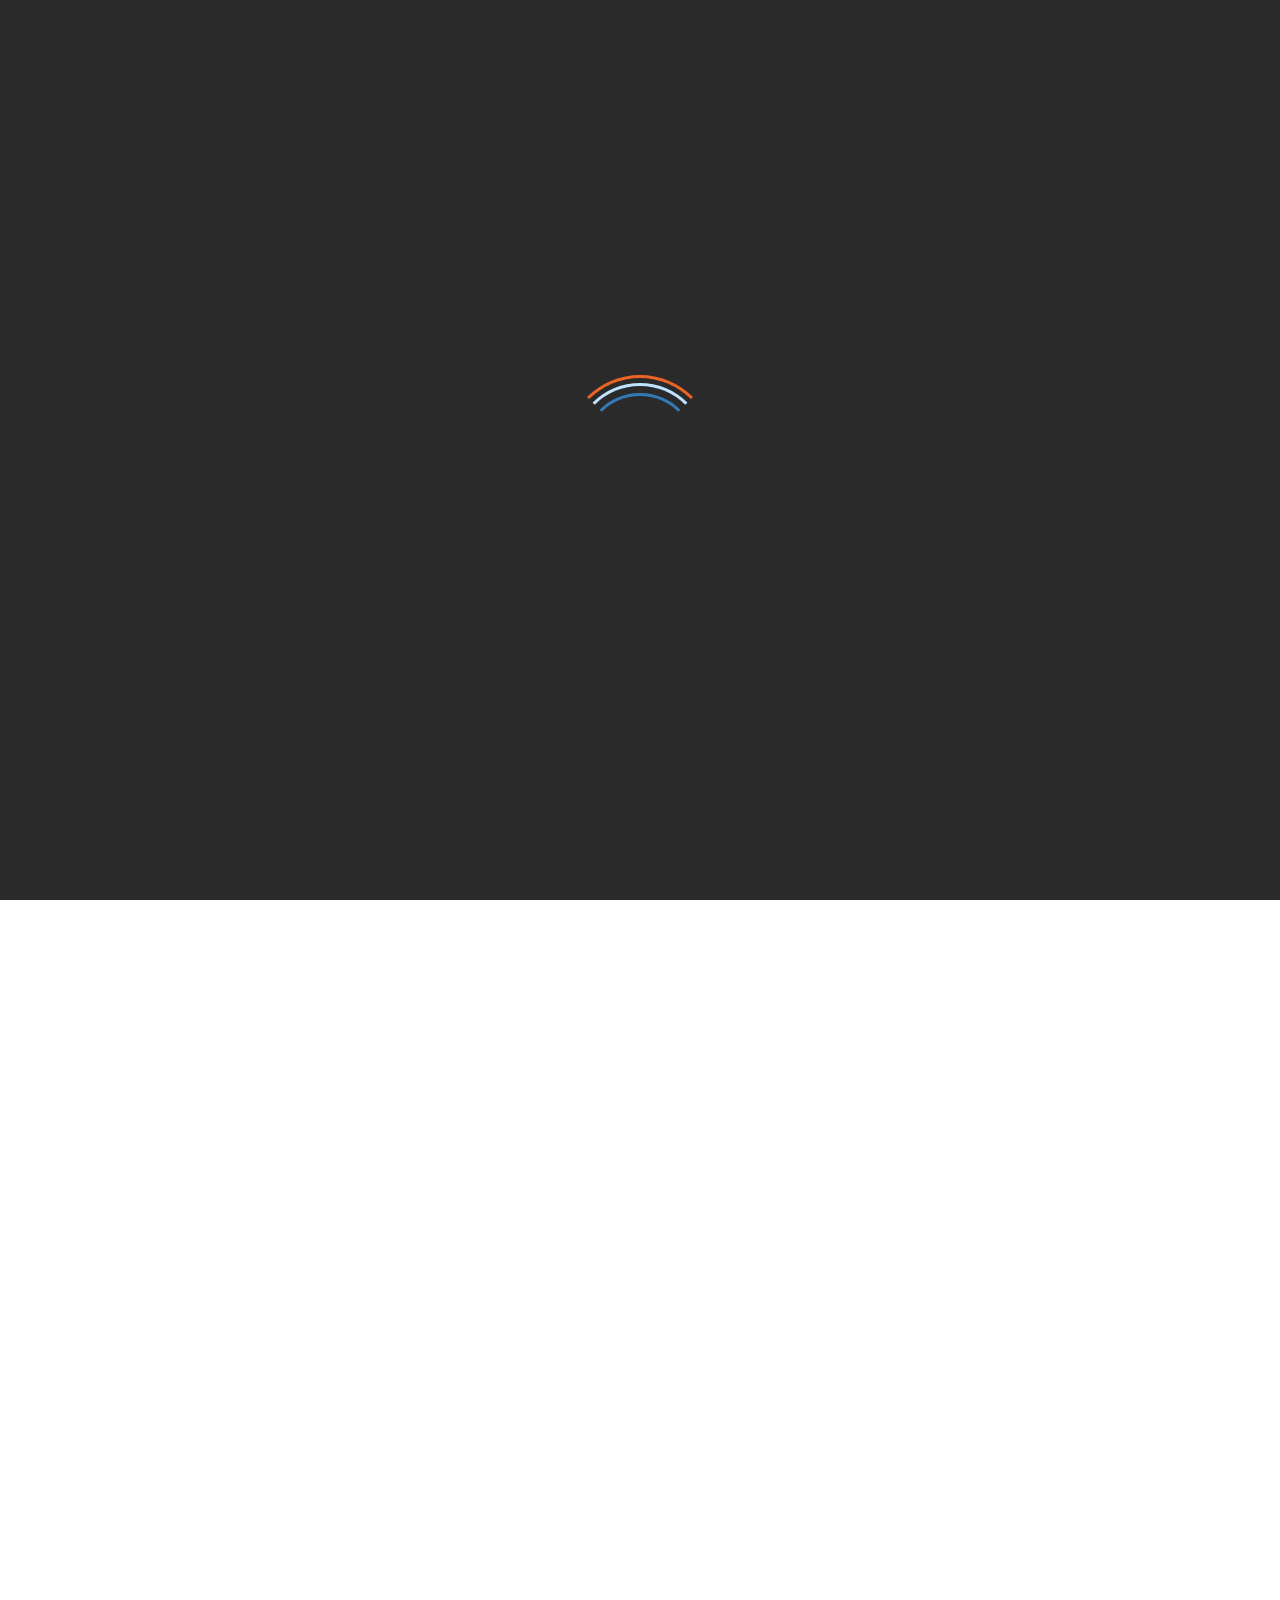
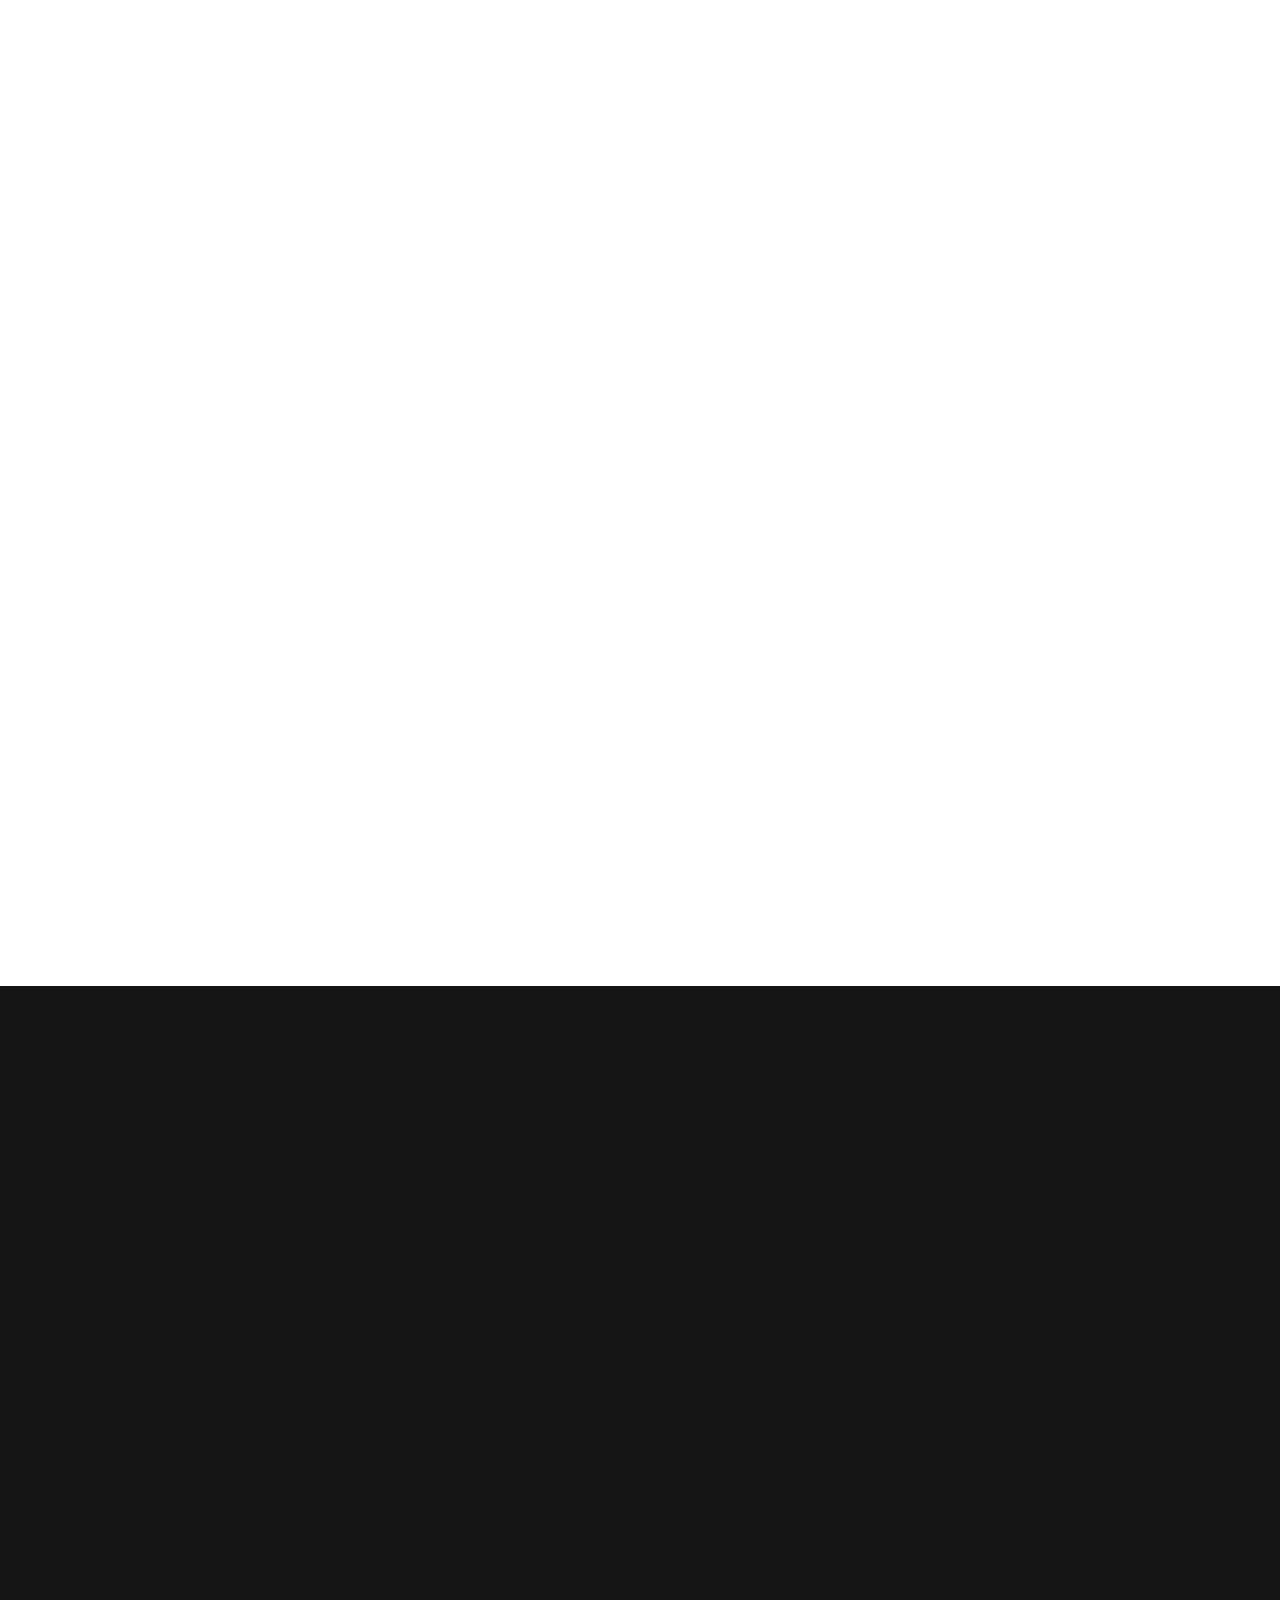
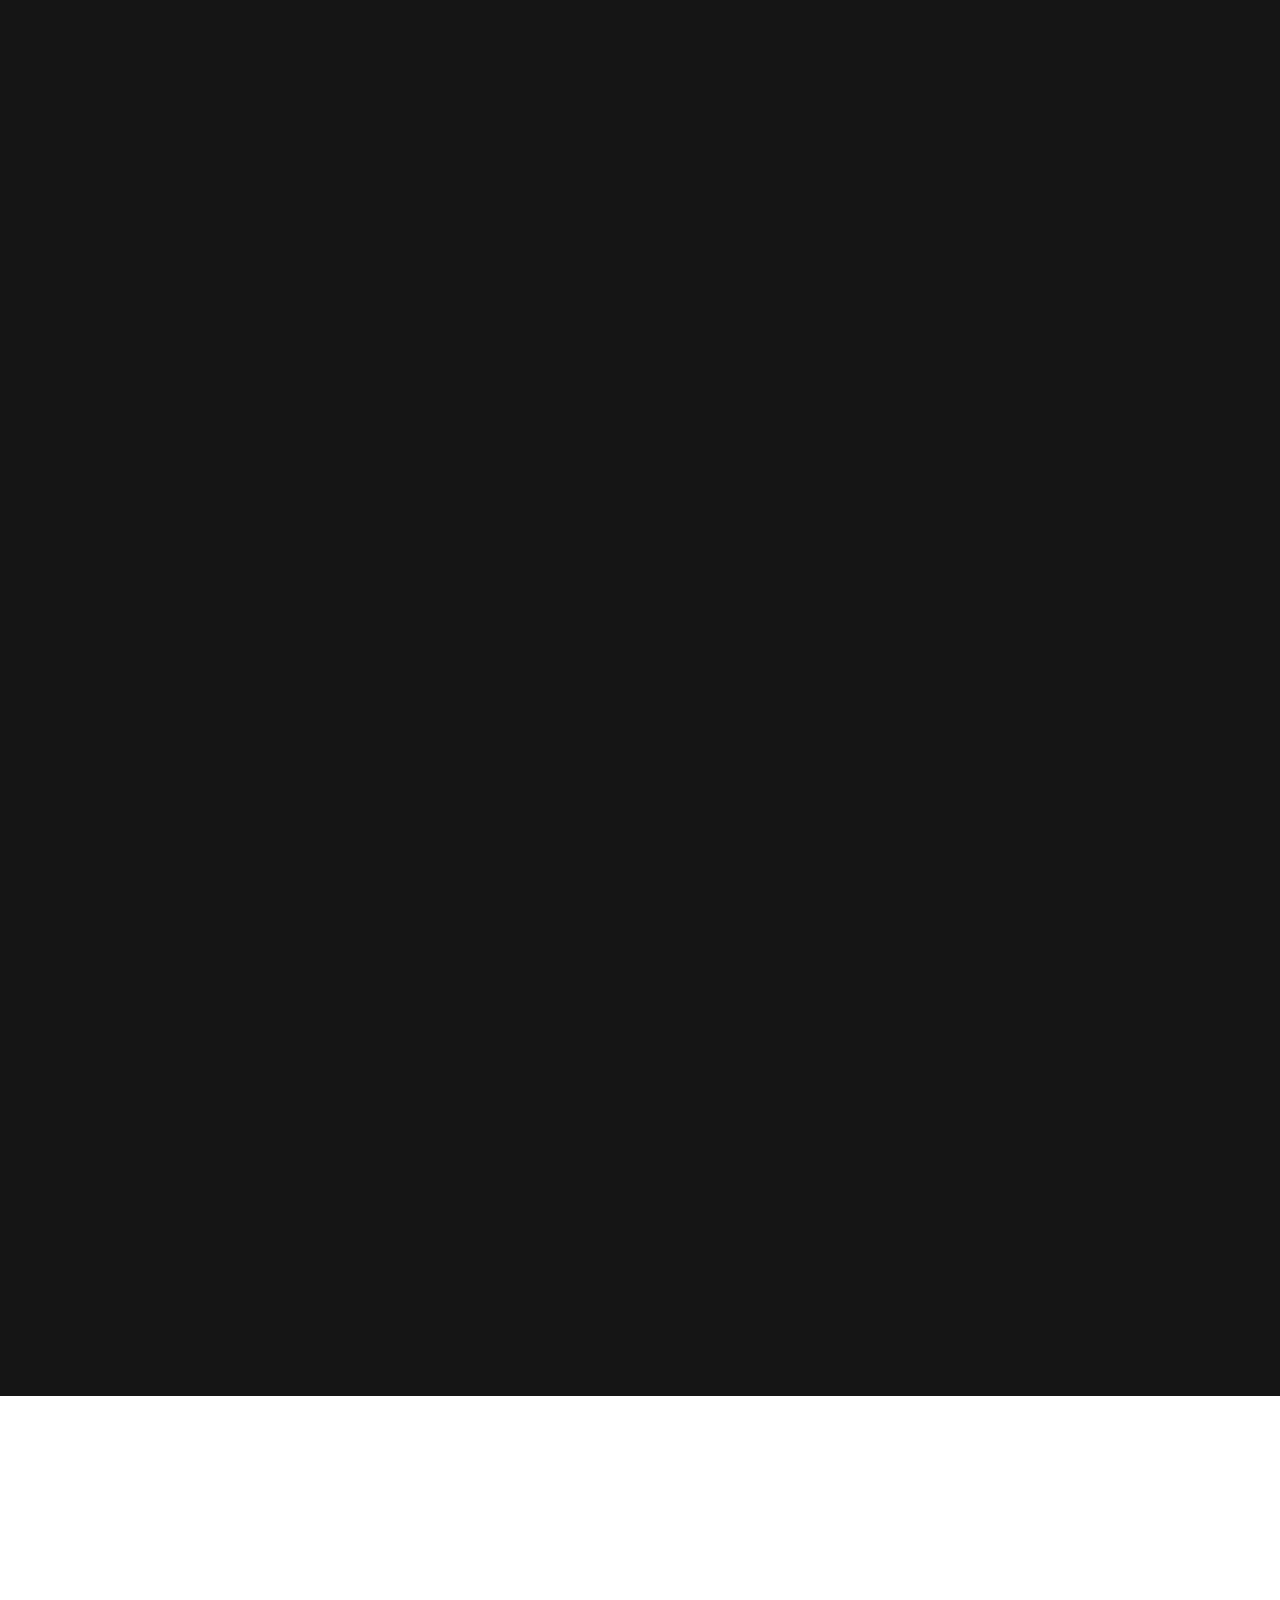
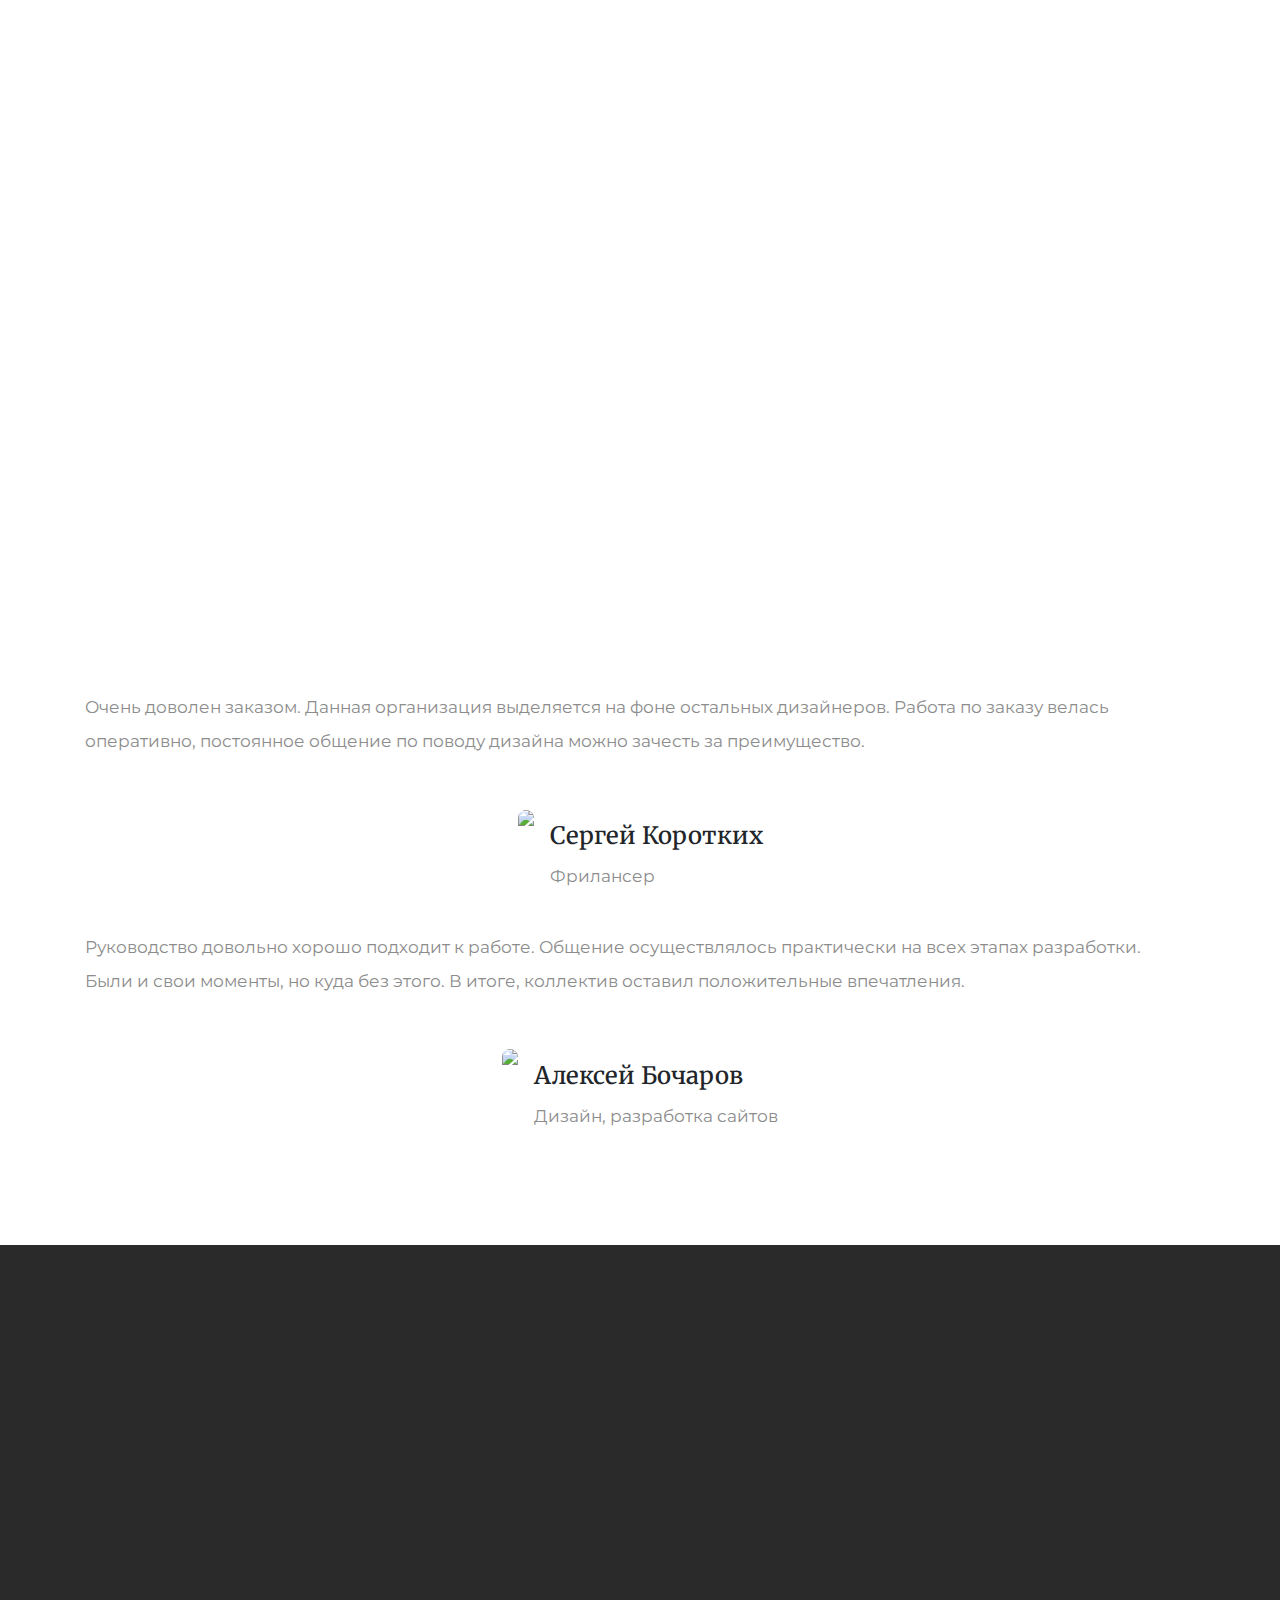
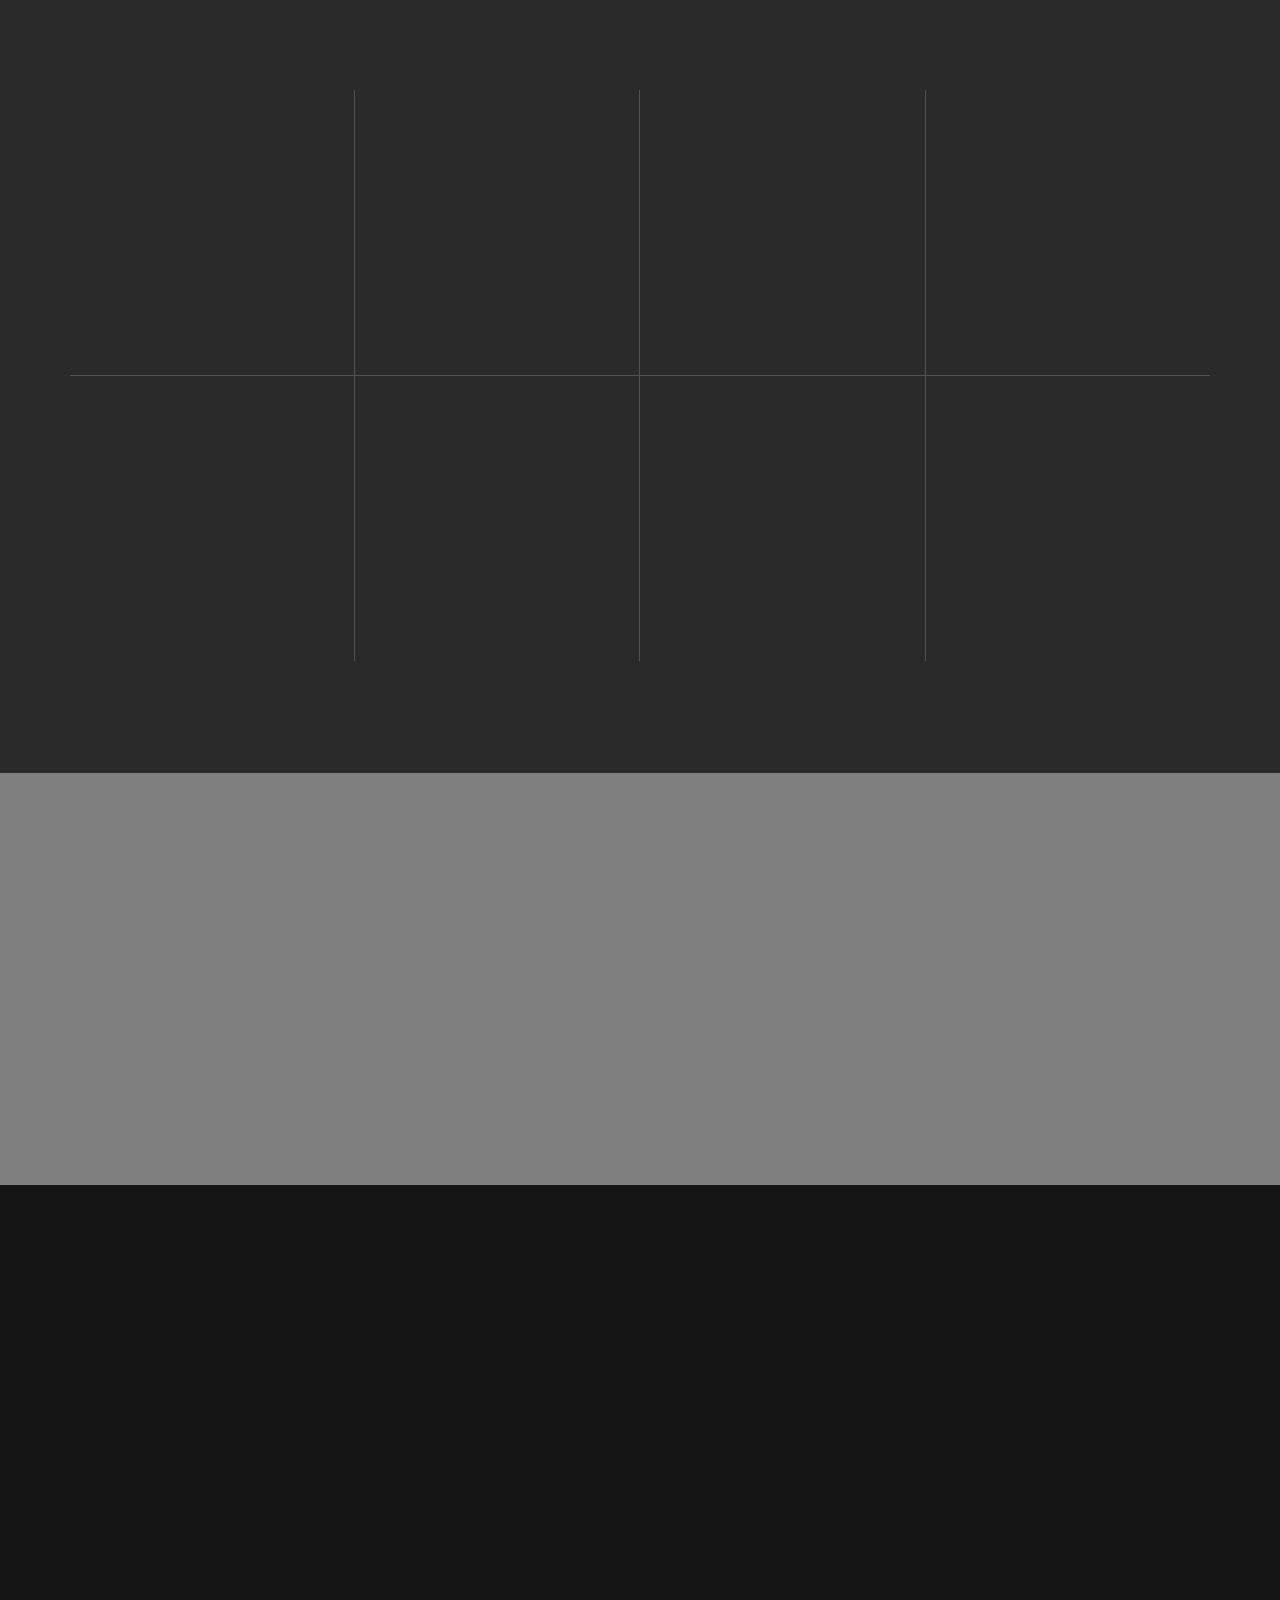
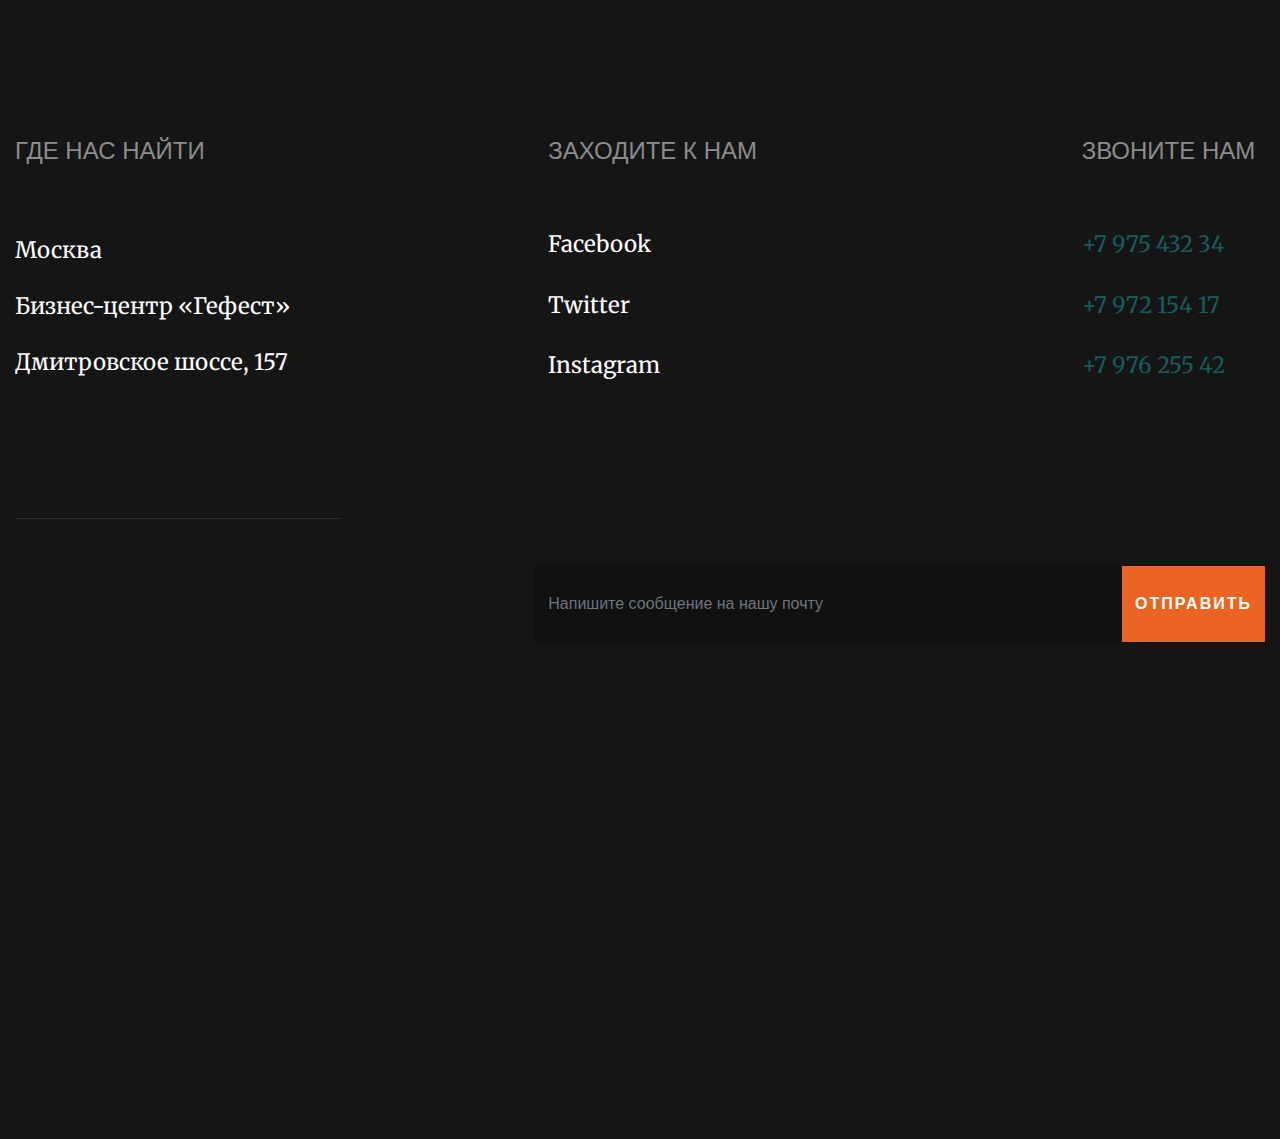
==== commit 676187ba: "синхронизация анимации" ====
--- a/index.html
+++ b/index.html
@@ -9,6 +9,7 @@
     <link rel="stylesheet" href="https://stackpath.bootstrapcdn.com/bootstrap/4.4.1/css/bootstrap.min.css" integrity="sha384-Vkoo8x4CGsO3+Hhxv8T/Q5PaXtkKtu6ug5TOeNV6gBiFeWPGFN9MuhOf23Q9Ifjh" crossorigin="anonymous">
     <link rel="stylesheet" href="https://unpkg.com/flickity@2/dist/flickity.min.css">
     <link href="https://unpkg.com/aos@2.3.1/dist/aos.css" rel="stylesheet">
+    <link rel="shortcut icon" href="assets\img\favicon.png" type="image/x-icon">
 
     <script src="https://unpkg.com/aos@2.3.1/dist/aos.js"></script>
     <script src="https://unpkg.com/flickity@2/dist/flickity.pkgd.min.js"></script>
@@ -234,7 +235,7 @@
                 <div class="container">
                     <h3 data-num="04" class="subheadMedia" data-aos="fade-right">С ЧЕМ МЫ РАБОТАЕМ</h3>
                     <div class="title mb-5">
-                        <h2 data-aos="flip-up">Для созданя брендов мы используем... бренды! Причем владеем ими на профессиональном уровне.</h2>
+                        <h2 data-aos="flip-up" style="text-align: center;">Для созданя брендов мы используем... бренды! Причем владеем ими на профессиональном уровне.</h2>
                     </div>
                     <div class="row">
                         <div class="icon col-lg-3 col-md-6 col-sm-6 col-12 d-flex justify-content-center align-items-center" id="icon1">
